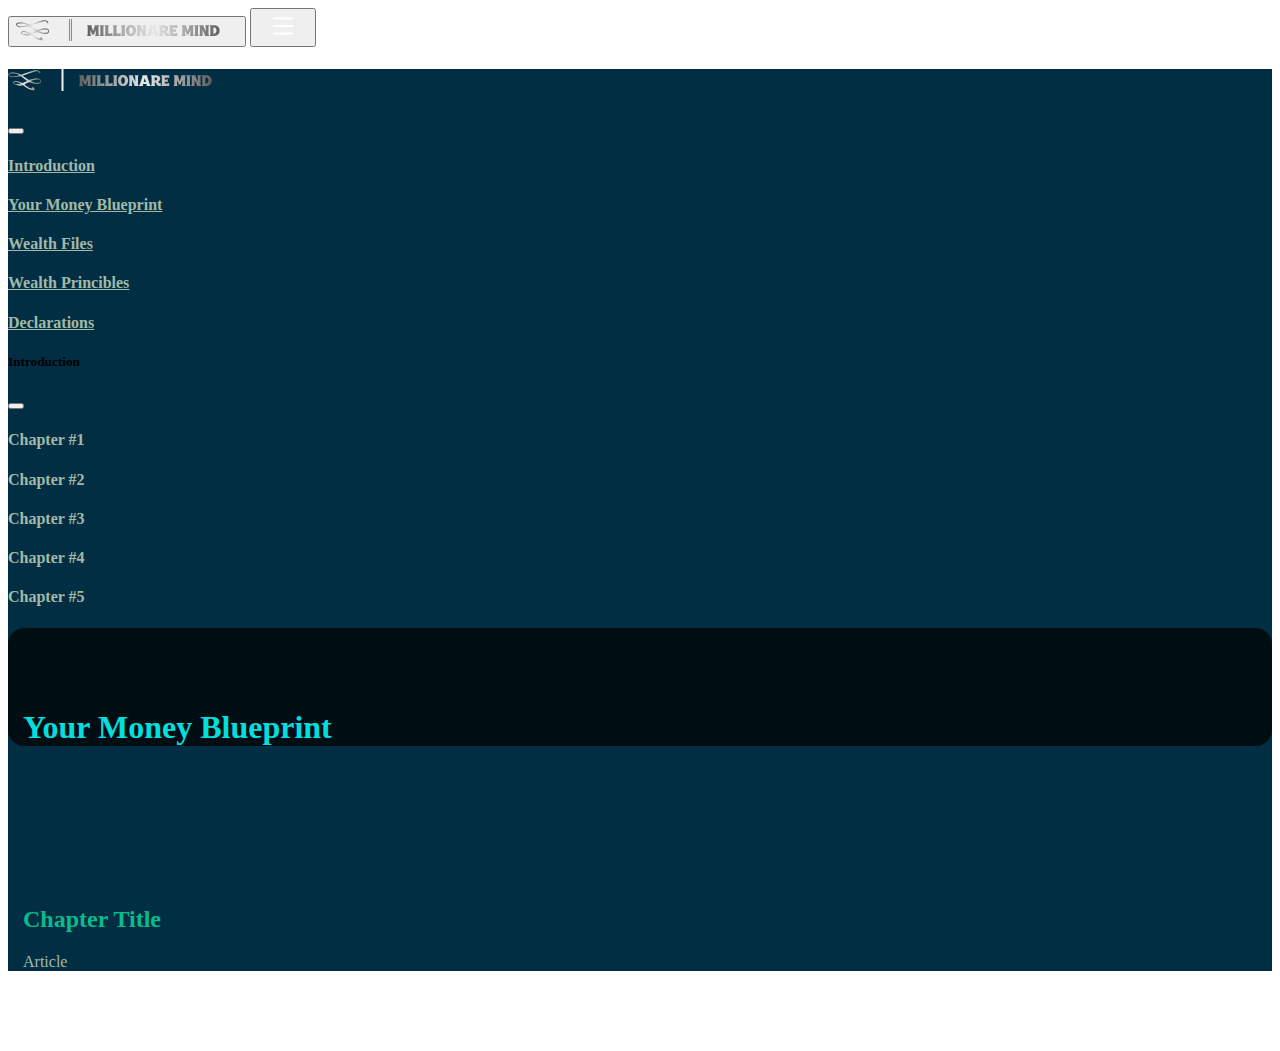
==== blueprint.html @ 9a6c1601 "establish style, add structure" ====
<!doctype html>
<html lang="en" class="h-100">

<head>
    <title>Secrets Of The Millionare Mind</title>
    <!-- Required meta tags -->
    <meta charset="utf-8">
    <meta name="viewport" content="width=device-width, initial-scale=1, shrink-to-fit=no">

    <!-- Bootstrap CSS -->
    <link href="https://cdn.jsdelivr.net/npm/bootstrap@5.1.1/dist/css/bootstrap.min.css" rel="stylesheet"
        integrity="sha384-F3w7mX95PdgyTmZZMECAngseQB83DfGTowi0iMjiWaeVhAn4FJkqJByhZMI3AhiU" crossorigin="anonymous">

    <!--Stylesheet -->
    <link href="./css/site.css" rel="stylesheet">
    <link rel="stylesheet" href="https://cdn.jsdelivr.net/npm/bootstrap-icons@1.9.1/font/bootstrap-icons.css">
</head>

<body class="d-flex flex-column h-100">

    <nav class="navbar navbar-expand-md navbar-dark fixed-top bg-dark">
        <div class="container-fluid">
            <button class="bg-dark text-light border-0" type="button" data-bs-toggle="offcanvas"
                data-bs-target="#Navigation" aria-controls="Navigation"><img src="./img/MMind-logo-title.svg"></button>
            <button class="bg-dark border-0 " type="button" data-bs-toggle="offcanvas" data-bs-target="#Chapters"
                aria-controls="Chapters"><img src="./img/list.svg"></button>
        </div>
    </nav>

    <main class="flex-shrink-0">

        <div class="offcanvas offcanvas-start bg-dark" data-bs-scroll="true" tabindex="-1" id="Navigation"
            aria-labelledby="NavigationLabel">
            <div class="offcanvas-header">
                <h5 class="offcanvas-title" id="NavigationLabel"><img src="./img/MMind-logo-title.svg"></h5>
                <button type="button" class="btn-close btn-close-white" data-bs-dismiss="offcanvas"
                    aria-label="Close"></button>
            </div>
            <div class="offcanvas-body text-light">
                <a href="./index.html" type="button" class="btn btn-nav w-100 mt-2 p-2">
                    <h4>Introduction</h4>
                </a>
                <a href="/blueprint.html" type="button" class="btn btn-nav w-100 mt-2 p-2">
                    <h4>Your Money Blueprint</h4>
                </a>
                <a href="./wealthFiles.html" type="button" class="btn btn-nav w-100 mt-2 p-2">
                    <h4>Wealth Files</h4>
                </a>
                <a href="./wealthPrincibles.html" type="button" class="btn btn-nav w-100 mt-2 p-2">
                    <h4>Wealth Princibles</h4>
                </a>
                <a href="/declarations.html" type="button" class="btn btn-nav w-100 mt-2 p-2">
                    <h4>Declarations</h4>
                </a>
            </div>
        </div>

        <div class="offcanvas offcanvas-end bg-dark text-light" data-bs-scroll="true" tabindex="-1" id="Chapters"
            aria-labelledby="ChaptersLabel">
            <div class="offcanvas-header">
                <h5 class="offcanvas-title text-uppercase" id="ChaptersLabel">Introduction</h5>
                <button type="button" class="btn-close btn-close-white" data-bs-dismiss="offcanvas"
                    aria-label="Close"></button>
            </div>
            <div class="offcanvas-body">
                <a href="#" class="text-chapter">
                    <h4>Chapter #1</h4>
                </a>
                <a href="#" class="text-chapter">
                    <h4>Chapter #2</h4>
                </a>
                <a href="#" class="text-chapter">
                    <h4>Chapter #3</h4>
                </a>
                <a href="#" class="text-chapter">
                    <h4>Chapter #4</h4>
                </a>
                <a href="#" class="text-chapter">
                    <h4>Chapter #5</h4>
                </a>

            </div>
        </div>

        <div id="intro-section" class="container bg-secondary pb-4">
            <h1 class="mt-4 text-center p-4 pt-0">Your Money Blueprint</h1>
        </div>

        <div
         class="container">
            <h2 id="chapter" class="text-center">Chapter Title</h2>
            <article class="p-3">
                <p>
                    Article
                </p>
            </article>
        </div>
    </main>

    <!-- Bootstrap JS -->
    <script src="https://cdn.jsdelivr.net/npm/bootstrap@5.1.1/dist/js/bootstrap.bundle.min.js"
        integrity="sha384-/bQdsTh/da6pkI1MST/rWKFNjaCP5gBSY4sEBT38Q/9RBh9AH40zEOg7Hlq2THRZ" crossorigin="anonymous">
        </script>
</body>

</html>
---- css/site.css ----
:root {
    --cambridge-blue: #A2B9A8ff;
    --mountain-meadow: #08BB8Dff;
    --persian-green: #19AB98ff;
    --viridian-green: rgb(0, 222, 222);
    --dark-slate-gray: #2B5458ff;
    --prussian-blue: #012E43ff;
}

main>.container {
    padding: 60px 15px 0;
    margin-bottom: 5rem;
}


#intro {
    background: linear-gradient(rgba(0, 0, 0, 0.7), rgba(0, 0, 0, 0.7)), url('/img/pexels-benjamin-suter-3617500.jpg');
    background-position: center;
    background-repeat: no-repeat;
    background-size: cover;
    color: var(--viridian-green);
    border-radius: 1rem;
    height: 100vh;
}

#intro-section {
    background: linear-gradient(rgba(0, 0, 0, 0.7), rgba(0, 0, 0, 0.7)), url('/img/pexels-benjamin-suter-3617500.jpg');
    background-position: center;
    background-repeat: no-repeat;
    background-size: cover;
    color: var(--viridian-green);
    border-radius: 1rem;
}

main {
    background-color: var(--prussian-blue);
}

.bg-glass {
    background: rgba(106, 106, 106, 0.2);
    border-radius: 16px;
    box-shadow: 0 4px 30px rgba(0, 0, 0, 0.1);
    backdrop-filter: blur(5px);
    -webkit-backdrop-filter: blur(5px);
    border: 1px solid rgba(255, 255, 255, 0.3);
    color: var(--rich-dark-blue);
}

.bg-glass:hover {
    background: rgba(243, 243, 243, 0.2);
    color: var(--mountain-meadow);
}

p {
    color: var(--cambridge-blue);
}

h2 {
    color: var(--mountain-meadow);
}

.text-chapter {
    text-decoration: none;
    color: var(--cambridge-blue);
}

.text-chapter:hover {
    color: var(--persian-green);
}

.btn-nav {
    background-color: var(--prussian-blue);
    color: var(--cambridge-blue);
}

.btn-nav:hover {
    color: var(--mountain-meadow);
}
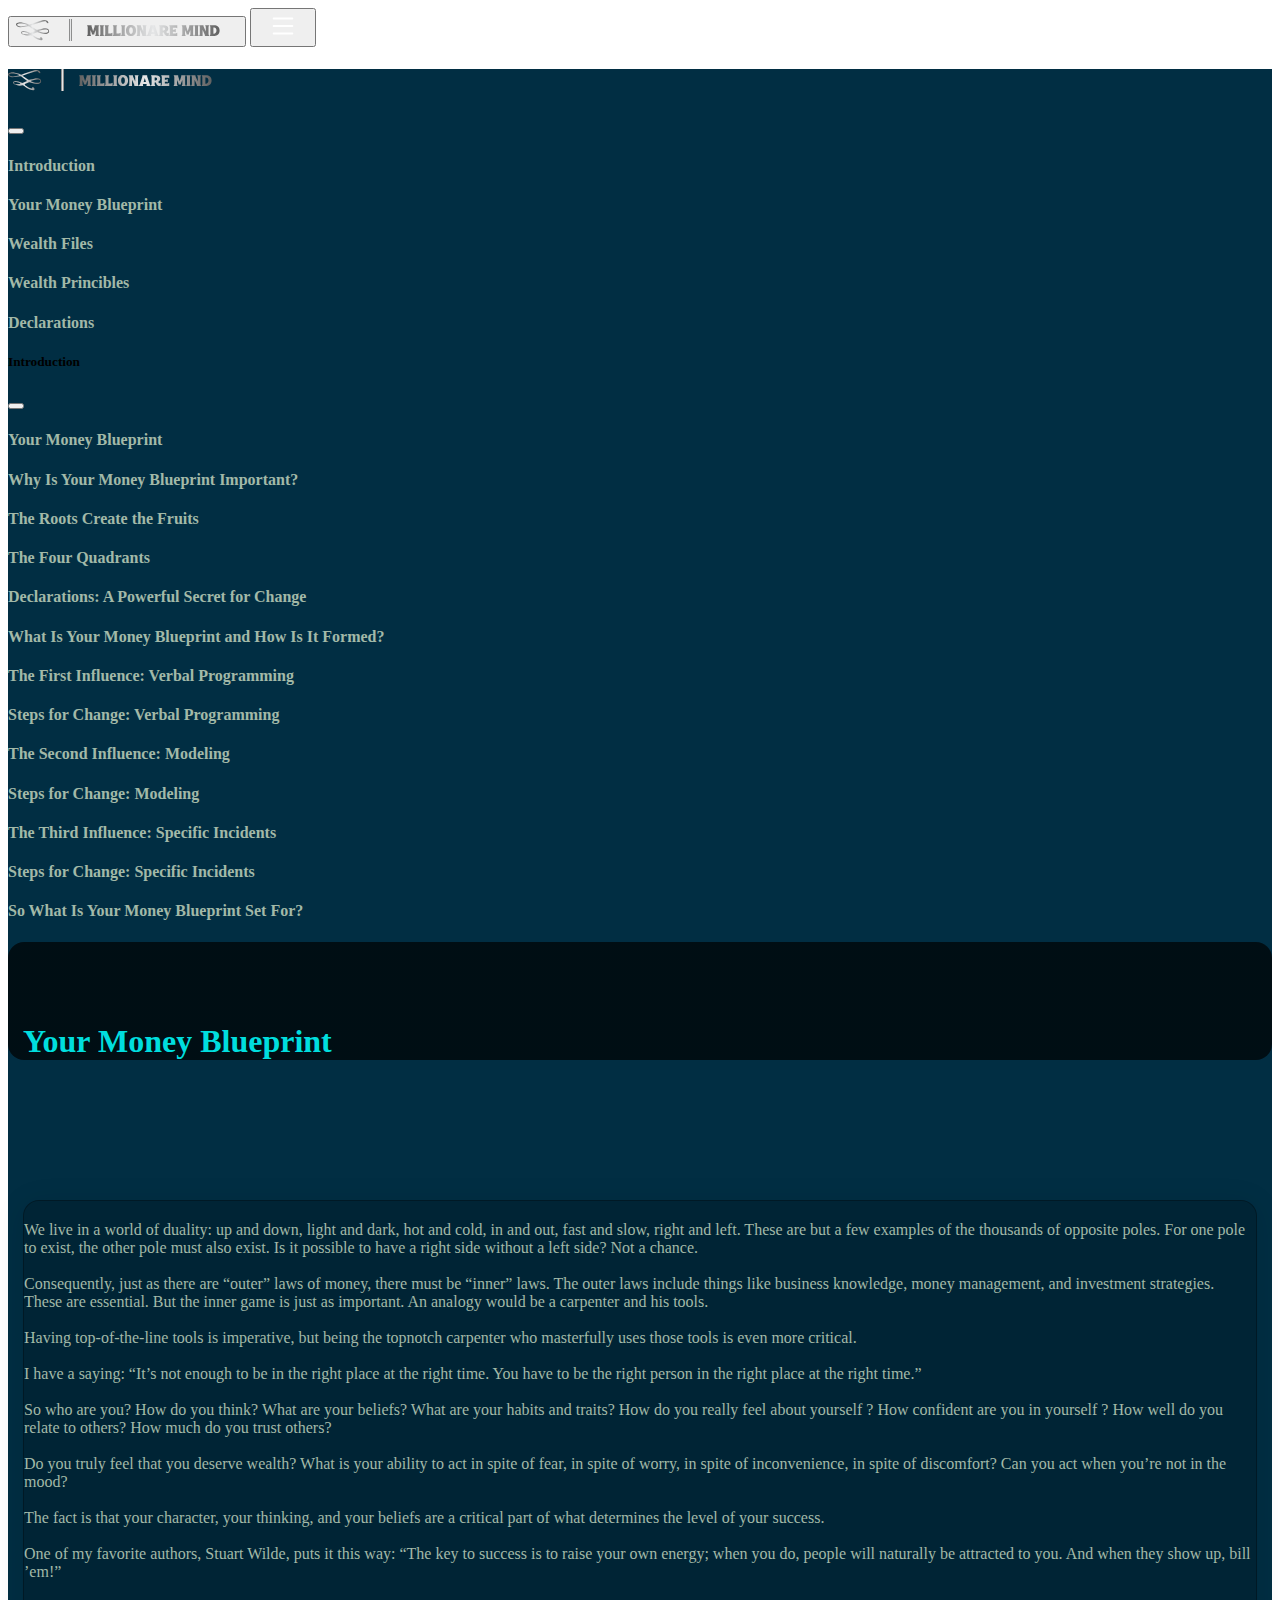
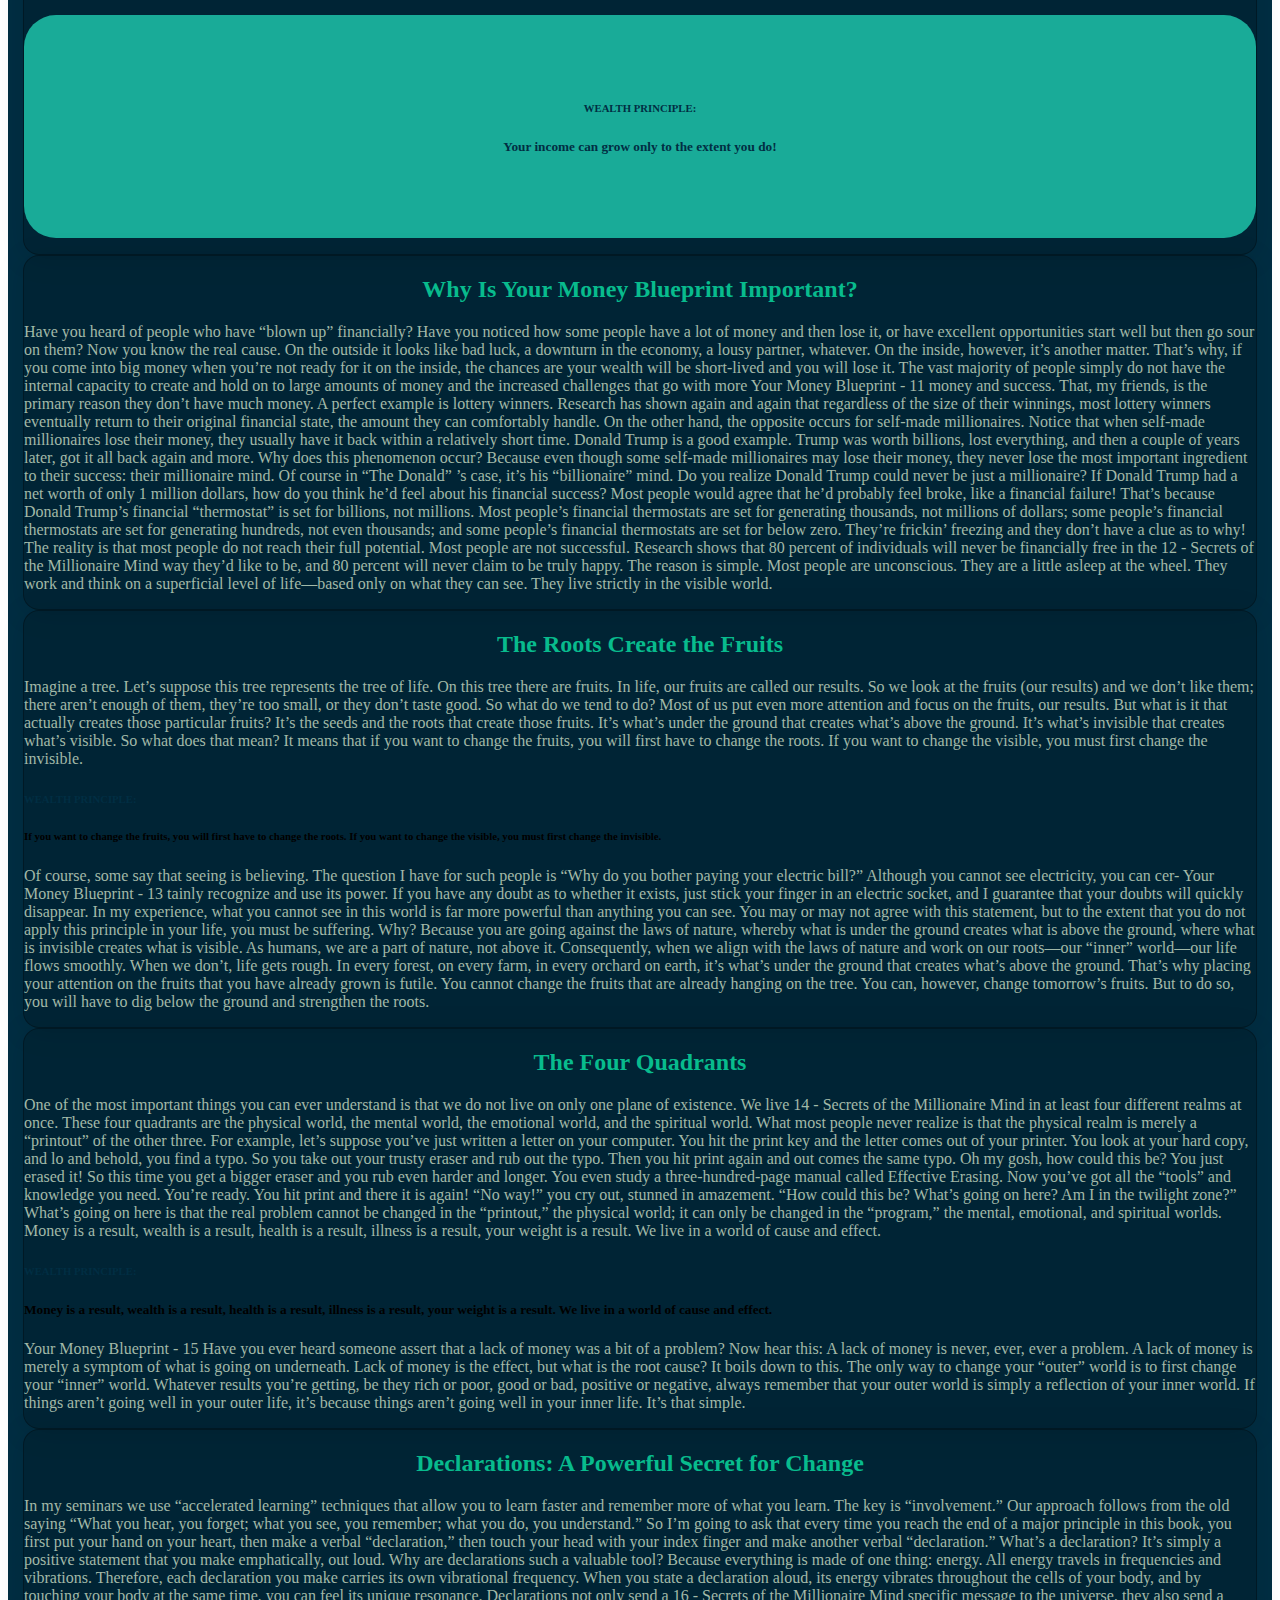
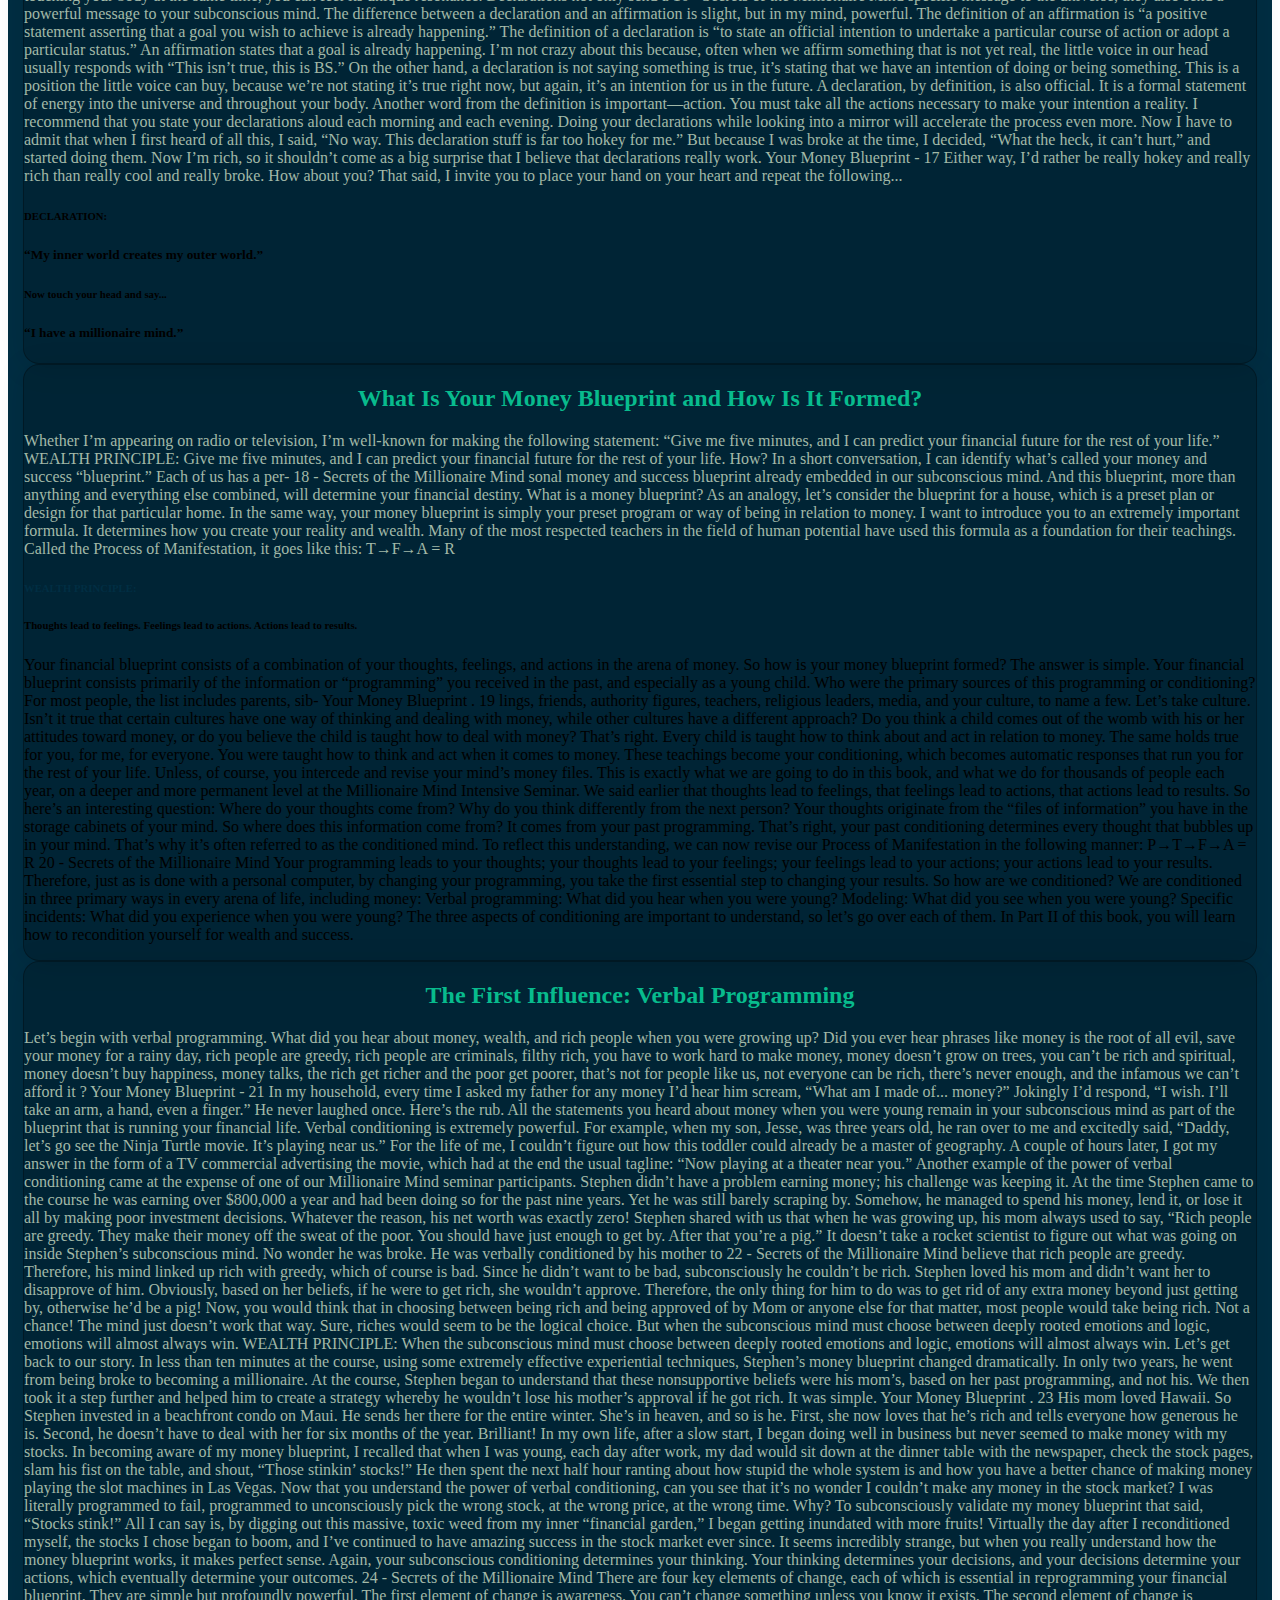
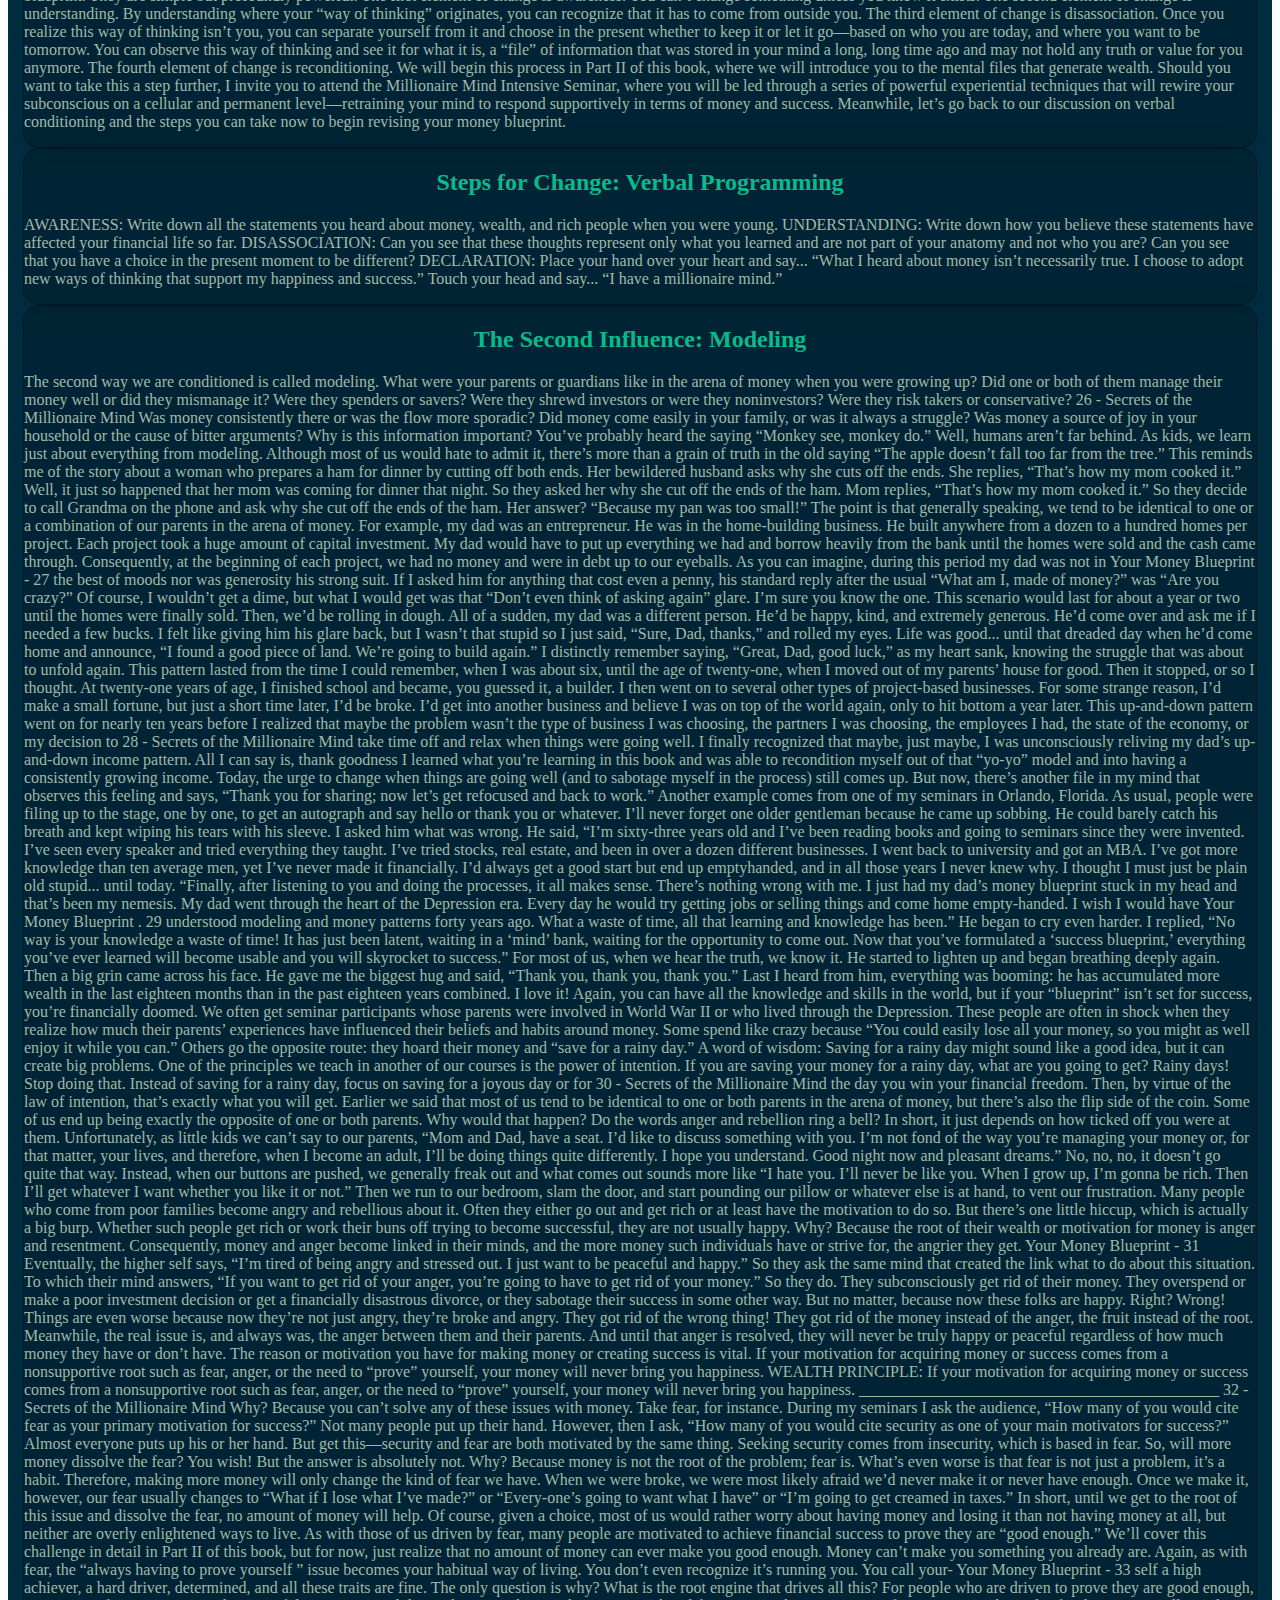
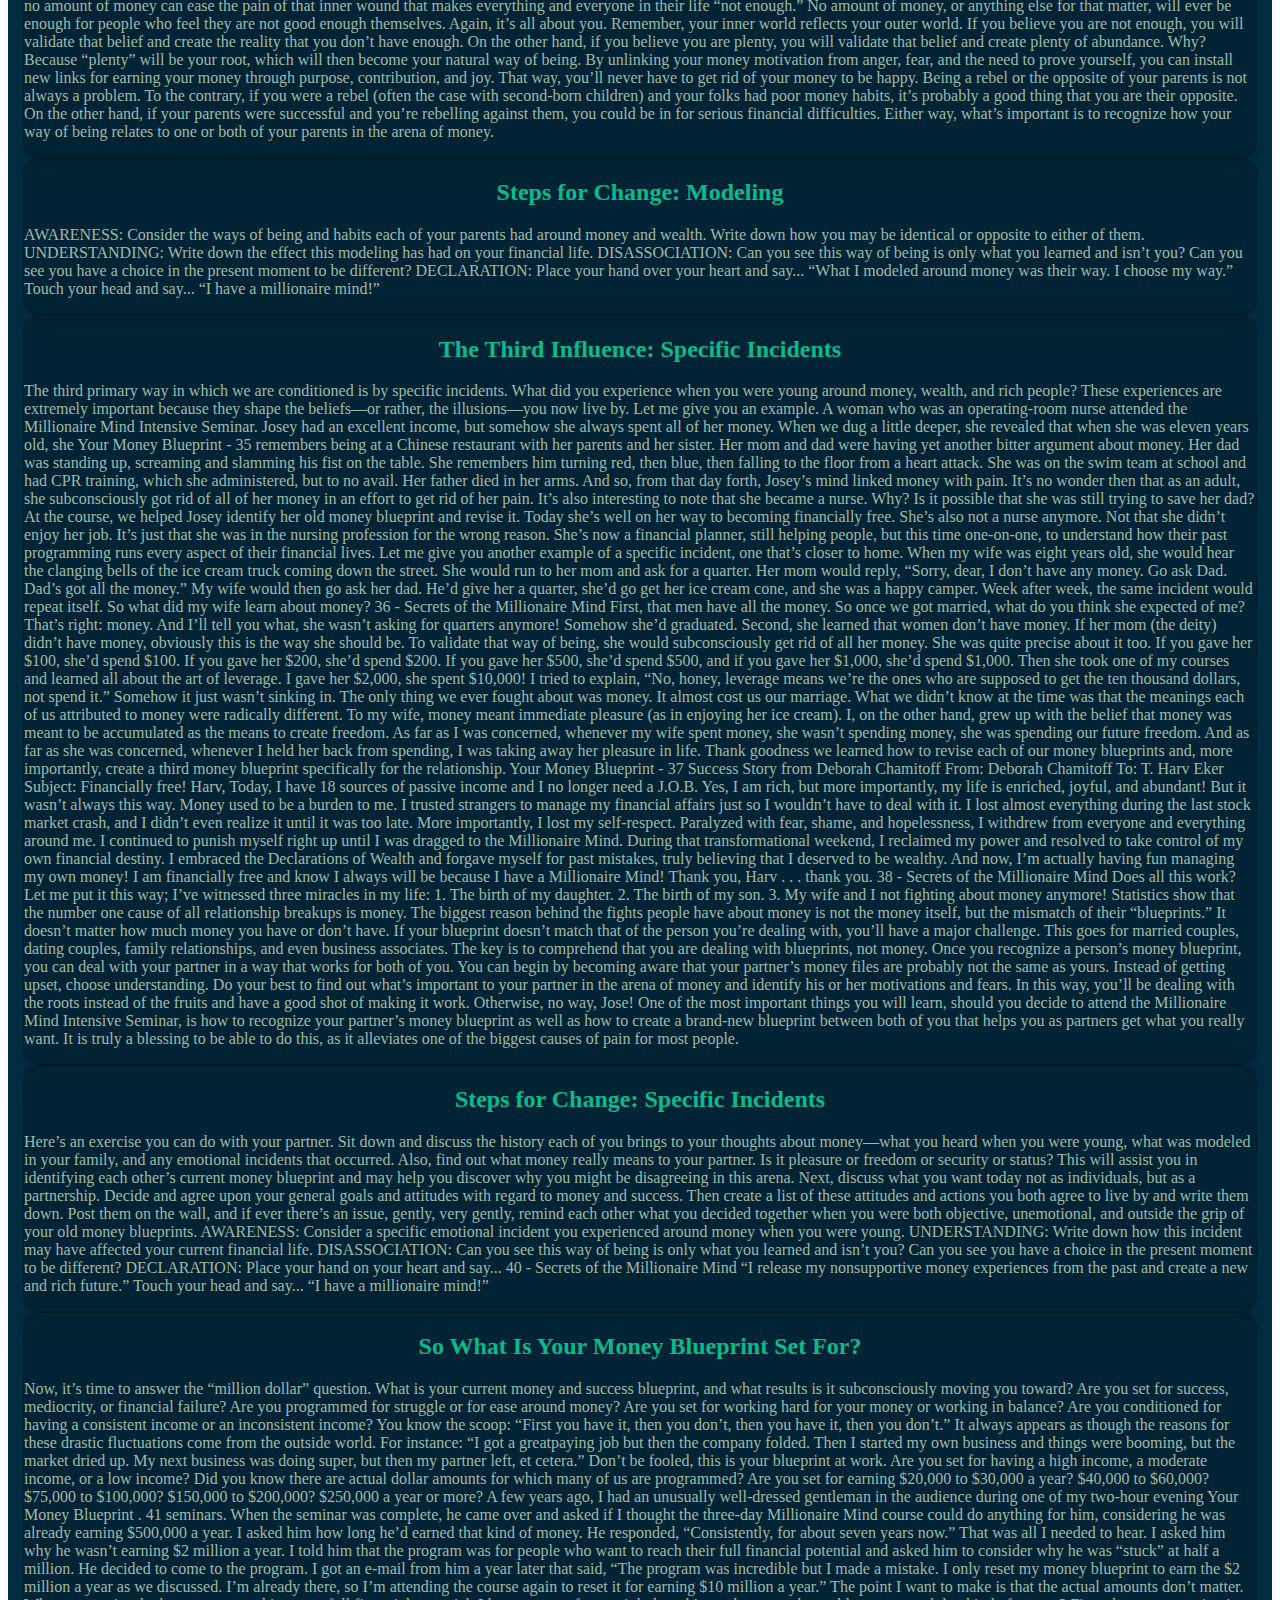
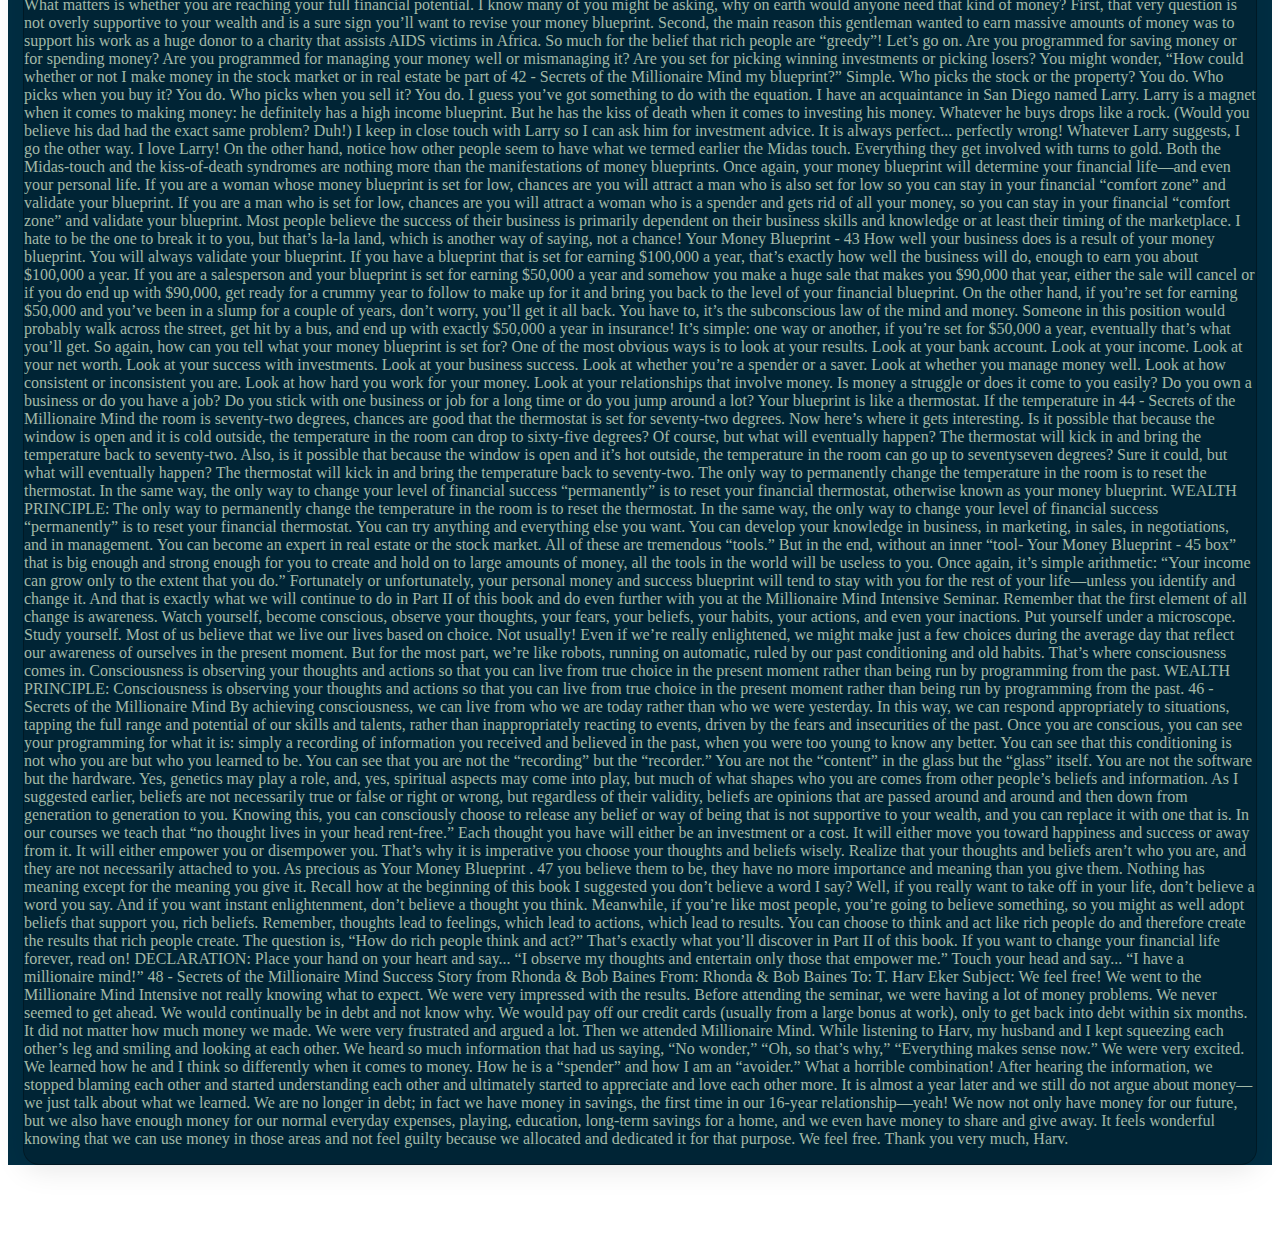
==== commit 3eec8663: "change style, add first article" ====
--- a/blueprint.html
+++ b/blueprint.html
@@ -63,35 +63,1321 @@
                     aria-label="Close"></button>
             </div>
             <div class="offcanvas-body">
-                <a href="#" class="text-chapter">
-                    <h4>Chapter #1</h4>
-                </a>
-                <a href="#" class="text-chapter">
-                    <h4>Chapter #2</h4>
-                </a>
-                <a href="#" class="text-chapter">
-                    <h4>Chapter #3</h4>
-                </a>
-                <a href="#" class="text-chapter">
-                    <h4>Chapter #4</h4>
-                </a>
-                <a href="#" class="text-chapter">
-                    <h4>Chapter #5</h4>
+                <a href="#article-00" class="btn btn-nav w-100 mt-2 p-2">
+                    <h4>Your Money Blueprint</h4>
+                </a>
+                <a href="#article-01" class="btn btn-nav w-100 mt-2 p-2">
+                    <h4>Why Is Your Money Blueprint Important?</h4>
+                </a>
+                <a href="#article-02" class="btn btn-nav w-100 mt-2 p-2">
+                    <h4>The Roots Create the Fruits</h4>
+                </a>
+                <a href="#article-03" class="btn btn-nav w-100 mt-2 p-2">
+                    <h4>The Four Quadrants</h4>
+                </a>
+                <a href="#article-04" class="btn btn-nav w-100 mt-2 p-2">
+                    <h4>Declarations: A Powerful Secret for Change</h4>
+                </a>
+                <a href="#article-05" class="btn btn-nav w-100 mt-2 p-2">
+                    <h4>What Is Your Money Blueprint and How Is It Formed?</h4>
+                </a>
+                <a href="#article-06" class="btn btn-nav w-100 mt-2 p-2">
+                    <h4>The First Influence: Verbal Programming</h4>
+                </a>
+                <a href="#article-07" class="btn btn-nav w-100 mt-2 p-2">
+                    <h4>Steps for Change: Verbal Programming</h4>
+                </a>
+                <a href="#article-08" class="btn btn-nav w-100 mt-2 p-2">
+                    <h4>The Second Influence: Modeling</h4>
+                </a>
+                <a href="#article-09" class="btn btn-nav w-100 mt-2 p-2">
+                    <h4>Steps for Change: Modeling</h4>
+                </a>
+                <a href="#article-10" class="btn btn-nav w-100 mt-2 p-2">
+                    <h4>The Third Influence: Specific Incidents</h4>
+                </a>
+                <a href="#article-11" class="btn btn-nav w-100 mt-2 p-2">
+                    <h4>Steps for Change: Specific Incidents</h4>
+                </a>
+                <a href="#article-12" class="btn btn-nav w-100 mt-2 p-2">
+                    <h4>So What Is Your Money Blueprint Set For?</h4>
                 </a>
 
             </div>
         </div>
 
-        <div id="intro-section" class="container bg-secondary pb-4">
+        <div id="intro-section" class="container bg-secondary pb-4 mb-0">
             <h1 class="mt-4 text-center p-4 pt-0">Your Money Blueprint</h1>
         </div>
 
-        <div
-         class="container">
-            <h2 id="chapter" class="text-center">Chapter Title</h2>
-            <article class="p-3">
-                <p>
-                    Article
+        <div class="container pt-0">
+            <!--Introduction-->
+            <article id="article-00" class="bg-article p-5 mt-3">
+                <h2></h2>
+                <p>
+                    We live in a world of duality: up and down, light and dark,
+                    hot and cold, in and out, fast and slow, right and left. These
+                    are but a few examples of the thousands of opposite poles. For
+                    one pole to exist, the other pole must also exist. Is it possible
+                    to have a right side without a left side? Not a chance.<br><br>
+                    Consequently, just as there are “outer” laws of money, there
+                    must be “inner” laws. The outer laws include things like
+                    business knowledge, money management, and investment
+                    strategies. These are essential. But the inner game is just as
+                    important. An analogy would be a carpenter and his tools.<br><br>
+                    Having top-of-the-line tools is imperative, but being the topnotch carpenter who masterfully uses
+                    those tools is even more
+                    critical.<br><br>
+                    I have a saying: “It’s not enough to be in the right place at
+                    the right time. You have to be the right person in the right place
+                    at the right time.”<br><br>
+                    So who are you? How do you think? What are your beliefs?
+                    What are your habits and traits? How do you really feel about
+                    yourself ? How confident are you in yourself ? How well do
+                    you relate to others? How much do you trust others?<br><br>
+                    Do you truly feel that you deserve wealth? What is your ability
+                    to act in spite of fear, in spite of worry, in spite of inconvenience, in spite of discomfort? Can
+                    you act when you’re not
+                    in the mood?<br><br>
+                    The fact is that your character, your thinking, and your
+                    beliefs are a critical part of what determines the level of your
+                    success.<br><br>
+                    One of my favorite authors, Stuart Wilde, puts it this way:
+                    “The key to success is to raise your own energy; when you do,
+                    people will naturally be attracted to you. And when they show
+                    up, bill ’em!”<br><br>
+                <div class="wealth-principle">
+                    <a href="./wealthPrincibles.html" >
+                        <h6>WEALTH PRINCIPLE:</h6>
+                    </a>
+                    <h5>Your income can grow only to the extent you do!</h5>
+                </div>
+
+                </p>
+            </article>
+            <!--Why Is Your Money Blueprint Important?-->
+            <article id="article-01" class="bg-article p-5 mt-3">
+                <h2>Why Is Your Money Blueprint Important?</h2>
+                <p>
+                    Have you heard of people who have “blown up” financially?
+                    Have you noticed how some people have a lot of money and
+                    then lose it, or have excellent opportunities start well but then
+                    go sour on them? Now you know the real cause. On the
+                    outside it looks like bad luck, a downturn in the economy, a
+                    lousy partner, whatever. On the inside, however, it’s another
+                    matter. That’s why, if you come into big money when you’re
+                    not ready for it on the inside, the chances are your wealth will
+                    be short-lived and you will lose it.
+                    The vast majority of people simply do not have the internal
+                    capacity to create and hold on to large amounts of money and
+                    the increased challenges that go with more
+                    Your Money Blueprint - 11
+                    money and success. That, my friends, is the primary reason
+                    they don’t have much money.
+                    A perfect example is lottery winners. Research has shown
+                    again and again that regardless of the size of their winnings,
+                    most lottery winners eventually return to their original financial state, the amount they can
+                    comfortably handle.
+                    On the other hand, the opposite occurs for self-made millionaires. Notice that when self-made
+                    millionaires lose their
+                    money, they usually have it back within a relatively short time.
+                    Donald Trump is a good example. Trump was worth billions,
+                    lost everything, and then a couple of years later, got it all back
+                    again and more.
+                    Why does this phenomenon occur? Because even though
+                    some self-made millionaires may lose their money, they never
+                    lose the most important ingredient to their success: their
+                    millionaire mind. Of course in “The Donald” ’s case, it’s his
+                    “billionaire” mind. Do you realize Donald Trump could never
+                    be just a millionaire? If Donald Trump had a net worth of only
+                    1 million dollars, how do you think he’d feel about his
+                    financial success? Most people would agree that he’d probably
+                    feel broke, like a financial failure!
+                    That’s because Donald Trump’s financial “thermostat” is
+                    set for billions, not millions. Most people’s financial thermostats are set for generating
+                    thousands, not millions of dollars;
+                    some people’s financial thermostats are set for generating
+                    hundreds, not even thousands; and some people’s financial
+                    thermostats are set for below zero. They’re frickin’ freezing
+                    and they don’t have a clue as to why!
+                    The reality is that most people do not reach their full potential. Most people are not successful.
+                    Research shows that 80
+                    percent of individuals will never be financially free in the
+                    12 - Secrets of the Millionaire Mind
+                    way they’d like to be, and 80 percent will never claim to be
+                    truly happy.
+                    The reason is simple. Most people are unconscious. They
+                    are a little asleep at the wheel. They work and think on a superficial level of life—based only on
+                    what they can see. They
+                    live strictly in the visible world.
+                </p>
+            </article>
+            <!--The Roots Create the Fruits-->
+            <article id="article-02" class="bg-article p-5 mt-3">
+                <h2>The Roots Create the Fruits</h2>
+                <p>
+                    Imagine a tree. Let’s suppose this tree represents the tree of
+                    life. On this tree there are fruits. In life, our fruits are called
+                    our results. So we look at the fruits (our results) and we don’t
+                    like them; there aren’t enough of them, they’re too small, or
+                    they don’t taste good.
+                    So what do we tend to do? Most of us put even more attention and focus on the fruits, our results.
+                    But what is it that
+                    actually creates those particular fruits? It’s the seeds and the
+                    roots that create those fruits.
+                    It’s what’s under the ground that creates what’s above the
+                    ground. It’s what’s invisible that creates what’s visible. So what
+                    does that mean? It means that if you want to change the fruits,
+                    you will first have to change the roots. If you want to change
+                    the visible, you must first change the invisible.
+                </p>
+                <div>
+                    <a href="#">
+                        <h6>WEALTH PRINCIPLE:</h6>
+                    </a>
+                    <h6>If you want to change the fruits, you will first have to
+                        change the roots. If you want to change the visible,
+                        you must first change the invisible.</h6>
+                </div>
+                <p>
+                    Of course, some say that seeing is believing. The question I
+                    have for such people is “Why do you bother paying your electric bill?” Although you cannot see
+                    electricity, you can cer-
+                    Your Money Blueprint - 13
+                    tainly recognize and use its power. If you have any doubt as to
+                    whether it exists, just stick your finger in an electric socket,
+                    and I guarantee that your doubts will quickly disappear.
+                    In my experience, what you cannot see in this world is far
+                    more powerful than anything you can see. You may or may
+                    not agree with this statement, but to the extent that you do not
+                    apply this principle in your life, you must be suffering. Why?
+                    Because you are going against the laws of nature, whereby
+                    what is under the ground creates what is above the ground,
+                    where what is invisible creates what is visible.
+                    As humans, we are a part of nature, not above it. Consequently, when we align with the laws of
+                    nature and work on
+                    our roots—our “inner” world—our life flows smoothly. When
+                    we don’t, life gets rough.
+                    In every forest, on every farm, in every orchard on earth, it’s
+                    what’s under the ground that creates what’s above the ground.
+                    That’s why placing your attention on the fruits that you have
+                    already grown is futile. You cannot change the fruits that are
+                    already hanging on the tree. You can, however, change
+                    tomorrow’s fruits. But to do so, you will have to dig below the
+                    ground and strengthen the roots.
+                </p>
+            </article>
+            <!--The Four Quadrants-->
+            <article id="article-03" class="bg-article p-5 mt-3">
+                <h2>The Four Quadrants</h2>
+                <p>
+                    One of the most important things you can ever understand is
+                    that we do not live on only one plane of existence. We live
+                    14 - Secrets of the Millionaire Mind
+                    in at least four different realms at once. These four quadrants
+                    are the physical world, the mental world, the emotional world,
+                    and the spiritual world.
+                    What most people never realize is that the physical realm is
+                    merely a “printout” of the other three.
+                    For example, let’s suppose you’ve just written a letter on
+                    your computer. You hit the print key and the letter comes out
+                    of your printer. You look at your hard copy, and lo and
+                    behold, you find a typo. So you take out your trusty eraser and
+                    rub out the typo. Then you hit print again and out comes the
+                    same typo.
+                    Oh my gosh, how could this be? You just erased it! So this
+                    time you get a bigger eraser and you rub even harder and
+                    longer. You even study a three-hundred-page manual called
+                    Effective Erasing. Now you’ve got all the “tools” and knowledge
+                    you need. You’re ready. You hit print and there it is again! “No
+                    way!” you cry out, stunned in amazement. “How could this
+                    be? What’s going on here? Am I in the twilight zone?”
+                    What’s going on here is that the real problem cannot be
+                    changed in the “printout,” the physical world; it can only be
+                    changed in the “program,” the mental, emotional, and spiritual
+                    worlds.
+                    Money is a result, wealth is a result, health is a result, illness
+                    is a result, your weight is a result. We live in a world of cause
+                    and effect.
+                </p>
+                <div id="" class="bg-dark">
+                    <a>
+                        <h6>WEALTH PRINCIPLE:</h6>
+                    </a>
+                    <h5>Money is a result, wealth is a result, health is a result,
+                        illness is a result, your weight is a result. We live in a
+                        world of cause and effect.</h5>
+                </div>
+                <p>
+                    Your Money Blueprint - 15
+                    Have you ever heard someone assert that a lack of money
+                    was a bit of a problem? Now hear this: A lack of money is
+                    never, ever, ever a problem. A lack of money is merely a
+                    symptom of what is going on underneath.
+                    Lack of money is the effect, but what is the root cause? It
+                    boils down to this. The only way to change your “outer” world
+                    is to first change your “inner” world.
+                    Whatever results you’re getting, be they rich or poor, good
+                    or bad, positive or negative, always remember that your outer
+                    world is simply a reflection of your inner world. If things
+                    aren’t going well in your outer life, it’s because things aren’t
+                    going well in your inner life. It’s that simple.
+                </p>
+            </article>
+            <!--Declarations: A Powerful Secret for Change-->
+            <article id="article-04" class="bg-article p-5 mt-3">
+                <h2>Declarations: A Powerful Secret for Change</h2>
+                <p>
+                    In my seminars we use “accelerated learning” techniques that
+                    allow you to learn faster and remember more of what you
+                    learn. The key is “involvement.” Our approach follows from
+                    the old saying “What you hear, you forget; what you see, you
+                    remember; what you do, you understand.”
+                    So I’m going to ask that every time you reach the end of a
+                    major principle in this book, you first put your hand on your
+                    heart, then make a verbal “declaration,” then touch your head
+                    with your index finger and make another verbal “declaration.”
+                    What’s a declaration? It’s simply a positive statement that you
+                    make emphatically, out loud.
+                    Why are declarations such a valuable tool? Because everything is made of one thing: energy. All
+                    energy travels in frequencies and vibrations. Therefore, each declaration you make
+                    carries its own vibrational frequency. When you state a
+                    declaration aloud, its energy vibrates throughout the cells of
+                    your body, and by touching your body at the same time, you
+                    can feel its unique resonance. Declarations not only send a
+                    16 - Secrets of the Millionaire Mind
+                    specific message to the universe, they also send a powerful
+                    message to your subconscious mind.
+                    The difference between a declaration and an affirmation is
+                    slight, but in my mind, powerful. The definition of an
+                    affirmation is “a positive statement asserting that a goal you
+                    wish to achieve is already happening.” The definition of a
+                    declaration is “to state an official intention to undertake a
+                    particular course of action or adopt a particular status.”
+                    An affirmation states that a goal is already happening. I’m
+                    not crazy about this because, often when we affirm something
+                    that is not yet real, the little voice in our head usually responds
+                    with “This isn’t true, this is BS.”
+                    On the other hand, a declaration is not saying something is
+                    true, it’s stating that we have an intention of doing or being
+                    something. This is a position the little voice can buy, because
+                    we’re not stating it’s true right now, but again, it’s an intention
+                    for us in the future.
+                    A declaration, by definition, is also official. It is a formal
+                    statement of energy into the universe and throughout your
+                    body.
+                    Another word from the definition is important—action. You
+                    must take all the actions necessary to make your intention a
+                    reality.
+                    I recommend that you state your declarations aloud each
+                    morning and each evening. Doing your declarations while
+                    looking into a mirror will accelerate the process even more.
+                    Now I have to admit that when I first heard of all this, I
+                    said, “No way. This declaration stuff is far too hokey for me.”
+                    But because I was broke at the time, I decided, “What the
+                    heck, it can’t hurt,” and started doing them. Now I’m rich, so
+                    it shouldn’t come as a big surprise that I believe that
+                    declarations really work.
+                    Your Money Blueprint - 17
+                    Either way, I’d rather be really hokey and really rich than
+                    really cool and really broke. How about you?
+                    That said, I invite you to place your hand on your heart and
+                    repeat the following...
+                </p>
+                <div>
+                    <h6>DECLARATION:</h6>
+                    <h5>“My inner world creates my outer world.”</h5>
+                    <h6>Now touch your head and say...</h6>
+                    <h5>“I have a millionaire mind.”</h5>
+                </div>
+            </article>
+            <!--What Is Your Money Blueprint and How Is It Formed?-->
+            <article id="article-05" class="bg-article p-5 mt-3">
+                <h2>What Is Your Money Blueprint
+                    and How Is It Formed?</h2>
+                <p>
+                    Whether I’m appearing on radio or television, I’m well-known
+                    for making the following statement: “Give me five minutes,
+                    and I can predict your financial future for the rest of your life.”
+                    WEALTH PRINCIPLE:
+                    Give me five minutes, and I can predict your financial
+                    future for the rest of your life.
+                    How? In a short conversation, I can identify what’s called your
+                    money and success “blueprint.” Each of us has a per-
+                    18 - Secrets of the Millionaire Mind
+                    sonal money and success blueprint already embedded in our
+                    subconscious mind. And this blueprint, more than anything
+                    and everything else combined, will determine your financial
+                    destiny.
+                    What is a money blueprint? As an analogy, let’s consider the
+                    blueprint for a house, which is a preset plan or design for that
+                    particular home. In the same way, your money blueprint is
+                    simply your preset program or way of being in relation to
+                    money.
+                    I want to introduce you to an extremely important formula.
+                    It determines how you create your reality and wealth. Many of
+                    the most respected teachers in the field of human potential
+                    have used this formula as a foundation for their teachings.
+                    Called the Process of Manifestation, it goes like this:
+                    T→F→A = R
+                <div>
+                    <a>
+                        <h6>WEALTH PRINCIPLE:</h6>
+                    </a>
+                    <h6>Thoughts lead to feelings. Feelings lead to actions.
+                        Actions lead to results.</h6>
+                </div>
+                Your financial blueprint consists of a combination of your
+                thoughts, feelings, and actions in the arena of money.
+                So how is your money blueprint formed? The answer is
+                simple. Your financial blueprint consists primarily of the information or “programming” you received
+                in the past, and
+                especially as a young child.
+                Who were the primary sources of this programming or
+                conditioning? For most people, the list includes parents, sib-
+                Your Money Blueprint . 19
+                lings, friends, authority figures, teachers, religious leaders,
+                media, and your culture, to name a few.
+                Let’s take culture. Isn’t it true that certain cultures have one
+                way of thinking and dealing with money, while other cultures
+                have a different approach? Do you think a child comes out of
+                the womb with his or her attitudes toward money, or do you
+                believe the child is taught how to deal with money? That’s right.
+                Every child is taught how to think about and act in relation to
+                money.
+                The same holds true for you, for me, for everyone. You
+                were taught how to think and act when it comes to money.
+                These teachings become your conditioning, which becomes
+                automatic responses that run you for the rest of your life.
+                Unless, of course, you intercede and revise your mind’s money
+                files. This is exactly what we are going to do in this book, and
+                what we do for thousands of people each year, on a deeper
+                and more permanent level at the Millionaire Mind Intensive
+                Seminar.
+                We said earlier that thoughts lead to feelings, that feelings
+                lead to actions, that actions lead to results. So here’s an interesting question: Where do your
+                thoughts come from? Why do
+                you think differently from the next person?
+                Your thoughts originate from the “files of information” you
+                have in the storage cabinets of your mind. So where does this
+                information come from? It comes from your past
+                programming. That’s right, your past conditioning determines
+                every thought that bubbles up in your mind. That’s why it’s
+                often referred to as the conditioned mind.
+                To reflect this understanding, we can now revise our
+                Process of Manifestation in the following manner:
+                P→T→F→A = R
+                20 - Secrets of the Millionaire Mind
+                Your programming leads to your thoughts; your thoughts
+                lead to your feelings; your feelings lead to your actions; your
+                actions lead to your results.
+                Therefore, just as is done with a personal computer, by
+                changing your programming, you take the first essential step to
+                changing your results.
+                So how are we conditioned? We are conditioned in three
+                primary ways in every arena of life, including money:
+                Verbal programming: What did you hear when you were
+                young?
+                Modeling: What did you see when you were young?
+                Specific incidents: What did you experience when you were
+                young?
+                The three aspects of conditioning are important to understand, so let’s go over each of them. In
+                Part II of this book,
+                you will learn how to recondition yourself for wealth and
+                success.
+                </p>
+            </article>
+            <!--The First Influence: Verbal Programming-->
+            <article id="article-06" class="bg-article p-5 mt-3">
+                <h2>The First Influence: Verbal Programming
+                </h2>
+                <p>
+                    Let’s begin with verbal programming. What did you hear about
+                    money, wealth, and rich people when you were growing up?
+                    Did you ever hear phrases like money is the root of all evil, save
+                    your money for a rainy day, rich people are greedy, rich people are
+                    criminals, filthy rich, you have to work hard to make money, money
+                    doesn’t grow on trees, you can’t be rich and spiritual, money doesn’t buy
+                    happiness, money talks, the rich get richer and the poor get poorer, that’s
+                    not for people like us, not everyone can be rich, there’s never enough, and
+                    the infamous we can’t afford it ?
+                    Your Money Blueprint - 21
+                    In my household, every time I asked my father for any
+                    money I’d hear him scream, “What am I made of... money?”
+                    Jokingly I’d respond, “I wish. I’ll take an arm, a hand, even a
+                    finger.” He never laughed once.
+                    Here’s the rub. All the statements you heard about money
+                    when you were young remain in your subconscious mind as
+                    part of the blueprint that is running your financial life.
+                    Verbal conditioning is extremely powerful. For example,
+                    when my son, Jesse, was three years old, he ran over to me and
+                    excitedly said, “Daddy, let’s go see the Ninja Turtle movie. It’s
+                    playing near us.” For the life of me, I couldn’t figure out how
+                    this toddler could already be a master of geography. A couple
+                    of hours later, I got my answer in the form of a TV
+                    commercial advertising the movie, which had at the end the
+                    usual tagline: “Now playing at a theater near you.”
+                    Another example of the power of verbal conditioning came
+                    at the expense of one of our Millionaire Mind seminar
+                    participants. Stephen didn’t have a problem earning money; his
+                    challenge was keeping it.
+                    At the time Stephen came to the course he was earning over
+                    $800,000 a year and had been doing so for the past nine years.
+                    Yet he was still barely scraping by. Somehow, he managed to
+                    spend his money, lend it, or lose it all by making poor
+                    investment decisions. Whatever the reason, his net worth was
+                    exactly zero!
+                    Stephen shared with us that when he was growing up, his
+                    mom always used to say, “Rich people are greedy. They make
+                    their money off the sweat of the poor. You should have just
+                    enough to get by. After that you’re a pig.”
+                    It doesn’t take a rocket scientist to figure out what was
+                    going on inside Stephen’s subconscious mind. No wonder he
+                    was broke. He was verbally conditioned by his mother to
+                    22 - Secrets of the Millionaire Mind
+                    believe that rich people are greedy. Therefore, his mind linked
+                    up rich with greedy, which of course is bad. Since he didn’t
+                    want to be bad, subconsciously he couldn’t be rich.
+                    Stephen loved his mom and didn’t want her to disapprove
+                    of him. Obviously, based on her beliefs, if he were to get rich,
+                    she wouldn’t approve. Therefore, the only thing for him to do
+                    was to get rid of any extra money beyond just getting by,
+                    otherwise he’d be a pig!
+                    Now, you would think that in choosing between being rich
+                    and being approved of by Mom or anyone else for that matter,
+                    most people would take being rich. Not a chance! The mind
+                    just doesn’t work that way. Sure, riches would seem to be the
+                    logical choice. But when the subconscious mind must choose between
+                    deeply rooted emotions and logic, emotions will almost always win.
+                    WEALTH PRINCIPLE:
+                    When the subconscious mind must choose between
+                    deeply rooted emotions and logic, emotions will
+                    almost always win.
+                    Let’s get back to our story. In less than ten minutes at the
+                    course, using some extremely effective experiential techniques,
+                    Stephen’s money blueprint changed dramatically. In only two
+                    years, he went from being broke to becoming a millionaire.
+                    At the course, Stephen began to understand that these
+                    nonsupportive beliefs were his mom’s, based on her past programming, and not his. We then took it a
+                    step further and
+                    helped him to create a strategy whereby he wouldn’t lose his
+                    mother’s approval if he got rich. It was simple.
+                    Your Money Blueprint . 23
+                    His mom loved Hawaii. So Stephen invested in a beachfront condo on Maui. He sends her there for the
+                    entire winter.
+                    She’s in heaven, and so is he. First, she now loves that he’s
+                    rich and tells everyone how generous he is. Second, he doesn’t
+                    have to deal with her for six months of the year. Brilliant!
+                    In my own life, after a slow start, I began doing well in
+                    business but never seemed to make money with my stocks. In
+                    becoming aware of my money blueprint, I recalled that when I
+                    was young, each day after work, my dad would sit down at the
+                    dinner table with the newspaper, check the stock pages, slam
+                    his fist on the table, and shout, “Those stinkin’ stocks!” He
+                    then spent the next half hour ranting about how stupid the
+                    whole system is and how you have a better chance of making
+                    money playing the slot machines in Las Vegas.
+                    Now that you understand the power of verbal conditioning,
+                    can you see that it’s no wonder I couldn’t make any money in
+                    the stock market? I was literally programmed to fail,
+                    programmed to unconsciously pick the wrong stock, at the
+                    wrong price, at the wrong time. Why? To subconsciously
+                    validate my money blueprint that said, “Stocks stink!”
+                    All I can say is, by digging out this massive, toxic weed from
+                    my inner “financial garden,” I began getting inundated with
+                    more fruits! Virtually the day after I reconditioned myself, the
+                    stocks I chose began to boom, and I’ve continued to have
+                    amazing success in the stock market ever since. It seems
+                    incredibly strange, but when you really understand how the
+                    money blueprint works, it makes perfect sense.
+                    Again, your subconscious conditioning determines your
+                    thinking. Your thinking determines your decisions, and your
+                    decisions determine your actions, which eventually determine
+                    your outcomes.
+                    24 - Secrets of the Millionaire Mind
+                    There are four key elements of change, each of which is
+                    essential in reprogramming your financial blueprint. They are
+                    simple but profoundly powerful.
+                    The first element of change is awareness. You can’t change
+                    something unless you know it exists.
+                    The second element of change is understanding. By understanding where your “way of thinking”
+                    originates, you can
+                    recognize that it has to come from outside you.
+                    The third element of change is disassociation. Once you
+                    realize this way of thinking isn’t you, you can separate yourself
+                    from it and choose in the present whether to keep it or let it
+                    go—based on who you are today, and where you want to be
+                    tomorrow. You can observe this way of thinking and see it for
+                    what it is, a “file” of information that was stored in your mind
+                    a long, long time ago and may not hold any truth or value for
+                    you anymore.
+                    The fourth element of change is reconditioning. We will begin
+                    this process in Part II of this book, where we will introduce
+                    you to the mental files that generate wealth. Should you want
+                    to take this a step further, I invite you to attend the Millionaire
+                    Mind Intensive Seminar, where you will be led through a series
+                    of powerful experiential techniques that will rewire your
+                    subconscious on a cellular and permanent level—retraining
+                    your mind to respond supportively in terms of money and
+                    success.
+                    Meanwhile, let’s go back to our discussion on verbal conditioning and the steps you can take now to
+                    begin revising
+                    your money blueprint.
+                </p>
+            </article>
+            <!--Steps for Change: Verbal Programming-->
+            <article id="article-07" class="bg-article p-5 mt-3">
+                <h2>Steps for Change: Verbal Programming
+                </h2>
+                <p>
+                    AWARENESS: Write down all the statements you heard
+                    about money, wealth, and rich people when you were
+                    young.
+                    UNDERSTANDING: Write down how you believe these
+                    statements have affected your financial life so far.
+                    DISASSOCIATION: Can you see that these thoughts
+                    represent only what you learned and are not part of your
+                    anatomy and not who you are? Can you see that you have
+                    a choice in the present moment to be different?
+                    DECLARATION: Place your hand over your heart and say...
+                    “What I heard about money isn’t necessarily true. I
+                    choose to adopt new ways of thinking that support my
+                    happiness and success.”
+                    Touch your head and say...
+                    “I have a millionaire mind.”
+                </p>
+            </article>
+            <!--The Second Influence: Modeling-->
+            <article id="article-08" class="bg-article p-5 mt-3">
+                <h2>The Second Influence: Modeling
+                </h2>
+                <p>
+                    The second way we are conditioned is called modeling. What
+                    were your parents or guardians like in the arena of money
+                    when you were growing up? Did one or both of them manage
+                    their money well or did they mismanage it? Were they
+                    spenders or savers? Were they shrewd investors or were they
+                    noninvestors? Were they risk takers or conservative?
+                    26 - Secrets of the Millionaire Mind
+                    Was money consistently there or was the flow more sporadic?
+                    Did money come easily in your family, or was it always a
+                    struggle? Was money a source of joy in your household or the
+                    cause of bitter arguments?
+                    Why is this information important? You’ve probably heard
+                    the saying “Monkey see, monkey do.” Well, humans aren’t far
+                    behind. As kids, we learn just about everything from modeling.
+                    Although most of us would hate to admit it, there’s more
+                    than a grain of truth in the old saying “The apple doesn’t fall
+                    too far from the tree.”
+                    This reminds me of the story about a woman who prepares
+                    a ham for dinner by cutting off both ends. Her bewildered
+                    husband asks why she cuts off the ends. She replies, “That’s
+                    how my mom cooked it.” Well, it just so happened that her
+                    mom was coming for dinner that night. So they asked her why
+                    she cut off the ends of the ham. Mom replies, “That’s how my
+                    mom cooked it.” So they decide to call Grandma on the phone
+                    and ask why she cut off the ends of the ham. Her answer?
+                    “Because my pan was too small!”
+                    The point is that generally speaking, we tend to be identical
+                    to one or a combination of our parents in the arena of money.
+                    For example, my dad was an entrepreneur. He was in the
+                    home-building business. He built anywhere from a dozen to a
+                    hundred homes per project. Each project took a huge amount
+                    of capital investment. My dad would have to put up everything
+                    we had and borrow heavily from the bank until the homes
+                    were sold and the cash came through. Consequently, at the
+                    beginning of each project, we had no money and were in debt
+                    up to our eyeballs.
+                    As you can imagine, during this period my dad was not in
+                    Your Money Blueprint - 27
+                    the best of moods nor was generosity his strong suit. If I asked
+                    him for anything that cost even a penny, his standard reply
+                    after the usual “What am I, made of money?” was “Are you
+                    crazy?” Of course, I wouldn’t get a dime, but what I would get
+                    was that “Don’t even think of asking again” glare. I’m sure you
+                    know the one.
+                    This scenario would last for about a year or two until the
+                    homes were finally sold. Then, we’d be rolling in dough. All of
+                    a sudden, my dad was a different person. He’d be happy, kind,
+                    and extremely generous. He’d come over and ask me if I
+                    needed a few bucks. I felt like giving him his glare back, but I
+                    wasn’t that stupid so I just said, “Sure, Dad, thanks,” and
+                    rolled my eyes.
+                    Life was good... until that dreaded day when he’d come
+                    home and announce, “I found a good piece of land. We’re
+                    going to build again.” I distinctly remember saying, “Great,
+                    Dad, good luck,” as my heart sank, knowing the struggle that
+                    was about to unfold again.
+                    This pattern lasted from the time I could remember, when I
+                    was about six, until the age of twenty-one, when I moved out
+                    of my parents’ house for good. Then it stopped, or so I
+                    thought.
+                    At twenty-one years of age, I finished school and became,
+                    you guessed it, a builder. I then went on to several other types
+                    of project-based businesses. For some strange reason, I’d
+                    make a small fortune, but just a short time later, I’d be broke.
+                    I’d get into another business and believe I was on top of the
+                    world again, only to hit bottom a year later.
+                    This up-and-down pattern went on for nearly ten years
+                    before I realized that maybe the problem wasn’t the type of
+                    business I was choosing, the partners I was choosing, the
+                    employees I had, the state of the economy, or my decision to
+                    28 - Secrets of the Millionaire Mind
+                    take time off and relax when things were going well. I finally
+                    recognized that maybe, just maybe, I was unconsciously reliving my dad’s up-and-down income pattern.
+                    All I can say is, thank goodness I learned what you’re
+                    learning in this book and was able to recondition myself out of
+                    that “yo-yo” model and into having a consistently growing
+                    income. Today, the urge to change when things are going well
+                    (and to sabotage myself in the process) still comes up. But
+                    now, there’s another file in my mind that observes this feeling
+                    and says, “Thank you for sharing; now let’s get refocused and
+                    back to work.”
+                    Another example comes from one of my seminars in Orlando, Florida. As usual, people were filing up
+                    to the stage, one
+                    by one, to get an autograph and say hello or thank you or
+                    whatever. I’ll never forget one older gentleman because he
+                    came up sobbing. He could barely catch his breath and kept
+                    wiping his tears with his sleeve. I asked him what was wrong.
+                    He said, “I’m sixty-three years old and I’ve been reading books
+                    and going to seminars since they were invented. I’ve seen
+                    every speaker and tried everything they taught. I’ve tried
+                    stocks, real estate, and been in over a dozen different
+                    businesses. I went back to university and got an MBA. I’ve got
+                    more knowledge than ten average men, yet I’ve never made it
+                    financially. I’d always get a good start but end up emptyhanded, and in all those years I never knew
+                    why. I thought I
+                    must just be plain old stupid... until today.
+                    “Finally, after listening to you and doing the processes, it all
+                    makes sense. There’s nothing wrong with me. I just had my
+                    dad’s money blueprint stuck in my head and that’s been my
+                    nemesis. My dad went through the heart of the Depression
+                    era. Every day he would try getting jobs or selling things and
+                    come home empty-handed. I wish I would have
+                    Your Money Blueprint . 29
+                    understood modeling and money patterns forty years ago.
+                    What a waste of time, all that learning and knowledge has
+                    been.” He began to cry even harder.
+                    I replied, “No way is your knowledge a waste of time! It has
+                    just been latent, waiting in a ‘mind’ bank, waiting for the
+                    opportunity to come out. Now that you’ve formulated a
+                    ‘success blueprint,’ everything you’ve ever learned will become
+                    usable and you will skyrocket to success.”
+                    For most of us, when we hear the truth, we know it. He
+                    started to lighten up and began breathing deeply again. Then a
+                    big grin came across his face. He gave me the biggest hug and
+                    said, “Thank you, thank you, thank you.” Last I heard from
+                    him, everything was booming: he has accumulated more
+                    wealth in the last eighteen months than in the past eighteen
+                    years combined. I love it!
+                    Again, you can have all the knowledge and skills in the
+                    world, but if your “blueprint” isn’t set for success, you’re financially doomed.
+                    We often get seminar participants whose parents were involved in World War II or who lived through
+                    the Depression.
+                    These people are often in shock when they realize how much
+                    their parents’ experiences have influenced their beliefs and
+                    habits around money. Some spend like crazy because “You
+                    could easily lose all your money, so you might as well enjoy it
+                    while you can.” Others go the opposite route: they hoard their
+                    money and “save for a rainy day.”
+                    A word of wisdom: Saving for a rainy day might sound like
+                    a good idea, but it can create big problems. One of the
+                    principles we teach in another of our courses is the power of
+                    intention. If you are saving your money for a rainy day, what
+                    are you going to get? Rainy days! Stop doing that. Instead of
+                    saving for a rainy day, focus on saving for a joyous day or for
+                    30 - Secrets of the Millionaire Mind
+                    the day you win your financial freedom. Then, by virtue of the
+                    law of intention, that’s exactly what you will get.
+                    Earlier we said that most of us tend to be identical to one or
+                    both parents in the arena of money, but there’s also the flip
+                    side of the coin. Some of us end up being exactly the opposite
+                    of one or both parents. Why would that happen? Do the
+                    words anger and rebellion ring a bell? In short, it just depends on
+                    how ticked off you were at them.
+                    Unfortunately, as little kids we can’t say to our parents,
+                    “Mom and Dad, have a seat. I’d like to discuss something with
+                    you. I’m not fond of the way you’re managing your money or,
+                    for that matter, your lives, and therefore, when I become an
+                    adult, I’ll be doing things quite differently. I hope you
+                    understand. Good night now and pleasant dreams.”
+                    No, no, no, it doesn’t go quite that way. Instead, when our
+                    buttons are pushed, we generally freak out and what comes
+                    out sounds more like “I hate you. I’ll never be like you. When
+                    I grow up, I’m gonna be rich. Then I’ll get whatever I want
+                    whether you like it or not.” Then we run to our bedroom, slam
+                    the door, and start pounding our pillow or whatever else is at
+                    hand, to vent our frustration.
+                    Many people who come from poor families become angry
+                    and rebellious about it. Often they either go out and get rich or
+                    at least have the motivation to do so. But there’s one little
+                    hiccup, which is actually a big burp. Whether such people get
+                    rich or work their buns off trying to become successful, they
+                    are not usually happy. Why? Because the root of their wealth
+                    or motivation for money is anger and resentment.
+                    Consequently, money and anger become linked in their minds,
+                    and the more money such individuals have or strive for, the
+                    angrier they get.
+                    Your Money Blueprint - 31
+                    Eventually, the higher self says, “I’m tired of being angry
+                    and stressed out. I just want to be peaceful and happy.” So
+                    they ask the same mind that created the link what to do about
+                    this situation. To which their mind answers, “If you want to
+                    get rid of your anger, you’re going to have to get rid of your
+                    money.” So they do. They subconsciously get rid of their
+                    money.
+                    They overspend or make a poor investment decision or get
+                    a financially disastrous divorce, or they sabotage their success
+                    in some other way. But no matter, because now these folks are
+                    happy. Right? Wrong! Things are even worse because now
+                    they’re not just angry, they’re broke and angry. They got rid of
+                    the wrong thing!
+                    They got rid of the money instead of the anger, the fruit
+                    instead of the root. Meanwhile, the real issue is, and always
+                    was, the anger between them and their parents. And until that
+                    anger is resolved, they will never be truly happy or peaceful
+                    regardless of how much money they have or don’t have.
+                    The reason or motivation you have for making money or
+                    creating success is vital. If your motivation for acquiring
+                    money or success comes from a nonsupportive root such as
+                    fear, anger, or the need to “prove” yourself, your money will
+                    never bring you happiness.
+                    WEALTH PRINCIPLE:
+                    If your motivation for acquiring money or success
+                    comes from a nonsupportive root such as fear,
+                    anger, or the need to “prove” yourself, your money
+                    will never bring you happiness.
+                    _____________________________________________
+                    32 - Secrets of the Millionaire Mind
+                    Why? Because you can’t solve any of these issues with
+                    money. Take fear, for instance. During my seminars I ask the
+                    audience, “How many of you would cite fear as your primary
+                    motivation for success?” Not many people put up their hand.
+                    However, then I ask, “How many of you would cite security as
+                    one of your main motivators for success?” Almost everyone
+                    puts up his or her hand. But get this—security and fear are
+                    both motivated by the same thing. Seeking security comes from
+                    insecurity, which is based in fear.
+                    So, will more money dissolve the fear? You wish! But the
+                    answer is absolutely not. Why? Because money is not the root
+                    of the problem; fear is. What’s even worse is that fear is not
+                    just a problem, it’s a habit. Therefore, making more money will
+                    only change the kind of fear we have. When we were broke,
+                    we were most likely afraid we’d never make it or never have
+                    enough. Once we make it, however, our fear usually changes
+                    to “What if I lose what I’ve made?” or “Every-one’s going to
+                    want what I have” or “I’m going to get creamed in taxes.” In
+                    short, until we get to the root of this issue and dissolve the
+                    fear, no amount of money will help.
+                    Of course, given a choice, most of us would rather worry
+                    about having money and losing it than not having money at all,
+                    but neither are overly enlightened ways to live.
+                    As with those of us driven by fear, many people are motivated to achieve financial success to prove
+                    they are “good
+                    enough.” We’ll cover this challenge in detail in Part II of this
+                    book, but for now, just realize that no amount of money can
+                    ever make you good enough. Money can’t make you something you already are. Again, as with fear, the
+                    “always having
+                    to prove yourself ” issue becomes your habitual way of living.
+                    You don’t even recognize it’s running you. You call your-
+                    Your Money Blueprint - 33
+                    self a high achiever, a hard driver, determined, and all these
+                    traits are fine. The only question is why? What is the root
+                    engine that drives all this?
+                    For people who are driven to prove they are good enough,
+                    no amount of money can ease the pain of that inner wound
+                    that makes everything and everyone in their life “not enough.”
+                    No amount of money, or anything else for that matter, will
+                    ever be enough for people who feel they are not good enough
+                    themselves.
+                    Again, it’s all about you. Remember, your inner world reflects your outer world. If you believe you
+                    are not enough, you
+                    will validate that belief and create the reality that you don’t
+                    have enough. On the other hand, if you believe you are plenty,
+                    you will validate that belief and create plenty of abundance.
+                    Why? Because “plenty” will be your root, which will then
+                    become your natural way of being.
+                    By unlinking your money motivation from anger, fear, and
+                    the need to prove yourself, you can install new links for
+                    earning your money through purpose, contribution, and joy. That
+                    way, you’ll never have to get rid of your money to be happy.
+                    Being a rebel or the opposite of your parents is not always a
+                    problem. To the contrary, if you were a rebel (often the case
+                    with second-born children) and your folks had poor money
+                    habits, it’s probably a good thing that you are their opposite.
+                    On the other hand, if your parents were successful and you’re
+                    rebelling against them, you could be in for serious financial
+                    difficulties.
+                    Either way, what’s important is to recognize how your way
+                    of being relates to one or both of your parents in the arena of
+                    money.
+                </p>
+            </article>
+            <!--Steps for Change: Modeling-->
+            <article id="article-09" class="bg-article p-5 mt-3">
+                <h2>Steps for Change: Modeling
+                </h2>
+                <p>
+                    AWARENESS: Consider the ways of being and habits each
+                    of your parents had around money and wealth. Write
+                    down how you may be identical or opposite to either of
+                    them.
+                    UNDERSTANDING: Write down the effect this modeling
+                    has had on your financial life.
+                    DISASSOCIATION: Can you see this way of being is only
+                    what you learned and isn’t you? Can you see you have a
+                    choice in the present moment to be different?
+                    DECLARATION: Place your hand over your heart and say...
+                    “What I modeled around money was their way. I
+                    choose my way.”
+                    Touch your head and say...
+                    “I have a millionaire mind!”
+                </p>
+            </article>
+            <!--The Third Influence: Specific Incidents-->
+            <article id="article-10" class="bg-article p-5 mt-3">
+                <h2>The Third Influence: Specific Incidents
+                </h2>
+                <p>
+                    The third primary way in which we are conditioned is by
+                    specific incidents. What did you experience when you were
+                    young around money, wealth, and rich people? These experiences are extremely important because they
+                    shape the
+                    beliefs—or rather, the illusions—you now live by.
+                    Let me give you an example. A woman who was an
+                    operating-room nurse attended the Millionaire Mind Intensive
+                    Seminar. Josey had an excellent income, but somehow she
+                    always spent all of her money. When we dug a little deeper,
+                    she revealed that when she was eleven years old, she
+                    Your Money Blueprint - 35
+                    remembers being at a Chinese restaurant with her parents and
+                    her sister. Her mom and dad were having yet another bitter
+                    argument about money. Her dad was standing up, screaming
+                    and slamming his fist on the table. She remembers him turning
+                    red, then blue, then falling to the floor from a heart attack. She
+                    was on the swim team at school and had CPR training, which
+                    she administered, but to no avail. Her father died in her arms.
+                    And so, from that day forth, Josey’s mind linked money
+                    with pain. It’s no wonder then that as an adult, she subconsciously got rid of all of her money in
+                    an effort to get rid of
+                    her pain. It’s also interesting to note that she became a nurse.
+                    Why? Is it possible that she was still trying to save her dad?
+                    At the course, we helped Josey identify her old money
+                    blueprint and revise it. Today she’s well on her way to becoming financially free. She’s also not a
+                    nurse anymore. Not
+                    that she didn’t enjoy her job. It’s just that she was in the
+                    nursing profession for the wrong reason. She’s now a financial
+                    planner, still helping people, but this time one-on-one, to
+                    understand how their past programming runs every aspect of
+                    their financial lives.
+                    Let me give you another example of a specific incident, one
+                    that’s closer to home. When my wife was eight years old, she
+                    would hear the clanging bells of the ice cream truck coming
+                    down the street. She would run to her mom and ask for a
+                    quarter. Her mom would reply, “Sorry, dear, I don’t have any
+                    money. Go ask Dad. Dad’s got all the money.” My wife would
+                    then go ask her dad. He’d give her a quarter, she’d go get her
+                    ice cream cone, and she was a happy camper.
+                    Week after week, the same incident would repeat itself. So
+                    what did my wife learn about money?
+                    36 - Secrets of the Millionaire Mind
+                    First, that men have all the money. So once we got married,
+                    what do you think she expected of me? That’s right: money.
+                    And I’ll tell you what, she wasn’t asking for quarters anymore!
+                    Somehow she’d graduated.
+                    Second, she learned that women don’t have money. If her
+                    mom (the deity) didn’t have money, obviously this is the way
+                    she should be. To validate that way of being, she would subconsciously get rid of all her money. She
+                    was quite precise
+                    about it too. If you gave her $100, she’d spend $100. If you
+                    gave her $200, she’d spend $200. If you gave her $500, she’d
+                    spend $500, and if you gave her $1,000, she’d spend $1,000.
+                    Then she took one of my courses and learned all about the art
+                    of leverage. I gave her $2,000, she spent $10,000! I tried to
+                    explain, “No, honey, leverage means we’re the ones who are
+                    supposed to get the ten thousand dollars, not spend it.”
+                    Somehow it just wasn’t sinking in.
+                    The only thing we ever fought about was money. It almost
+                    cost us our marriage. What we didn’t know at the time was
+                    that the meanings each of us attributed to money were
+                    radically different. To my wife, money meant immediate
+                    pleasure (as in enjoying her ice cream). I, on the other hand,
+                    grew up with the belief that money was meant to be accumulated as the means to create freedom.
+                    As far as I was concerned, whenever my wife spent money,
+                    she wasn’t spending money, she was spending our future
+                    freedom. And as far as she was concerned, whenever I held
+                    her back from spending, I was taking away her pleasure in life.
+                    Thank goodness we learned how to revise each of our
+                    money blueprints and, more importantly, create a third money
+                    blueprint specifically for the relationship.
+                    Your Money Blueprint - 37
+                    Success Story from Deborah Chamitoff
+                    From: Deborah Chamitoff
+                    To: T. Harv Eker Subject: Financially free!
+                    Harv,
+                    Today, I have 18 sources of passive income and I no
+                    longer need a J.O.B. Yes, I am rich, but more importantly,
+                    my life is enriched, joyful, and abundant! But it wasn’t
+                    always this way.
+                    Money used to be a burden to me. I trusted strangers to
+                    manage my financial affairs just so I wouldn’t have to deal
+                    with it. I lost almost everything during the last stock market
+                    crash, and I didn’t even realize it until it was too late.
+                    More importantly, I lost my self-respect. Paralyzed with
+                    fear, shame, and hopelessness, I withdrew from everyone
+                    and everything around me. I continued to punish myself
+                    right up until I was dragged to the Millionaire Mind.
+                    During that transformational weekend, I reclaimed my
+                    power and resolved to take control of my own financial
+                    destiny. I embraced the Declarations of Wealth and forgave
+                    myself for past mistakes, truly believing that I deserved to
+                    be wealthy.
+                    And now, I’m actually having fun managing my own
+                    money! I am financially free and know I always will be
+                    because I have a Millionaire Mind!
+                    Thank you, Harv . . . thank you.
+                    38 - Secrets of the Millionaire Mind
+                    Does all this work? Let me put it this way; I’ve witnessed
+                    three miracles in my life:
+                    1. The birth of my daughter.
+                    2. The birth of my son.
+                    3. My wife and I not fighting about money anymore!
+                    Statistics show that the number one cause of all relationship
+                    breakups is money. The biggest reason behind the fights
+                    people have about money is not the money itself, but the
+                    mismatch of their “blueprints.” It doesn’t matter how much
+                    money you have or don’t have. If your blueprint doesn’t match
+                    that of the person you’re dealing with, you’ll have a major
+                    challenge. This goes for married couples, dating couples,
+                    family relationships, and even business associates. The key is
+                    to comprehend that you are dealing with blueprints, not
+                    money. Once you recognize a person’s money blueprint, you
+                    can deal with your partner in a way that works for both of you.
+                    You can begin by becoming aware that your partner’s money
+                    files are probably not the same as yours. Instead of getting
+                    upset, choose understanding. Do your best to find out what’s
+                    important to your partner in the arena of money and identify
+                    his or her motivations and fears. In this way, you’ll be dealing
+                    with the roots instead of the fruits and have a good shot of
+                    making it work. Otherwise, no way, Jose!
+                    One of the most important things you will learn, should you
+                    decide to attend the Millionaire Mind Intensive Seminar, is
+                    how to recognize your partner’s money blueprint as well as
+                    how to create a brand-new blueprint between both of you that
+                    helps you as partners get what you really want. It is truly a
+                    blessing to be able to do this, as it alleviates one of the biggest
+                    causes of pain for most people.
+                </p>
+            </article>
+            <!--Steps for Change: Specific Incidents-->
+            <article id="article-11" class="bg-article p-5 mt-3">
+                <h2>Steps for Change: Specific Incidents
+                </h2>
+                <p>
+                    Here’s an exercise you can do with your partner. Sit down and
+                    discuss the history each of you brings to your thoughts about
+                    money—what you heard when you were young, what was
+                    modeled in your family, and any emotional incidents that
+                    occurred. Also, find out what money really means to your
+                    partner. Is it pleasure or freedom or security or status? This
+                    will assist you in identifying each other’s current money
+                    blueprint and may help you discover why you might be disagreeing in this arena.
+                    Next, discuss what you want today not as individuals, but as
+                    a partnership. Decide and agree upon your general goals and
+                    attitudes with regard to money and success. Then create a list
+                    of these attitudes and actions you both agree to live by and
+                    write them down. Post them on the wall, and if ever there’s an
+                    issue, gently, very gently, remind each other what you decided
+                    together when you were both objective, unemotional, and
+                    outside the grip of your old money blueprints.
+                    AWARENESS: Consider a specific emotional incident you
+                    experienced around money when you were young.
+                    UNDERSTANDING: Write down how this incident may
+                    have affected your current financial life.
+                    DISASSOCIATION: Can you see this way of being is only
+                    what you learned and isn’t you? Can you see you have a
+                    choice in the present moment to be different?
+                    DECLARATION: Place your hand on your heart and say...
+                    40 - Secrets of the Millionaire Mind
+                    “I release my nonsupportive money experiences from
+                    the past and create a new and rich future.”
+                    Touch your head and say...
+                    “I have a millionaire mind!”
+                </p>
+            </article>
+            <!--So What Is Your Money Blueprint Set For?-->
+            <article id="article-12" class="bg-article p-5 mt-3">
+                <h2>So What Is Your Money Blueprint Set For?
+                </h2>
+                <p>
+                    Now, it’s time to answer the “million dollar” question. What is
+                    your current money and success blueprint, and what results is
+                    it subconsciously moving you toward? Are you set for success,
+                    mediocrity, or financial failure? Are you programmed for
+                    struggle or for ease around money? Are you set for working
+                    hard for your money or working in balance?
+                    Are you conditioned for having a consistent income or an
+                    inconsistent income? You know the scoop: “First you have it,
+                    then you don’t, then you have it, then you don’t.” It always
+                    appears as though the reasons for these drastic fluctuations
+                    come from the outside world. For instance: “I got a greatpaying job but then the company folded.
+                    Then I started my
+                    own business and things were booming, but the market dried
+                    up. My next business was doing super, but then my partner
+                    left, et cetera.” Don’t be fooled, this is your blueprint at work.
+                    Are you set for having a high income, a moderate income,
+                    or a low income? Did you know there are actual dollar
+                    amounts for which many of us are programmed? Are you set
+                    for earning $20,000 to $30,000 a year? $40,000 to $60,000?
+                    $75,000 to $100,000? $150,000 to $200,000? $250,000 a year or
+                    more?
+                    A few years ago, I had an unusually well-dressed gentleman
+                    in the audience during one of my two-hour evening
+                    Your Money Blueprint . 41
+                    seminars. When the seminar was complete, he came over and
+                    asked if I thought the three-day Millionaire Mind course could
+                    do anything for him, considering he was already earning
+                    $500,000 a year. I asked him how long he’d earned that kind of
+                    money. He responded, “Consistently, for about seven years
+                    now.”
+                    That was all I needed to hear. I asked him why he wasn’t
+                    earning $2 million a year. I told him that the program was for
+                    people who want to reach their full financial potential and asked
+                    him to consider why he was “stuck” at half a million. He
+                    decided to come to the program.
+                    I got an e-mail from him a year later that said, “The program was incredible but I made a mistake. I
+                    only reset my
+                    money blueprint to earn the $2 million a year as we discussed.
+                    I’m already there, so I’m attending the course again to reset it
+                    for earning $10 million a year.”
+                    The point I want to make is that the actual amounts don’t
+                    matter. What matters is whether you are reaching your full
+                    financial potential. I know many of you might be asking, why
+                    on earth would anyone need that kind of money? First, that
+                    very question is not overly supportive to your wealth and is a
+                    sure sign you’ll want to revise your money blueprint. Second,
+                    the main reason this gentleman wanted to earn massive
+                    amounts of money was to support his work as a huge donor to
+                    a charity that assists AIDS victims in Africa. So much for the
+                    belief that rich people are “greedy”!
+                    Let’s go on. Are you programmed for saving money or for
+                    spending money? Are you programmed for managing your
+                    money well or mismanaging it?
+                    Are you set for picking winning investments or picking
+                    losers? You might wonder, “How could whether or not I make
+                    money in the stock market or in real estate be part of
+                    42 - Secrets of the Millionaire Mind
+                    my blueprint?” Simple. Who picks the stock or the property?
+                    You do. Who picks when you buy it? You do. Who picks
+                    when you sell it? You do. I guess you’ve got something to do
+                    with the equation.
+                    I have an acquaintance in San Diego named Larry. Larry is a
+                    magnet when it comes to making money: he definitely has a
+                    high income blueprint. But he has the kiss of death when it
+                    comes to investing his money. Whatever he buys drops like a
+                    rock. (Would you believe his dad had the exact same problem?
+                    Duh!) I keep in close touch with Larry so I can ask him for
+                    investment advice. It is always perfect... perfectly wrong!
+                    Whatever Larry suggests, I go the other way. I love Larry!
+                    On the other hand, notice how other people seem to have
+                    what we termed earlier the Midas touch. Everything they get
+                    involved with turns to gold. Both the Midas-touch and the
+                    kiss-of-death syndromes are nothing more than the manifestations of money blueprints.
+                    Once again, your money blueprint will determine your financial life—and even your personal life. If
+                    you are a woman
+                    whose money blueprint is set for low, chances are you will
+                    attract a man who is also set for low so you can stay in your
+                    financial “comfort zone” and validate your blueprint. If you
+                    are a man who is set for low, chances are you will attract a
+                    woman who is a spender and gets rid of all your money, so
+                    you can stay in your financial “comfort zone” and validate
+                    your blueprint.
+                    Most people believe the success of their business is primarily dependent on their business skills
+                    and knowledge or at
+                    least their timing of the marketplace. I hate to be the one to
+                    break it to you, but that’s la-la land, which is another way of
+                    saying, not a chance!
+                    Your Money Blueprint - 43
+                    How well your business does is a result of your money
+                    blueprint. You will always validate your blueprint. If you have
+                    a blueprint that is set for earning $100,000 a year, that’s exactly
+                    how well the business will do, enough to earn you about
+                    $100,000 a year.
+                    If you are a salesperson and your blueprint is set for earning
+                    $50,000 a year and somehow you make a huge sale that makes
+                    you $90,000 that year, either the sale will cancel or if you do
+                    end up with $90,000, get ready for a crummy year to follow to
+                    make up for it and bring you back to the level of your financial
+                    blueprint.
+                    On the other hand, if you’re set for earning $50,000 and
+                    you’ve been in a slump for a couple of years, don’t worry,
+                    you’ll get it all back. You have to, it’s the subconscious law of
+                    the mind and money. Someone in this position would probably walk across the street, get hit by a
+                    bus, and end up with
+                    exactly $50,000 a year in insurance! It’s simple: one way or
+                    another, if you’re set for $50,000 a year, eventually that’s what
+                    you’ll get.
+                    So again, how can you tell what your money blueprint is set
+                    for? One of the most obvious ways is to look at your results.
+                    Look at your bank account. Look at your income. Look at
+                    your net worth. Look at your success with investments. Look
+                    at your business success. Look at whether you’re a spender or
+                    a saver. Look at whether you manage money well. Look at
+                    how consistent or inconsistent you are. Look at how hard you
+                    work for your money. Look at your relationships that involve
+                    money.
+                    Is money a struggle or does it come to you easily? Do you
+                    own a business or do you have a job? Do you stick with one
+                    business or job for a long time or do you jump around a lot?
+                    Your blueprint is like a thermostat. If the temperature in
+                    44 - Secrets of the Millionaire Mind
+                    the room is seventy-two degrees, chances are good that the
+                    thermostat is set for seventy-two degrees. Now here’s where it
+                    gets interesting. Is it possible that because the window is open
+                    and it is cold outside, the temperature in the room can drop to
+                    sixty-five degrees? Of course, but what will eventually happen?
+                    The thermostat will kick in and bring the temperature back to
+                    seventy-two.
+                    Also, is it possible that because the window is open and it’s
+                    hot outside, the temperature in the room can go up to seventyseven degrees? Sure it could, but what
+                    will eventually happen?
+                    The thermostat will kick in and bring the temperature back to
+                    seventy-two.
+                    The only way to permanently change the temperature in the
+                    room is to reset the thermostat. In the same way, the only way
+                    to change your level of financial success “permanently” is to
+                    reset your financial thermostat, otherwise known as your
+                    money blueprint.
+                    WEALTH PRINCIPLE:
+                    The only way to permanently change the
+                    temperature in the room is to reset the
+                    thermostat. In the same way, the only way to
+                    change your level of financial success
+                    “permanently” is to reset your financial
+                    thermostat.
+                    You can try anything and everything else you want. You can
+                    develop your knowledge in business, in marketing, in sales, in
+                    negotiations, and in management. You can become an expert
+                    in real estate or the stock market. All of these are tremendous
+                    “tools.” But in the end, without an inner “tool-
+                    Your Money Blueprint - 45
+                    box” that is big enough and strong enough for you to create
+                    and hold on to large amounts of money, all the tools in the
+                    world will be useless to you.
+                    Once again, it’s simple arithmetic: “Your income can grow
+                    only to the extent that you do.”
+                    Fortunately or unfortunately, your personal money and
+                    success blueprint will tend to stay with you for the rest of your
+                    life—unless you identify and change it. And that is exactly
+                    what we will continue to do in Part II of this book and do
+                    even further with you at the Millionaire Mind Intensive
+                    Seminar.
+                    Remember that the first element of all change is awareness.
+                    Watch yourself, become conscious, observe your thoughts,
+                    your fears, your beliefs, your habits, your actions, and even
+                    your inactions. Put yourself under a microscope. Study
+                    yourself.
+                    Most of us believe that we live our lives based on choice. Not
+                    usually! Even if we’re really enlightened, we might make just a
+                    few choices during the average day that reflect our awareness
+                    of ourselves in the present moment. But for the most part,
+                    we’re like robots, running on automatic, ruled by our past
+                    conditioning and old habits. That’s where consciousness
+                    comes in. Consciousness is observing your thoughts and
+                    actions so that you can live from true choice in the present
+                    moment rather than being run by programming from the past.
+                    WEALTH PRINCIPLE:
+                    Consciousness is observing your thoughts and
+                    actions so that you can live from true choice in the
+                    present moment rather than being run by
+                    programming from the past.
+                    46 - Secrets of the Millionaire Mind
+                    By achieving consciousness, we can live from who we are
+                    today rather than who we were yesterday. In this way, we can
+                    respond appropriately to situations, tapping the full range and
+                    potential of our skills and talents, rather than inappropriately
+                    reacting to events, driven by the fears and insecurities of the
+                    past.
+                    Once you are conscious, you can see your programming for
+                    what it is: simply a recording of information you received and
+                    believed in the past, when you were too young to know any
+                    better. You can see that this conditioning is not who you are
+                    but who you learned to be. You can see that you are not the
+                    “recording” but the “recorder.” You are not the “content” in
+                    the glass but the “glass” itself. You are not the software but
+                    the hardware.
+                    Yes, genetics may play a role, and, yes, spiritual aspects may
+                    come into play, but much of what shapes who you are comes
+                    from other people’s beliefs and information. As I suggested
+                    earlier, beliefs are not necessarily true or false or right or
+                    wrong, but regardless of their validity, beliefs are opinions that
+                    are passed around and around and then down from generation
+                    to generation to you. Knowing this, you can consciously
+                    choose to release any belief or way of being that is not
+                    supportive to your wealth, and you can replace it with one that
+                    is.
+                    In our courses we teach that “no thought lives in your head
+                    rent-free.” Each thought you have will either be an investment
+                    or a cost. It will either move you toward happiness and success
+                    or away from it. It will either empower you or disempower
+                    you. That’s why it is imperative you choose your thoughts and
+                    beliefs wisely.
+                    Realize that your thoughts and beliefs aren’t who you are,
+                    and they are not necessarily attached to you. As precious as
+                    Your Money Blueprint . 47
+                    you believe them to be, they have no more importance and
+                    meaning than you give them. Nothing has meaning except for the
+                    meaning you give it.
+                    Recall how at the beginning of this book I suggested you
+                    don’t believe a word I say? Well, if you really want to take off
+                    in your life, don’t believe a word you say. And if you want instant enlightenment, don’t believe a
+                    thought you think.
+                    Meanwhile, if you’re like most people, you’re going to believe something, so you might as well adopt
+                    beliefs that support you, rich beliefs. Remember, thoughts lead to feelings,
+                    which lead to actions, which lead to results. You can choose to
+                    think and act like rich people do and therefore create the
+                    results that rich people create.
+                    The question is, “How do rich people think and act?”
+                    That’s exactly what you’ll discover in Part II of this book.
+                    If you want to change your financial life forever, read on!
+                    DECLARATION: Place your hand on your heart and say...
+                    “I observe my thoughts and entertain only those that
+                    empower me.”
+                    Touch your head and say...
+                    “I have a millionaire mind!”
+                    48 - Secrets of the Millionaire Mind
+                    Success Story from Rhonda & Bob Baines
+                    From: Rhonda & Bob Baines To: T. Harv Eker Subject: We feel
+                    free!
+                    We went to the Millionaire Mind Intensive not really knowing
+                    what to expect. We were very impressed with the results. Before
+                    attending the seminar, we were having a lot of money problems.
+                    We never seemed to get ahead. We would continually be in debt
+                    and not know why. We would pay off our credit cards (usually from
+                    a large bonus at work), only to get back into debt within six
+                    months. It did not matter how much money we made. We were
+                    very frustrated and argued a lot.
+                    Then we attended Millionaire Mind. While listening to Harv, my
+                    husband and I kept squeezing each other’s leg and smiling and
+                    looking at each other. We heard so much information that had us
+                    saying, “No wonder,” “Oh, so that’s why,” “Everything makes
+                    sense now.” We were very excited.
+                    We learned how he and I think so differently when it comes to
+                    money. How he is a “spender” and how I am an “avoider.” What a
+                    horrible combination! After hearing the information, we stopped
+                    blaming each other and started understanding each other and
+                    ultimately started to appreciate and love each other more.
+                    It is almost a year later and we still do not argue about money—
+                    we just talk about what we learned. We are no longer in debt; in
+                    fact we have money in savings, the first time in our 16-year
+                    relationship—yeah! We now not only have money for our future,
+                    but we also have enough money for our normal everyday
+                    expenses, playing, education, long-term savings for a home, and
+                    we even have money to share and give away. It feels wonderful
+                    knowing that we can use money in those areas and not feel guilty
+                    because we allocated and dedicated it for that purpose.
+                    We feel free.
+                    Thank you very much, Harv.
                 </p>
             </article>
         </div>
--- a/css/site.css
+++ b/css/site.css
@@ -57,16 +57,9 @@
 
 h2 {
     color: var(--mountain-meadow);
+    text-align: center;
 }
 
-.text-chapter {
-    text-decoration: none;
-    color: var(--cambridge-blue);
-}
-
-.text-chapter:hover {
-    color: var(--persian-green);
-}
 
 .btn-nav {
     background-color: var(--prussian-blue);
@@ -75,4 +68,28 @@
 
 .btn-nav:hover {
     color: var(--mountain-meadow);
+}
+
+.wealth-principle {
+    background-color: var(--persian-green);
+    padding: 5%;
+    border-radius: 2rem;
+    text-align: center;
+    color: var(--prussian-blue);
+}
+
+a {
+    text-decoration: none;
+    color: var(--prussian-blue);
+}
+
+a:hover {
+    color: var(--cambridge-blue);
+}
+
+.bg-article {
+    background: rgba(0, 0, 0, 0.2);
+    border-radius: 16px;
+    box-shadow: 0 4px 30px rgba(0, 0, 0, 0.1);
+    border: 1px solid rgba(0, 0, 0, 0.3);
 }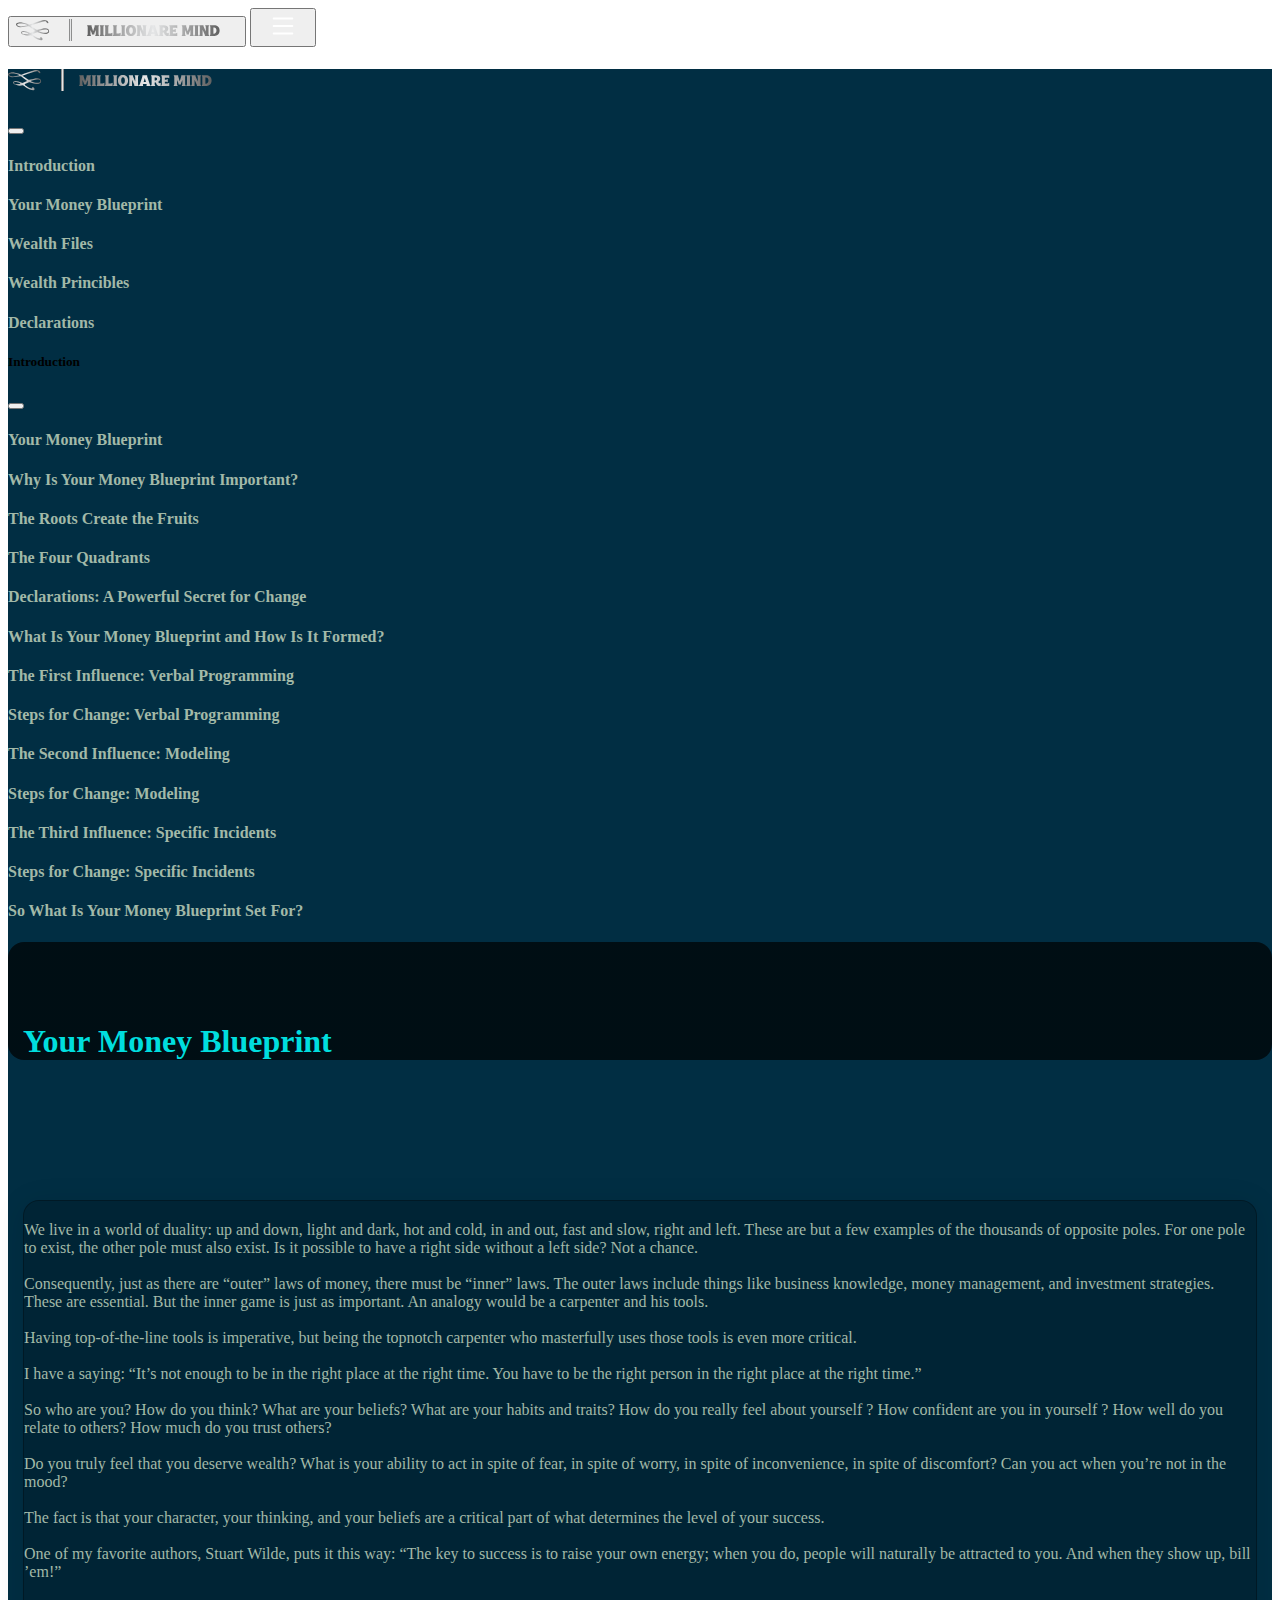
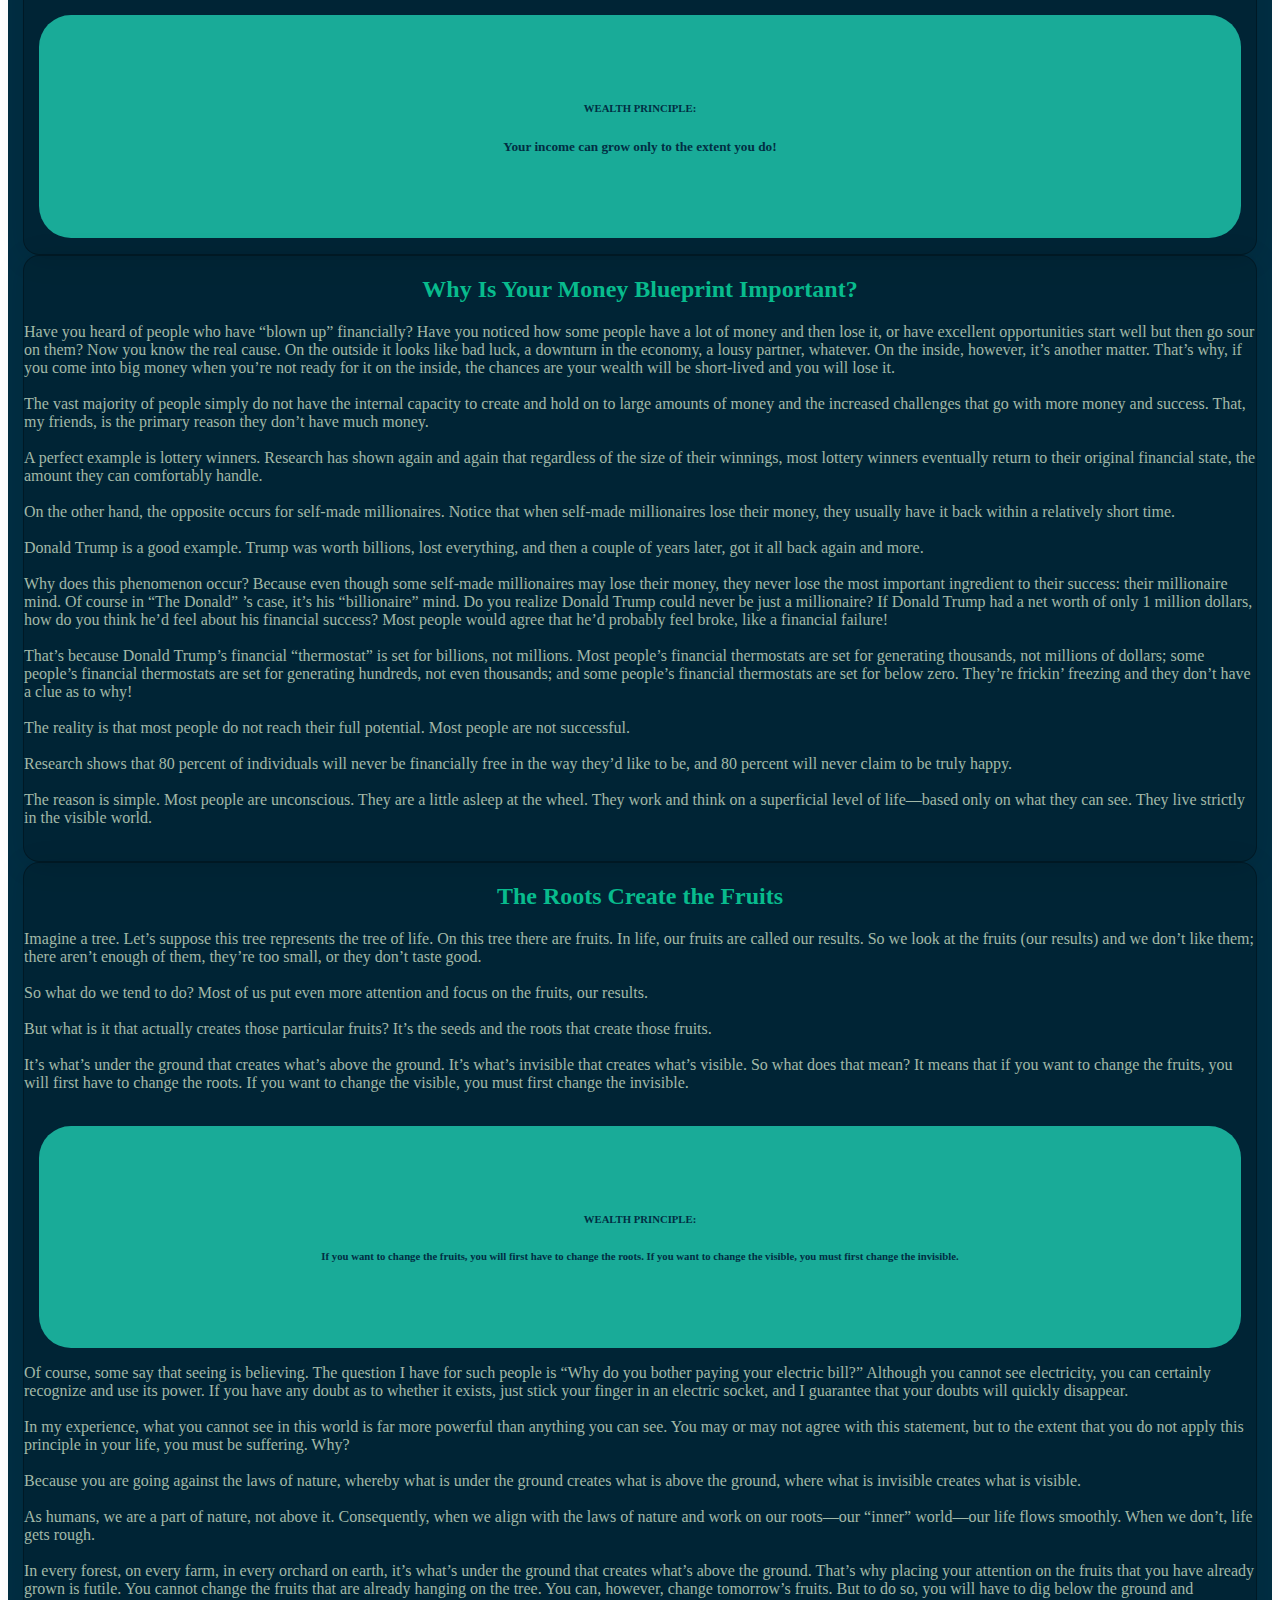
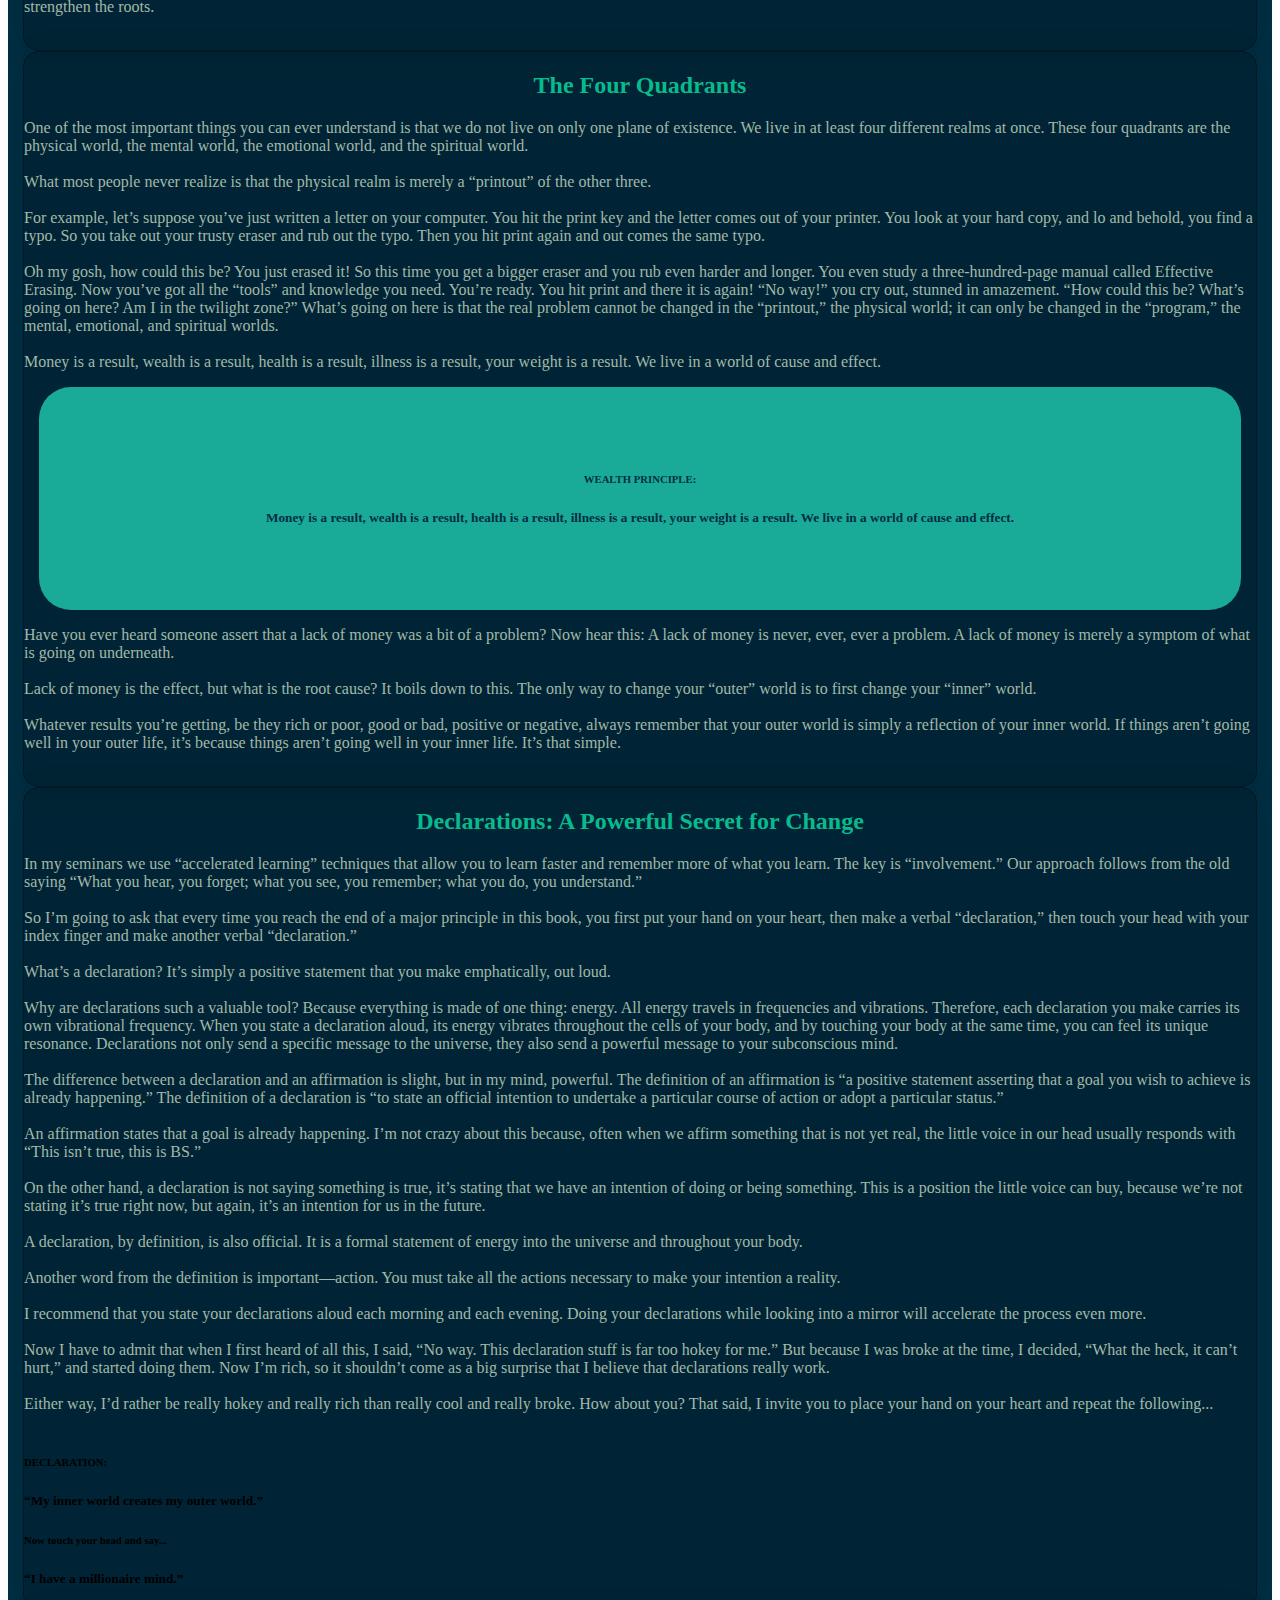
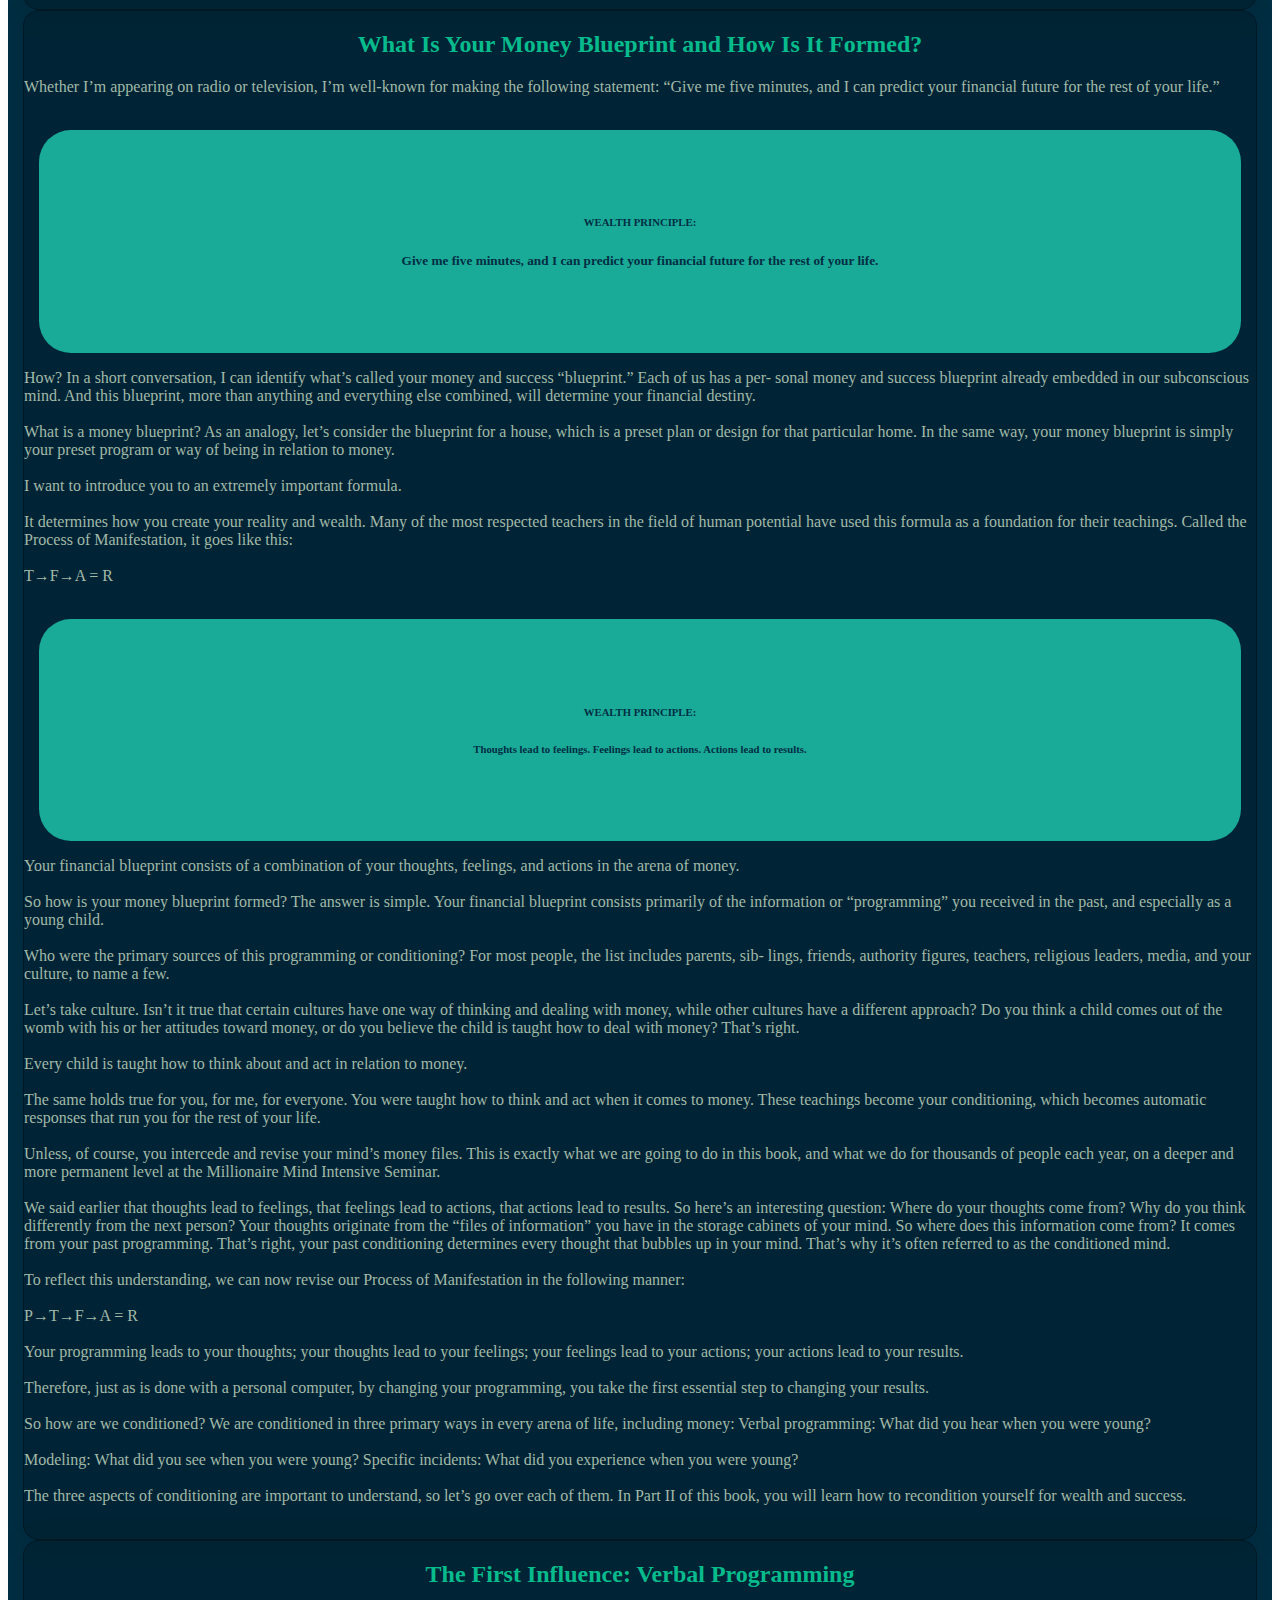
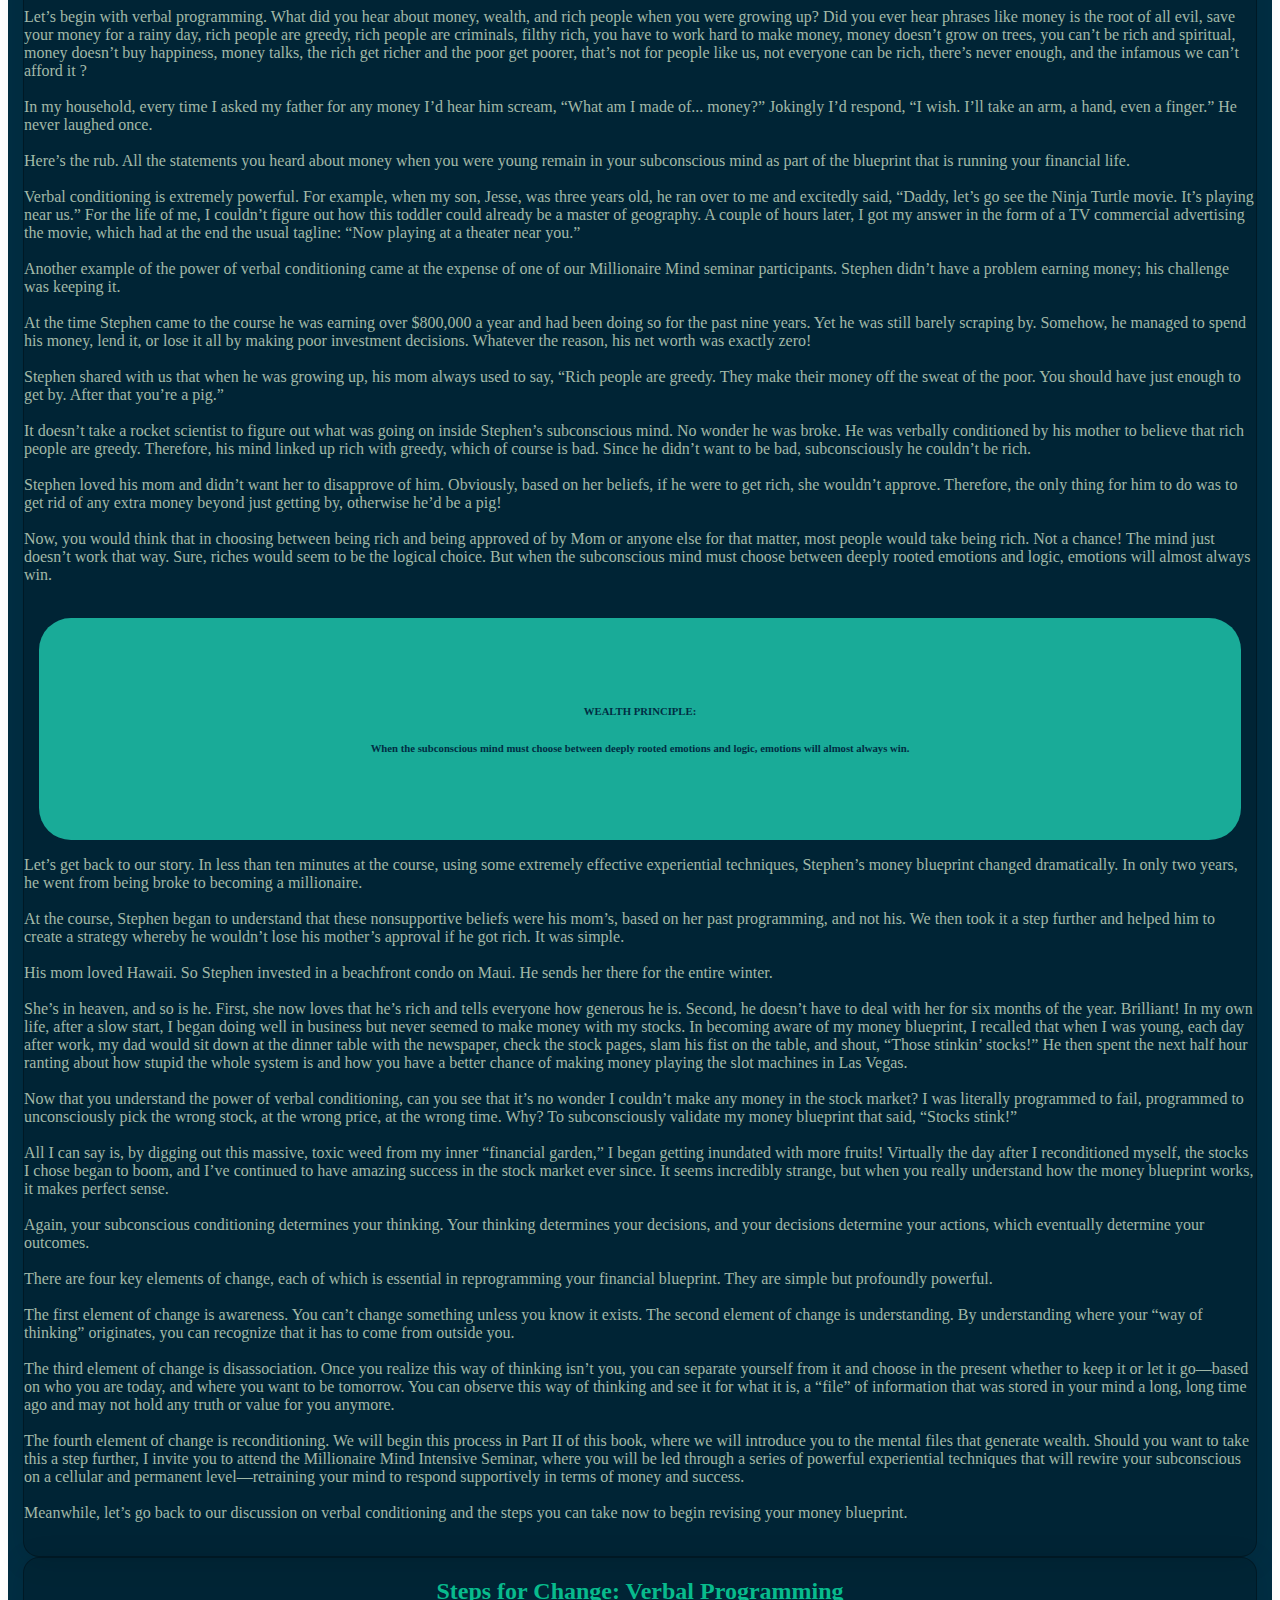
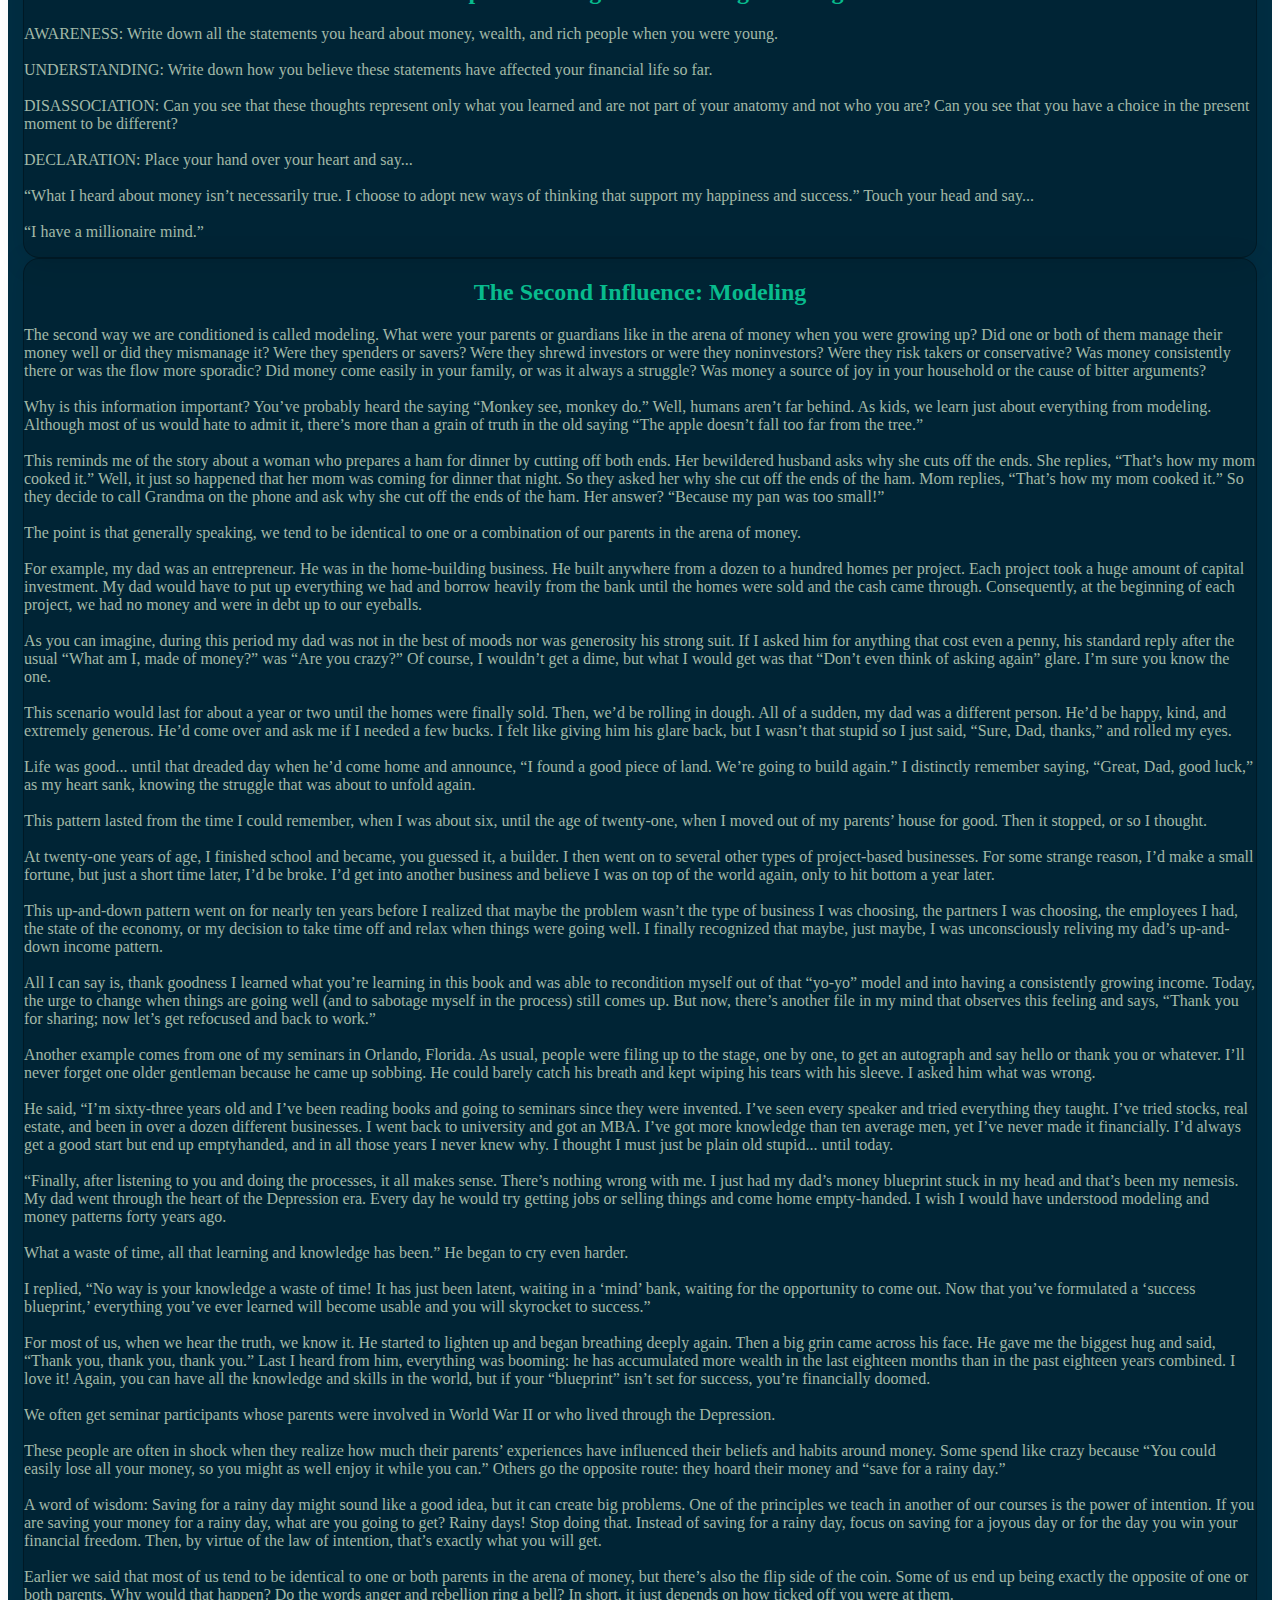
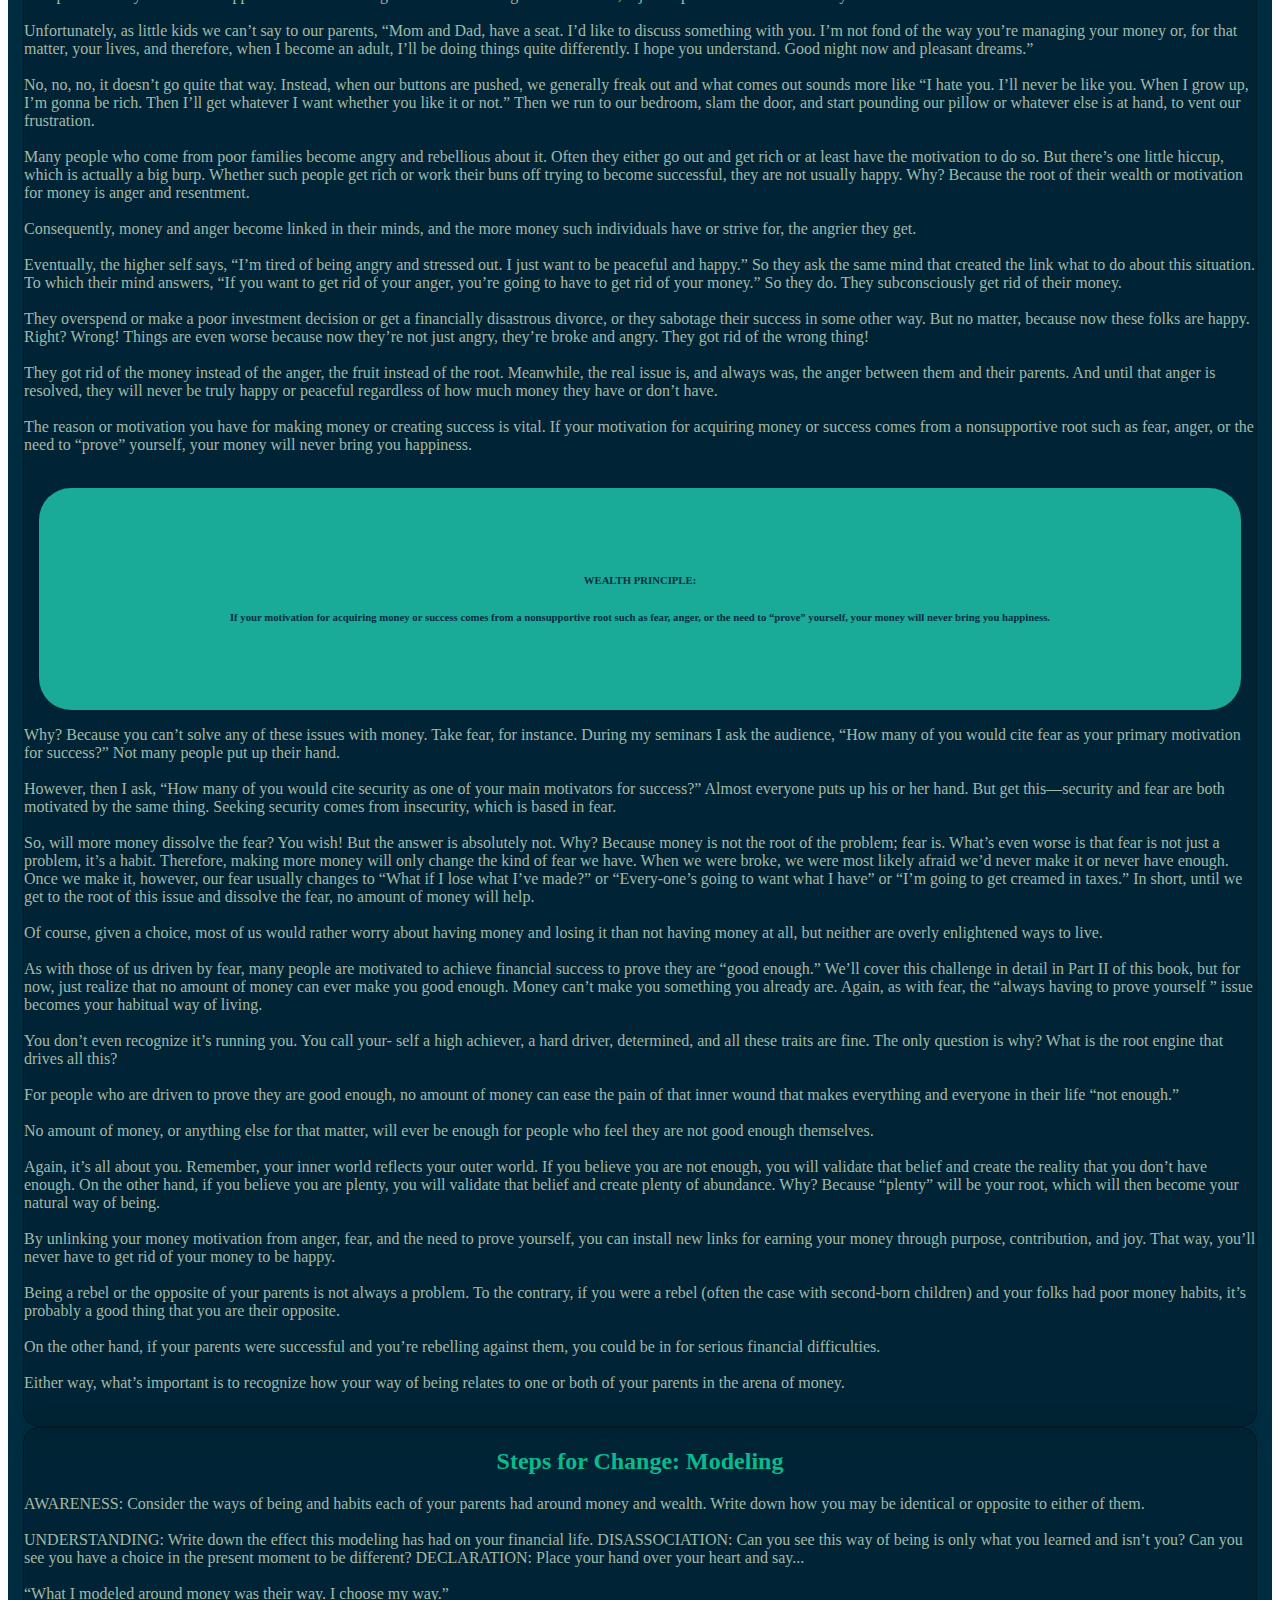
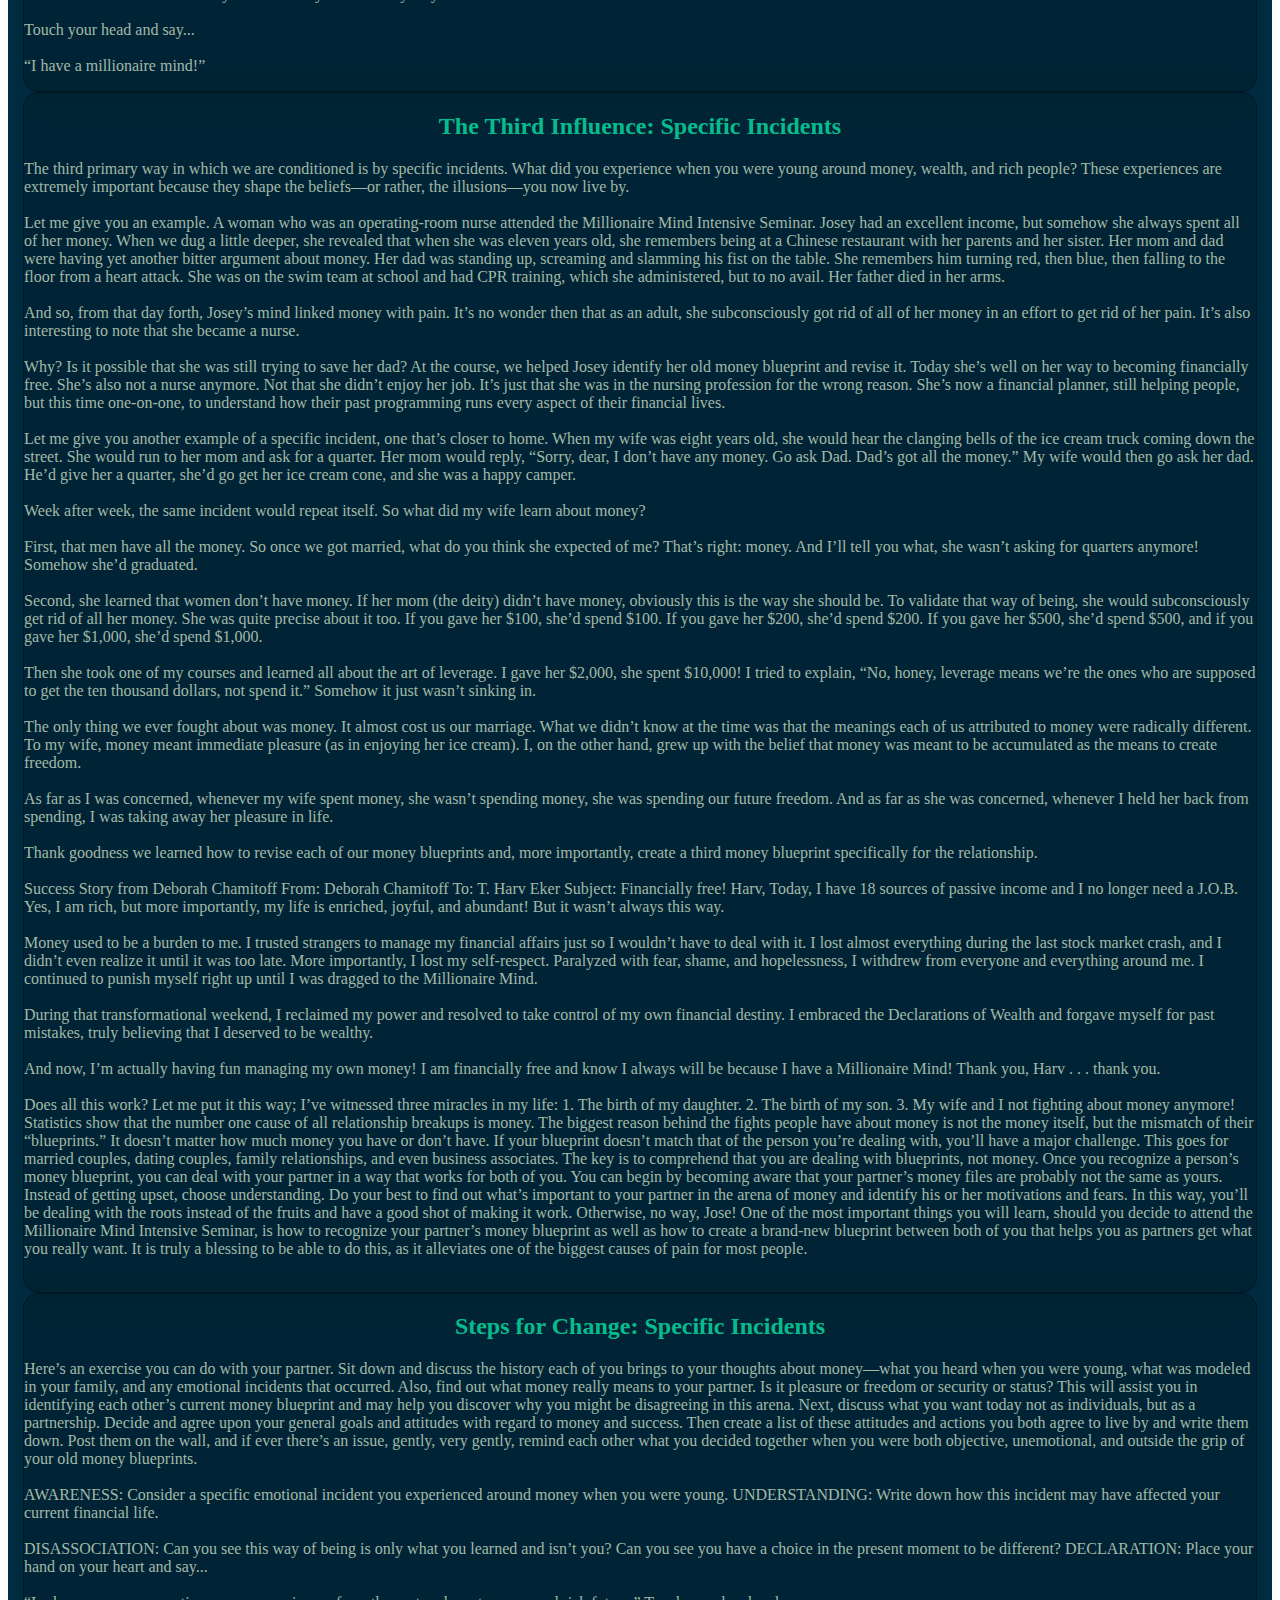
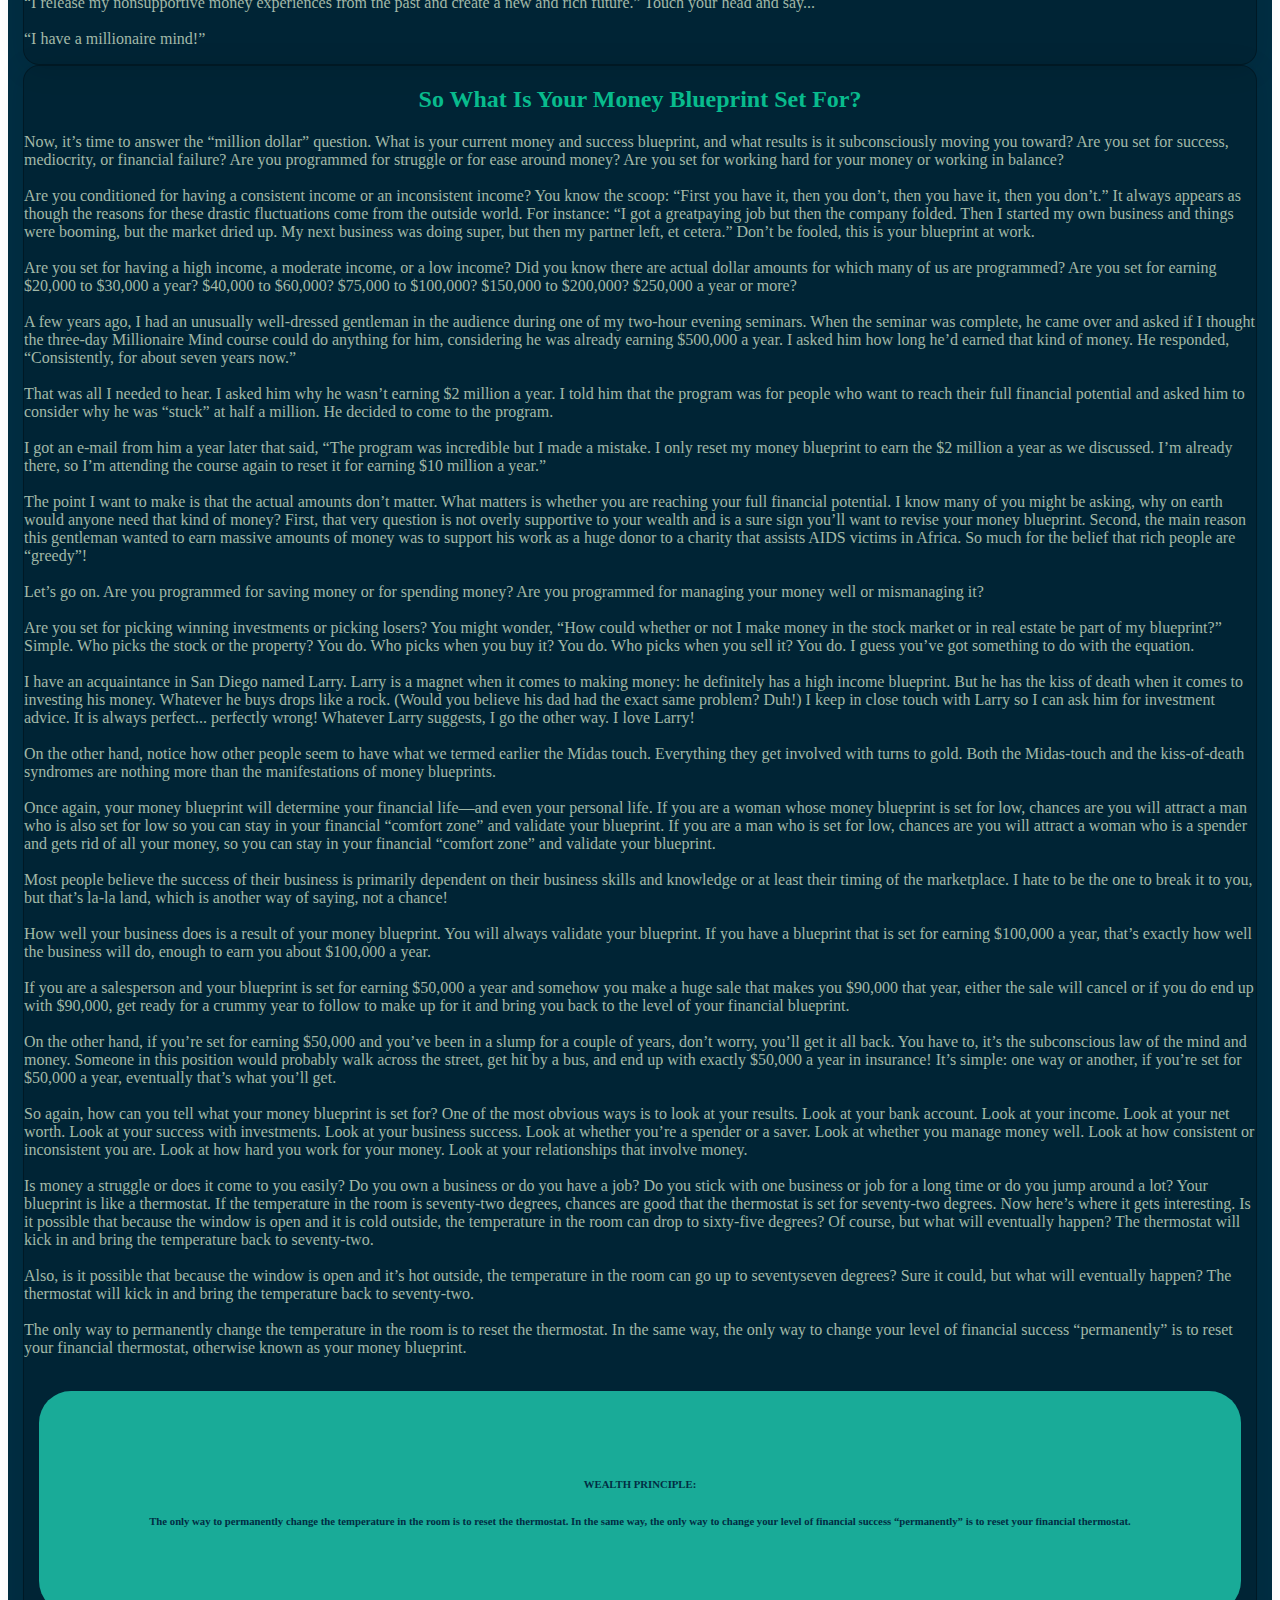
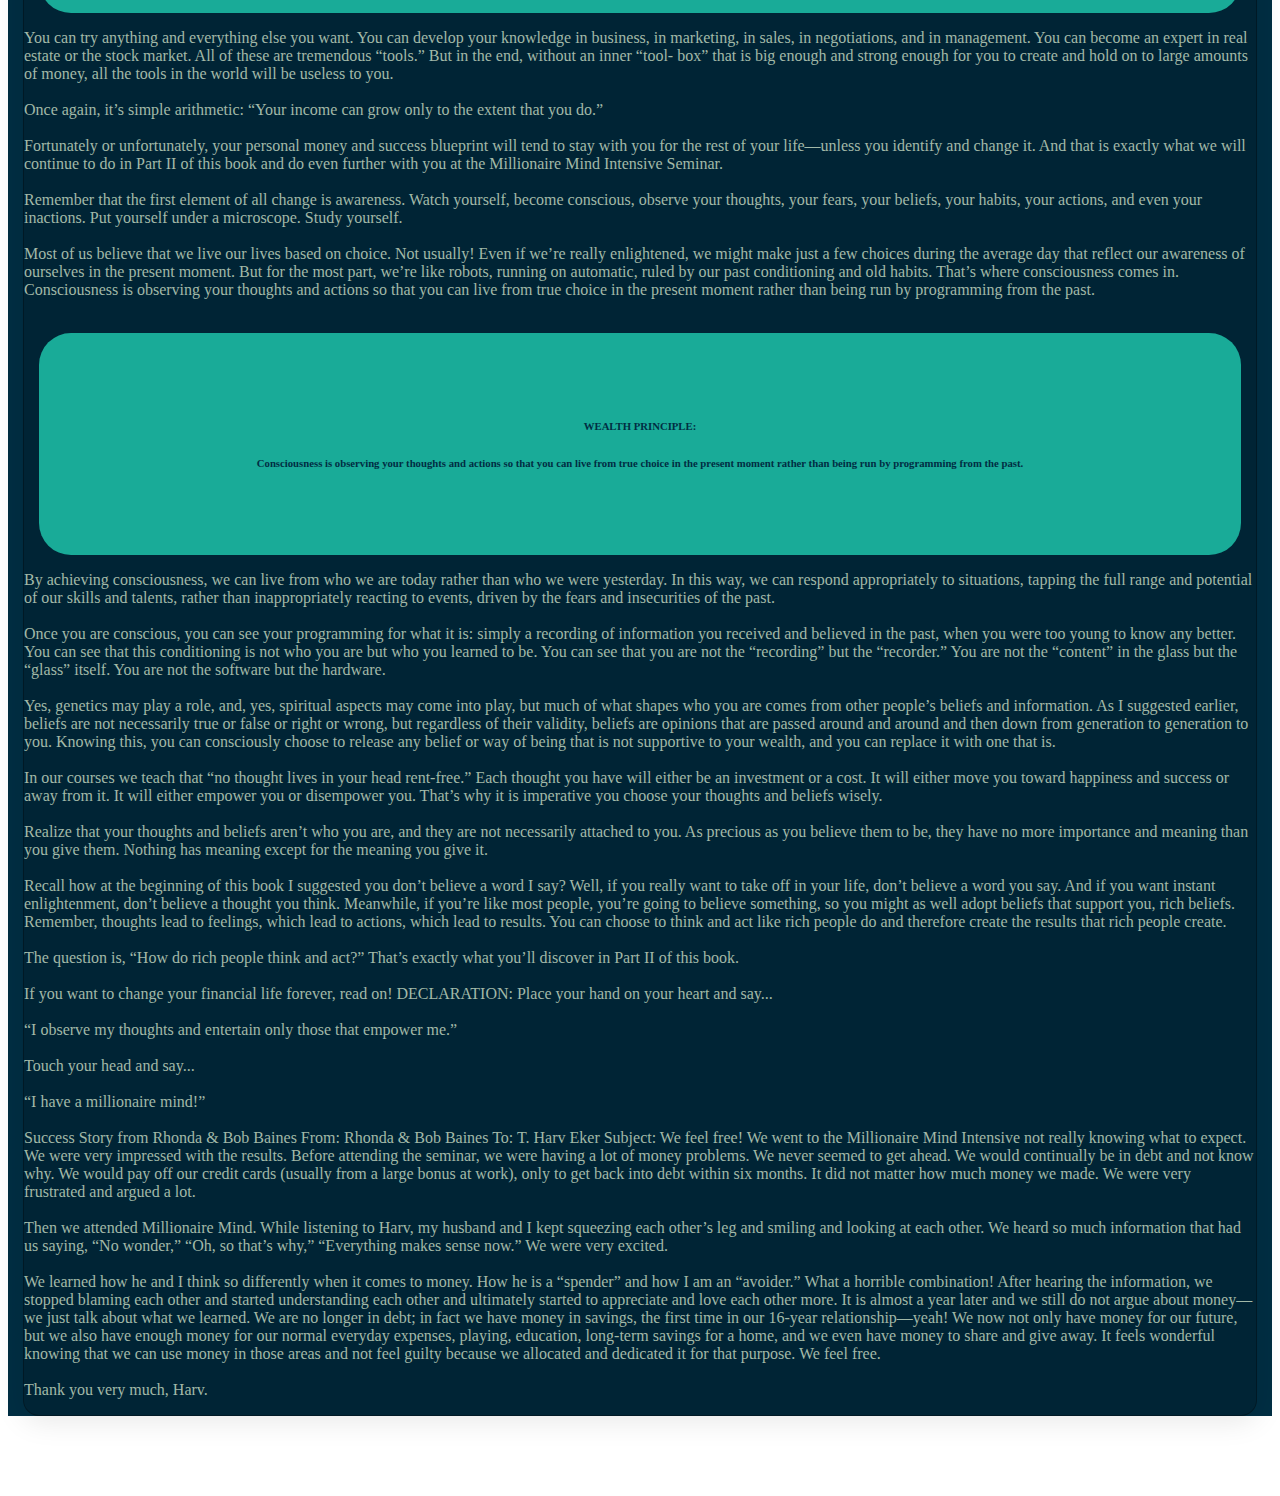
==== commit 505ef302: "add blueprint section" ====
--- a/blueprint.html
+++ b/blueprint.html
@@ -147,7 +147,7 @@
                     people will naturally be attracted to you. And when they show
                     up, bill ’em!”<br><br>
                 <div class="wealth-principle">
-                    <a href="./wealthPrincibles.html" >
+                    <a href="./wealthPrincibles.html">
                         <h6>WEALTH PRINCIPLE:</h6>
                     </a>
                     <h5>Your income can grow only to the extent you do!</h5>
@@ -155,6 +155,7 @@
 
                 </p>
             </article>
+
             <!--Why Is Your Money Blueprint Important?-->
             <article id="article-01" class="bg-article p-5 mt-3">
                 <h2>Why Is Your Money Blueprint Important?</h2>
@@ -167,23 +168,22 @@
                     lousy partner, whatever. On the inside, however, it’s another
                     matter. That’s why, if you come into big money when you’re
                     not ready for it on the inside, the chances are your wealth will
-                    be short-lived and you will lose it.
+                    be short-lived and you will lose it.<br><br>
                     The vast majority of people simply do not have the internal
                     capacity to create and hold on to large amounts of money and
                     the increased challenges that go with more
-                    Your Money Blueprint - 11
                     money and success. That, my friends, is the primary reason
-                    they don’t have much money.
+                    they don’t have much money.<br><br>
                     A perfect example is lottery winners. Research has shown
                     again and again that regardless of the size of their winnings,
                     most lottery winners eventually return to their original financial state, the amount they can
-                    comfortably handle.
+                    comfortably handle.<br><br>
                     On the other hand, the opposite occurs for self-made millionaires. Notice that when self-made
                     millionaires lose their
-                    money, they usually have it back within a relatively short time.
+                    money, they usually have it back within a relatively short time.<br><br>
                     Donald Trump is a good example. Trump was worth billions,
                     lost everything, and then a couple of years later, got it all back
-                    again and more.
+                    again and more.<br><br>
                     Why does this phenomenon occur? Because even though
                     some self-made millionaires may lose their money, they never
                     lose the most important ingredient to their success: their
@@ -192,26 +192,27 @@
                     be just a millionaire? If Donald Trump had a net worth of only
                     1 million dollars, how do you think he’d feel about his
                     financial success? Most people would agree that he’d probably
-                    feel broke, like a financial failure!
+                    feel broke, like a financial failure!<br><br>
                     That’s because Donald Trump’s financial “thermostat” is
                     set for billions, not millions. Most people’s financial thermostats are set for generating
                     thousands, not millions of dollars;
                     some people’s financial thermostats are set for generating
                     hundreds, not even thousands; and some people’s financial
                     thermostats are set for below zero. They’re frickin’ freezing
-                    and they don’t have a clue as to why!
-                    The reality is that most people do not reach their full potential. Most people are not successful.
+                    and they don’t have a clue as to why!<br><br>
+                    The reality is that most people do not reach their full potential. Most people are not
+                    successful.<br><br>
                     Research shows that 80
                     percent of individuals will never be financially free in the
-                    12 - Secrets of the Millionaire Mind
                     way they’d like to be, and 80 percent will never claim to be
-                    truly happy.
+                    truly happy.<br><br>
                     The reason is simple. Most people are unconscious. They
                     are a little asleep at the wheel. They work and think on a superficial level of life—based only on
                     what they can see. They
-                    live strictly in the visible world.
+                    live strictly in the visible world.<br><br>
                 </p>
             </article>
+
             <!--The Roots Create the Fruits-->
             <article id="article-02" class="bg-article p-5 mt-3">
                 <h2>The Roots Create the Fruits</h2>
@@ -220,19 +221,20 @@
                     life. On this tree there are fruits. In life, our fruits are called
                     our results. So we look at the fruits (our results) and we don’t
                     like them; there aren’t enough of them, they’re too small, or
-                    they don’t taste good.
-                    So what do we tend to do? Most of us put even more attention and focus on the fruits, our results.
+                    they don’t taste good.<br><br>
+                    So what do we tend to do? Most of us put even more attention and focus on the fruits, our
+                    results.<br><br>
                     But what is it that
                     actually creates those particular fruits? It’s the seeds and the
-                    roots that create those fruits.
+                    roots that create those fruits.<br><br>
                     It’s what’s under the ground that creates what’s above the
                     ground. It’s what’s invisible that creates what’s visible. So what
                     does that mean? It means that if you want to change the fruits,
                     you will first have to change the roots. If you want to change
-                    the visible, you must first change the invisible.
-                </p>
-                <div>
-                    <a href="#">
+                    the visible, you must first change the invisible.<br><br>
+                </p>
+                <div class="wealth-principle">
+                    <a href="./wealthPrincibles.html">
                         <h6>WEALTH PRINCIPLE:</h6>
                     </a>
                     <h6>If you want to change the fruits, you will first have to
@@ -242,49 +244,47 @@
                 <p>
                     Of course, some say that seeing is believing. The question I
                     have for such people is “Why do you bother paying your electric bill?” Although you cannot see
-                    electricity, you can cer-
-                    Your Money Blueprint - 13
-                    tainly recognize and use its power. If you have any doubt as to
+                    electricity, you can certainly recognize and use its power. If you have any doubt as to
                     whether it exists, just stick your finger in an electric socket,
-                    and I guarantee that your doubts will quickly disappear.
+                    and I guarantee that your doubts will quickly disappear.<br><br>
                     In my experience, what you cannot see in this world is far
                     more powerful than anything you can see. You may or may
                     not agree with this statement, but to the extent that you do not
-                    apply this principle in your life, you must be suffering. Why?
+                    apply this principle in your life, you must be suffering. Why?<br><br>
                     Because you are going against the laws of nature, whereby
                     what is under the ground creates what is above the ground,
-                    where what is invisible creates what is visible.
+                    where what is invisible creates what is visible.<br><br>
                     As humans, we are a part of nature, not above it. Consequently, when we align with the laws of
                     nature and work on
                     our roots—our “inner” world—our life flows smoothly. When
-                    we don’t, life gets rough.
+                    we don’t, life gets rough.<br><br>
                     In every forest, on every farm, in every orchard on earth, it’s
                     what’s under the ground that creates what’s above the ground.
                     That’s why placing your attention on the fruits that you have
                     already grown is futile. You cannot change the fruits that are
                     already hanging on the tree. You can, however, change
                     tomorrow’s fruits. But to do so, you will have to dig below the
-                    ground and strengthen the roots.
+                    ground and strengthen the roots.<br><br>
                 </p>
             </article>
+
             <!--The Four Quadrants-->
             <article id="article-03" class="bg-article p-5 mt-3">
                 <h2>The Four Quadrants</h2>
                 <p>
                     One of the most important things you can ever understand is
                     that we do not live on only one plane of existence. We live
-                    14 - Secrets of the Millionaire Mind
                     in at least four different realms at once. These four quadrants
                     are the physical world, the mental world, the emotional world,
-                    and the spiritual world.
+                    and the spiritual world.<br><br>
                     What most people never realize is that the physical realm is
-                    merely a “printout” of the other three.
+                    merely a “printout” of the other three.<br><br>
                     For example, let’s suppose you’ve just written a letter on
                     your computer. You hit the print key and the letter comes out
                     of your printer. You look at your hard copy, and lo and
                     behold, you find a typo. So you take out your trusty eraser and
                     rub out the typo. Then you hit print again and out comes the
-                    same typo.
+                    same typo.<br><br>
                     Oh my gosh, how could this be? You just erased it! So this
                     time you get a bigger eraser and you rub even harder and
                     longer. You even study a three-hundred-page manual called
@@ -295,12 +295,12 @@
                     What’s going on here is that the real problem cannot be
                     changed in the “printout,” the physical world; it can only be
                     changed in the “program,” the mental, emotional, and spiritual
-                    worlds.
+                    worlds.<br><br>
                     Money is a result, wealth is a result, health is a result, illness
                     is a result, your weight is a result. We live in a world of cause
                     and effect.
                 </p>
-                <div id="" class="bg-dark">
+                <div class="wealth-principle">
                     <a>
                         <h6>WEALTH PRINCIPLE:</h6>
                     </a>
@@ -309,21 +309,21 @@
                         world of cause and effect.</h5>
                 </div>
                 <p>
-                    Your Money Blueprint - 15
                     Have you ever heard someone assert that a lack of money
                     was a bit of a problem? Now hear this: A lack of money is
                     never, ever, ever a problem. A lack of money is merely a
-                    symptom of what is going on underneath.
+                    symptom of what is going on underneath.<br><br>
                     Lack of money is the effect, but what is the root cause? It
                     boils down to this. The only way to change your “outer” world
-                    is to first change your “inner” world.
+                    is to first change your “inner” world.<br><br>
                     Whatever results you’re getting, be they rich or poor, good
                     or bad, positive or negative, always remember that your outer
                     world is simply a reflection of your inner world. If things
                     aren’t going well in your outer life, it’s because things aren’t
-                    going well in your inner life. It’s that simple.
+                    going well in your inner life. It’s that simple.<br><br>
                 </p>
             </article>
+
             <!--Declarations: A Powerful Secret for Change-->
             <article id="article-04" class="bg-article p-5 mt-3">
                 <h2>Declarations: A Powerful Secret for Change</h2>
@@ -332,57 +332,55 @@
                     allow you to learn faster and remember more of what you
                     learn. The key is “involvement.” Our approach follows from
                     the old saying “What you hear, you forget; what you see, you
-                    remember; what you do, you understand.”
+                    remember; what you do, you understand.”<br><br>
                     So I’m going to ask that every time you reach the end of a
                     major principle in this book, you first put your hand on your
                     heart, then make a verbal “declaration,” then touch your head
-                    with your index finger and make another verbal “declaration.”
+                    with your index finger and make another verbal “declaration.”<br><br>
                     What’s a declaration? It’s simply a positive statement that you
-                    make emphatically, out loud.
+                    make emphatically, out loud.<br><br>
                     Why are declarations such a valuable tool? Because everything is made of one thing: energy. All
                     energy travels in frequencies and vibrations. Therefore, each declaration you make
                     carries its own vibrational frequency. When you state a
                     declaration aloud, its energy vibrates throughout the cells of
                     your body, and by touching your body at the same time, you
                     can feel its unique resonance. Declarations not only send a
-                    16 - Secrets of the Millionaire Mind
                     specific message to the universe, they also send a powerful
-                    message to your subconscious mind.
+                    message to your subconscious mind.<br><br>
                     The difference between a declaration and an affirmation is
                     slight, but in my mind, powerful. The definition of an
                     affirmation is “a positive statement asserting that a goal you
                     wish to achieve is already happening.” The definition of a
                     declaration is “to state an official intention to undertake a
-                    particular course of action or adopt a particular status.”
+                    particular course of action or adopt a particular status.”<br><br>
                     An affirmation states that a goal is already happening. I’m
                     not crazy about this because, often when we affirm something
                     that is not yet real, the little voice in our head usually responds
-                    with “This isn’t true, this is BS.”
+                    with “This isn’t true, this is BS.”<br><br>
                     On the other hand, a declaration is not saying something is
                     true, it’s stating that we have an intention of doing or being
                     something. This is a position the little voice can buy, because
                     we’re not stating it’s true right now, but again, it’s an intention
-                    for us in the future.
+                    for us in the future.<br><br>
                     A declaration, by definition, is also official. It is a formal
                     statement of energy into the universe and throughout your
-                    body.
+                    body.<br><br>
                     Another word from the definition is important—action. You
                     must take all the actions necessary to make your intention a
-                    reality.
+                    reality.<br><br>
                     I recommend that you state your declarations aloud each
                     morning and each evening. Doing your declarations while
-                    looking into a mirror will accelerate the process even more.
+                    looking into a mirror will accelerate the process even more.<br><br>
                     Now I have to admit that when I first heard of all this, I
                     said, “No way. This declaration stuff is far too hokey for me.”
                     But because I was broke at the time, I decided, “What the
                     heck, it can’t hurt,” and started doing them. Now I’m rich, so
                     it shouldn’t come as a big surprise that I believe that
-                    declarations really work.
-                    Your Money Blueprint - 17
+                    declarations really work.<br><br>
                     Either way, I’d rather be really hokey and really rich than
                     really cool and really broke. How about you?
                     That said, I invite you to place your hand on your heart and
-                    repeat the following...
+                    repeat the following...<br><br>
                 </p>
                 <div>
                     <h6>DECLARATION:</h6>
@@ -391,6 +389,7 @@
                     <h5>“I have a millionaire mind.”</h5>
                 </div>
             </article>
+
             <!--What Is Your Money Blueprint and How Is It Formed?-->
             <article id="article-05" class="bg-article p-5 mt-3">
                 <h2>What Is Your Money Blueprint
@@ -398,62 +397,68 @@
                 <p>
                     Whether I’m appearing on radio or television, I’m well-known
                     for making the following statement: “Give me five minutes,
-                    and I can predict your financial future for the rest of your life.”
-                    WEALTH PRINCIPLE:
-                    Give me five minutes, and I can predict your financial
-                    future for the rest of your life.
+                    and I can predict your financial future for the rest of your life.”<br><br>
+                </p>
+                <div class="wealth-principle">
+                    <a>
+                        <h6>WEALTH PRINCIPLE:</h6>
+                    </a>
+                    <h5>Give me five minutes, and I can predict your financial
+                        future for the rest of your life.</h5>
+                </div>
+                <p>
                     How? In a short conversation, I can identify what’s called your
                     money and success “blueprint.” Each of us has a per-
-                    18 - Secrets of the Millionaire Mind
                     sonal money and success blueprint already embedded in our
                     subconscious mind. And this blueprint, more than anything
                     and everything else combined, will determine your financial
-                    destiny.
+                    destiny.<br><br>
                     What is a money blueprint? As an analogy, let’s consider the
                     blueprint for a house, which is a preset plan or design for that
                     particular home. In the same way, your money blueprint is
                     simply your preset program or way of being in relation to
-                    money.
-                    I want to introduce you to an extremely important formula.
+                    money.<br><br>
+                    I want to introduce you to an extremely important formula.<br><br>
                     It determines how you create your reality and wealth. Many of
                     the most respected teachers in the field of human potential
                     have used this formula as a foundation for their teachings.
-                    Called the Process of Manifestation, it goes like this:
-                    T→F→A = R
-                <div>
-                    <a>
+                    Called the Process of Manifestation, it goes like this:<br><br>
+                    T→F→A = R<br><br>
+                </p>
+                <div class="wealth-principle">
+                    <a href="./wealthPrincibles.html">
                         <h6>WEALTH PRINCIPLE:</h6>
                     </a>
                     <h6>Thoughts lead to feelings. Feelings lead to actions.
                         Actions lead to results.</h6>
                 </div>
+                <p>
                 Your financial blueprint consists of a combination of your
-                thoughts, feelings, and actions in the arena of money.
+                thoughts, feelings, and actions in the arena of money.<br><br>
                 So how is your money blueprint formed? The answer is
                 simple. Your financial blueprint consists primarily of the information or “programming” you received
                 in the past, and
-                especially as a young child.
+                especially as a young child.<br><br>
                 Who were the primary sources of this programming or
                 conditioning? For most people, the list includes parents, sib-
-                Your Money Blueprint . 19
                 lings, friends, authority figures, teachers, religious leaders,
-                media, and your culture, to name a few.
+                media, and your culture, to name a few.<br><br>
                 Let’s take culture. Isn’t it true that certain cultures have one
                 way of thinking and dealing with money, while other cultures
                 have a different approach? Do you think a child comes out of
                 the womb with his or her attitudes toward money, or do you
-                believe the child is taught how to deal with money? That’s right.
+                believe the child is taught how to deal with money? That’s right.<br><br>
                 Every child is taught how to think about and act in relation to
-                money.
+                money.<br><br>
                 The same holds true for you, for me, for everyone. You
                 were taught how to think and act when it comes to money.
                 These teachings become your conditioning, which becomes
-                automatic responses that run you for the rest of your life.
+                automatic responses that run you for the rest of your life.<br><br>
                 Unless, of course, you intercede and revise your mind’s money
                 files. This is exactly what we are going to do in this book, and
                 what we do for thousands of people each year, on a deeper
                 and more permanent level at the Millionaire Mind Intensive
-                Seminar.
+                Seminar.<br><br>
                 We said earlier that thoughts lead to feelings, that feelings
                 lead to actions, that actions lead to results. So here’s an interesting question: Where do your
                 thoughts come from? Why do
@@ -463,30 +468,30 @@
                 information come from? It comes from your past
                 programming. That’s right, your past conditioning determines
                 every thought that bubbles up in your mind. That’s why it’s
-                often referred to as the conditioned mind.
+                often referred to as the conditioned mind.<br><br>
                 To reflect this understanding, we can now revise our
-                Process of Manifestation in the following manner:
-                P→T→F→A = R
-                20 - Secrets of the Millionaire Mind
+                Process of Manifestation in the following manner:<br><br>
+                P→T→F→A = R<br><br>
                 Your programming leads to your thoughts; your thoughts
                 lead to your feelings; your feelings lead to your actions; your
-                actions lead to your results.
+                actions lead to your results.<br><br>
                 Therefore, just as is done with a personal computer, by
                 changing your programming, you take the first essential step to
-                changing your results.
+                changing your results.<br><br>
                 So how are we conditioned? We are conditioned in three
                 primary ways in every arena of life, including money:
                 Verbal programming: What did you hear when you were
-                young?
+                young?<br><br>
                 Modeling: What did you see when you were young?
                 Specific incidents: What did you experience when you were
-                young?
+                young?<br><br>
                 The three aspects of conditioning are important to understand, so let’s go over each of them. In
                 Part II of this book,
                 you will learn how to recondition yourself for wealth and
-                success.
+                success.<br><br>
                 </p>
             </article>
+
             <!--The First Influence: Verbal Programming-->
             <article id="article-06" class="bg-article p-5 mt-3">
                 <h2>The First Influence: Verbal Programming
@@ -500,15 +505,14 @@
                     doesn’t grow on trees, you can’t be rich and spiritual, money doesn’t buy
                     happiness, money talks, the rich get richer and the poor get poorer, that’s
                     not for people like us, not everyone can be rich, there’s never enough, and
-                    the infamous we can’t afford it ?
-                    Your Money Blueprint - 21
+                    the infamous we can’t afford it ?<br><br>
                     In my household, every time I asked my father for any
                     money I’d hear him scream, “What am I made of... money?”
                     Jokingly I’d respond, “I wish. I’ll take an arm, a hand, even a
-                    finger.” He never laughed once.
+                    finger.” He never laughed once.<br><br>
                     Here’s the rub. All the statements you heard about money
                     when you were young remain in your subconscious mind as
-                    part of the blueprint that is running your financial life.
+                    part of the blueprint that is running your financial life.<br><br>
                     Verbal conditioning is extremely powerful. For example,
                     when my son, Jesse, was three years old, he ran over to me and
                     excitedly said, “Daddy, let’s go see the Ninja Turtle movie. It’s
@@ -516,55 +520,59 @@
                     this toddler could already be a master of geography. A couple
                     of hours later, I got my answer in the form of a TV
                     commercial advertising the movie, which had at the end the
-                    usual tagline: “Now playing at a theater near you.”
+                    usual tagline: “Now playing at a theater near you.”<br><br>
                     Another example of the power of verbal conditioning came
                     at the expense of one of our Millionaire Mind seminar
                     participants. Stephen didn’t have a problem earning money; his
-                    challenge was keeping it.
+                    challenge was keeping it.<br><br>
                     At the time Stephen came to the course he was earning over
                     $800,000 a year and had been doing so for the past nine years.
                     Yet he was still barely scraping by. Somehow, he managed to
                     spend his money, lend it, or lose it all by making poor
                     investment decisions. Whatever the reason, his net worth was
-                    exactly zero!
+                    exactly zero!<br><br>
                     Stephen shared with us that when he was growing up, his
                     mom always used to say, “Rich people are greedy. They make
                     their money off the sweat of the poor. You should have just
-                    enough to get by. After that you’re a pig.”
+                    enough to get by. After that you’re a pig.”<br><br>
                     It doesn’t take a rocket scientist to figure out what was
                     going on inside Stephen’s subconscious mind. No wonder he
                     was broke. He was verbally conditioned by his mother to
-                    22 - Secrets of the Millionaire Mind
                     believe that rich people are greedy. Therefore, his mind linked
                     up rich with greedy, which of course is bad. Since he didn’t
-                    want to be bad, subconsciously he couldn’t be rich.
+                    want to be bad, subconsciously he couldn’t be rich.<br><br>
                     Stephen loved his mom and didn’t want her to disapprove
                     of him. Obviously, based on her beliefs, if he were to get rich,
                     she wouldn’t approve. Therefore, the only thing for him to do
                     was to get rid of any extra money beyond just getting by,
-                    otherwise he’d be a pig!
+                    otherwise he’d be a pig!<br><br>
                     Now, you would think that in choosing between being rich
                     and being approved of by Mom or anyone else for that matter,
                     most people would take being rich. Not a chance! The mind
                     just doesn’t work that way. Sure, riches would seem to be the
                     logical choice. But when the subconscious mind must choose between
-                    deeply rooted emotions and logic, emotions will almost always win.
-                    WEALTH PRINCIPLE:
-                    When the subconscious mind must choose between
+                    deeply rooted emotions and logic, emotions will almost always win.<br><br>
+                </p>
+                <div class="wealth-principle">
+                    <a href="./wealthPrincibles.html">
+                        <h6>WEALTH PRINCIPLE:</h6>
+                    </a>
+                    <h6>When the subconscious mind must choose between
                     deeply rooted emotions and logic, emotions will
-                    almost always win.
+                    almost always win.</h6>
+                </div>
+                <p>
                     Let’s get back to our story. In less than ten minutes at the
                     course, using some extremely effective experiential techniques,
                     Stephen’s money blueprint changed dramatically. In only two
-                    years, he went from being broke to becoming a millionaire.
+                    years, he went from being broke to becoming a millionaire.<br><br>
                     At the course, Stephen began to understand that these
                     nonsupportive beliefs were his mom’s, based on her past programming, and not his. We then took it a
                     step further and
                     helped him to create a strategy whereby he wouldn’t lose his
-                    mother’s approval if he got rich. It was simple.
-                    Your Money Blueprint . 23
+                    mother’s approval if he got rich. It was simple.<br><br>
                     His mom loved Hawaii. So Stephen invested in a beachfront condo on Maui. He sends her there for the
-                    entire winter.
+                    entire winter.<br><br>
                     She’s in heaven, and so is he. First, she now loves that he’s
                     rich and tells everyone how generous he is. Second, he doesn’t
                     have to deal with her for six months of the year. Brilliant!
@@ -576,33 +584,32 @@
                     his fist on the table, and shout, “Those stinkin’ stocks!” He
                     then spent the next half hour ranting about how stupid the
                     whole system is and how you have a better chance of making
-                    money playing the slot machines in Las Vegas.
+                    money playing the slot machines in Las Vegas.<br><br>
                     Now that you understand the power of verbal conditioning,
                     can you see that it’s no wonder I couldn’t make any money in
                     the stock market? I was literally programmed to fail,
                     programmed to unconsciously pick the wrong stock, at the
                     wrong price, at the wrong time. Why? To subconsciously
-                    validate my money blueprint that said, “Stocks stink!”
+                    validate my money blueprint that said, “Stocks stink!”<br><br>
                     All I can say is, by digging out this massive, toxic weed from
                     my inner “financial garden,” I began getting inundated with
                     more fruits! Virtually the day after I reconditioned myself, the
                     stocks I chose began to boom, and I’ve continued to have
                     amazing success in the stock market ever since. It seems
                     incredibly strange, but when you really understand how the
-                    money blueprint works, it makes perfect sense.
+                    money blueprint works, it makes perfect sense.<br><br>
                     Again, your subconscious conditioning determines your
                     thinking. Your thinking determines your decisions, and your
                     decisions determine your actions, which eventually determine
-                    your outcomes.
-                    24 - Secrets of the Millionaire Mind
+                    your outcomes.<br><br>
                     There are four key elements of change, each of which is
                     essential in reprogramming your financial blueprint. They are
-                    simple but profoundly powerful.
+                    simple but profoundly powerful.<br><br>
                     The first element of change is awareness. You can’t change
                     something unless you know it exists.
                     The second element of change is understanding. By understanding where your “way of thinking”
                     originates, you can
-                    recognize that it has to come from outside you.
+                    recognize that it has to come from outside you.<br><br>
                     The third element of change is disassociation. Once you
                     realize this way of thinking isn’t you, you can separate yourself
                     from it and choose in the present whether to keep it or let it
@@ -610,7 +617,7 @@
                     tomorrow. You can observe this way of thinking and see it for
                     what it is, a “file” of information that was stored in your mind
                     a long, long time ago and may not hold any truth or value for
-                    you anymore.
+                    you anymore.<br><br>
                     The fourth element of change is reconditioning. We will begin
                     this process in Part II of this book, where we will introduce
                     you to the mental files that generate wealth. Should you want
@@ -619,12 +626,13 @@
                     of powerful experiential techniques that will rewire your
                     subconscious on a cellular and permanent level—retraining
                     your mind to respond supportively in terms of money and
-                    success.
+                    success.<br><br>
                     Meanwhile, let’s go back to our discussion on verbal conditioning and the steps you can take now to
                     begin revising
-                    your money blueprint.
+                    your money blueprint.<br><br>
                 </p>
             </article>
+
             <!--Steps for Change: Verbal Programming-->
             <article id="article-07" class="bg-article p-5 mt-3">
                 <h2>Steps for Change: Verbal Programming
@@ -632,21 +640,22 @@
                 <p>
                     AWARENESS: Write down all the statements you heard
                     about money, wealth, and rich people when you were
-                    young.
+                    young.<br><br>
                     UNDERSTANDING: Write down how you believe these
-                    statements have affected your financial life so far.
+                    statements have affected your financial life so far.<br><br>
                     DISASSOCIATION: Can you see that these thoughts
                     represent only what you learned and are not part of your
                     anatomy and not who you are? Can you see that you have
-                    a choice in the present moment to be different?
-                    DECLARATION: Place your hand over your heart and say...
+                    a choice in the present moment to be different?<br><br>
+                    DECLARATION: Place your hand over your heart and say...<br><br>
                     “What I heard about money isn’t necessarily true. I
                     choose to adopt new ways of thinking that support my
                     happiness and success.”
-                    Touch your head and say...
+                    Touch your head and say...<br><br>
                     “I have a millionaire mind.”
                 </p>
             </article>
+
             <!--The Second Influence: Modeling-->
             <article id="article-08" class="bg-article p-5 mt-3">
                 <h2>The Second Influence: Modeling
@@ -658,17 +667,16 @@
                     their money well or did they mismanage it? Were they
                     spenders or savers? Were they shrewd investors or were they
                     noninvestors? Were they risk takers or conservative?
-                    26 - Secrets of the Millionaire Mind
                     Was money consistently there or was the flow more sporadic?
                     Did money come easily in your family, or was it always a
                     struggle? Was money a source of joy in your household or the
-                    cause of bitter arguments?
+                    cause of bitter arguments?<br><br>
                     Why is this information important? You’ve probably heard
                     the saying “Monkey see, monkey do.” Well, humans aren’t far
                     behind. As kids, we learn just about everything from modeling.
                     Although most of us would hate to admit it, there’s more
                     than a grain of truth in the old saying “The apple doesn’t fall
-                    too far from the tree.”
+                    too far from the tree.”<br><br>
                     This reminds me of the story about a woman who prepares
                     a ham for dinner by cutting off both ends. Her bewildered
                     husband asks why she cuts off the ends. She replies, “That’s
@@ -677,9 +685,9 @@
                     she cut off the ends of the ham. Mom replies, “That’s how my
                     mom cooked it.” So they decide to call Grandma on the phone
                     and ask why she cut off the ends of the ham. Her answer?
-                    “Because my pan was too small!”
+                    “Because my pan was too small!”<br><br>
                     The point is that generally speaking, we tend to be identical
-                    to one or a combination of our parents in the arena of money.
+                    to one or a combination of our parents in the arena of money.<br><br>
                     For example, my dad was an entrepreneur. He was in the
                     home-building business. He built anywhere from a dozen to a
                     hundred homes per project. Each project took a huge amount
@@ -687,44 +695,42 @@
                     we had and borrow heavily from the bank until the homes
                     were sold and the cash came through. Consequently, at the
                     beginning of each project, we had no money and were in debt
-                    up to our eyeballs.
+                    up to our eyeballs.<br><br>
                     As you can imagine, during this period my dad was not in
-                    Your Money Blueprint - 27
                     the best of moods nor was generosity his strong suit. If I asked
                     him for anything that cost even a penny, his standard reply
                     after the usual “What am I, made of money?” was “Are you
                     crazy?” Of course, I wouldn’t get a dime, but what I would get
                     was that “Don’t even think of asking again” glare. I’m sure you
-                    know the one.
+                    know the one.<br><br>
                     This scenario would last for about a year or two until the
                     homes were finally sold. Then, we’d be rolling in dough. All of
                     a sudden, my dad was a different person. He’d be happy, kind,
                     and extremely generous. He’d come over and ask me if I
                     needed a few bucks. I felt like giving him his glare back, but I
                     wasn’t that stupid so I just said, “Sure, Dad, thanks,” and
-                    rolled my eyes.
+                    rolled my eyes.<br><br>
                     Life was good... until that dreaded day when he’d come
                     home and announce, “I found a good piece of land. We’re
                     going to build again.” I distinctly remember saying, “Great,
                     Dad, good luck,” as my heart sank, knowing the struggle that
-                    was about to unfold again.
+                    was about to unfold again.<br><br>
                     This pattern lasted from the time I could remember, when I
                     was about six, until the age of twenty-one, when I moved out
                     of my parents’ house for good. Then it stopped, or so I
-                    thought.
+                    thought.<br><br>
                     At twenty-one years of age, I finished school and became,
                     you guessed it, a builder. I then went on to several other types
                     of project-based businesses. For some strange reason, I’d
                     make a small fortune, but just a short time later, I’d be broke.
                     I’d get into another business and believe I was on top of the
-                    world again, only to hit bottom a year later.
+                    world again, only to hit bottom a year later.<br><br>
                     This up-and-down pattern went on for nearly ten years
                     before I realized that maybe the problem wasn’t the type of
                     business I was choosing, the partners I was choosing, the
                     employees I had, the state of the economy, or my decision to
-                    28 - Secrets of the Millionaire Mind
                     take time off and relax when things were going well. I finally
-                    recognized that maybe, just maybe, I was unconsciously reliving my dad’s up-and-down income pattern.
+                    recognized that maybe, just maybe, I was unconsciously reliving my dad’s up-and-down income pattern.<br><br>
                     All I can say is, thank goodness I learned what you’re
                     learning in this book and was able to recondition myself out of
                     that “yo-yo” model and into having a consistently growing
@@ -732,13 +738,13 @@
                     (and to sabotage myself in the process) still comes up. But
                     now, there’s another file in my mind that observes this feeling
                     and says, “Thank you for sharing; now let’s get refocused and
-                    back to work.”
+                    back to work.”<br><br>
                     Another example comes from one of my seminars in Orlando, Florida. As usual, people were filing up
                     to the stage, one
                     by one, to get an autograph and say hello or thank you or
                     whatever. I’ll never forget one older gentleman because he
                     came up sobbing. He could barely catch his breath and kept
-                    wiping his tears with his sleeve. I asked him what was wrong.
+                    wiping his tears with his sleeve. I asked him what was wrong.<br><br>
                     He said, “I’m sixty-three years old and I’ve been reading books
                     and going to seminars since they were invented. I’ve seen
                     every speaker and tried everything they taught. I’ve tried
@@ -747,22 +753,21 @@
                     more knowledge than ten average men, yet I’ve never made it
                     financially. I’d always get a good start but end up emptyhanded, and in all those years I never knew
                     why. I thought I
-                    must just be plain old stupid... until today.
+                    must just be plain old stupid... until today.<br><br>
                     “Finally, after listening to you and doing the processes, it all
                     makes sense. There’s nothing wrong with me. I just had my
                     dad’s money blueprint stuck in my head and that’s been my
                     nemesis. My dad went through the heart of the Depression
                     era. Every day he would try getting jobs or selling things and
                     come home empty-handed. I wish I would have
-                    Your Money Blueprint . 29
-                    understood modeling and money patterns forty years ago.
+                    understood modeling and money patterns forty years ago.<br><br>
                     What a waste of time, all that learning and knowledge has
-                    been.” He began to cry even harder.
+                    been.” He began to cry even harder.<br><br>
                     I replied, “No way is your knowledge a waste of time! It has
                     just been latent, waiting in a ‘mind’ bank, waiting for the
                     opportunity to come out. Now that you’ve formulated a
                     ‘success blueprint,’ everything you’ve ever learned will become
-                    usable and you will skyrocket to success.”
+                    usable and you will skyrocket to success.”<br><br>
                     For most of us, when we hear the truth, we know it. He
                     started to lighten up and began breathing deeply again. Then a
                     big grin came across his face. He gave me the biggest hug and
@@ -771,93 +776,95 @@
                     wealth in the last eighteen months than in the past eighteen
                     years combined. I love it!
                     Again, you can have all the knowledge and skills in the
-                    world, but if your “blueprint” isn’t set for success, you’re financially doomed.
+                    world, but if your “blueprint” isn’t set for success, you’re financially doomed.<br><br>
                     We often get seminar participants whose parents were involved in World War II or who lived through
-                    the Depression.
+                    the Depression.<br><br>
                     These people are often in shock when they realize how much
                     their parents’ experiences have influenced their beliefs and
                     habits around money. Some spend like crazy because “You
                     could easily lose all your money, so you might as well enjoy it
                     while you can.” Others go the opposite route: they hoard their
-                    money and “save for a rainy day.”
+                    money and “save for a rainy day.”<br><br>
                     A word of wisdom: Saving for a rainy day might sound like
                     a good idea, but it can create big problems. One of the
                     principles we teach in another of our courses is the power of
                     intention. If you are saving your money for a rainy day, what
                     are you going to get? Rainy days! Stop doing that. Instead of
                     saving for a rainy day, focus on saving for a joyous day or for
-                    30 - Secrets of the Millionaire Mind
                     the day you win your financial freedom. Then, by virtue of the
-                    law of intention, that’s exactly what you will get.
+                    law of intention, that’s exactly what you will get.<br><br>
                     Earlier we said that most of us tend to be identical to one or
                     both parents in the arena of money, but there’s also the flip
                     side of the coin. Some of us end up being exactly the opposite
                     of one or both parents. Why would that happen? Do the
                     words anger and rebellion ring a bell? In short, it just depends on
-                    how ticked off you were at them.
+                    how ticked off you were at them.<br><br>
                     Unfortunately, as little kids we can’t say to our parents,
                     “Mom and Dad, have a seat. I’d like to discuss something with
                     you. I’m not fond of the way you’re managing your money or,
                     for that matter, your lives, and therefore, when I become an
                     adult, I’ll be doing things quite differently. I hope you
-                    understand. Good night now and pleasant dreams.”
+                    understand. Good night now and pleasant dreams.”<br><br>
                     No, no, no, it doesn’t go quite that way. Instead, when our
                     buttons are pushed, we generally freak out and what comes
                     out sounds more like “I hate you. I’ll never be like you. When
                     I grow up, I’m gonna be rich. Then I’ll get whatever I want
                     whether you like it or not.” Then we run to our bedroom, slam
                     the door, and start pounding our pillow or whatever else is at
-                    hand, to vent our frustration.
+                    hand, to vent our frustration.<br><br>
                     Many people who come from poor families become angry
                     and rebellious about it. Often they either go out and get rich or
                     at least have the motivation to do so. But there’s one little
                     hiccup, which is actually a big burp. Whether such people get
                     rich or work their buns off trying to become successful, they
                     are not usually happy. Why? Because the root of their wealth
-                    or motivation for money is anger and resentment.
+                    or motivation for money is anger and resentment.<br><br>
                     Consequently, money and anger become linked in their minds,
                     and the more money such individuals have or strive for, the
-                    angrier they get.
-                    Your Money Blueprint - 31
+                    angrier they get.<br><br>
                     Eventually, the higher self says, “I’m tired of being angry
                     and stressed out. I just want to be peaceful and happy.” So
                     they ask the same mind that created the link what to do about
                     this situation. To which their mind answers, “If you want to
                     get rid of your anger, you’re going to have to get rid of your
                     money.” So they do. They subconsciously get rid of their
-                    money.
+                    money.<br><br>
                     They overspend or make a poor investment decision or get
                     a financially disastrous divorce, or they sabotage their success
                     in some other way. But no matter, because now these folks are
                     happy. Right? Wrong! Things are even worse because now
                     they’re not just angry, they’re broke and angry. They got rid of
-                    the wrong thing!
+                    the wrong thing!<br><br>
                     They got rid of the money instead of the anger, the fruit
                     instead of the root. Meanwhile, the real issue is, and always
                     was, the anger between them and their parents. And until that
                     anger is resolved, they will never be truly happy or peaceful
-                    regardless of how much money they have or don’t have.
+                    regardless of how much money they have or don’t have.<br><br>
                     The reason or motivation you have for making money or
                     creating success is vital. If your motivation for acquiring
                     money or success comes from a nonsupportive root such as
                     fear, anger, or the need to “prove” yourself, your money will
-                    never bring you happiness.
-                    WEALTH PRINCIPLE:
-                    If your motivation for acquiring money or success
+                    never bring you happiness.<br><br>
+                </p>
+                <div class="wealth-principle">
+                    <a href="./wealthPrincibles.html">
+                        <h6>WEALTH PRINCIPLE:</h6>
+                    </a>
+                    <h6>If your motivation for acquiring money or success
                     comes from a nonsupportive root such as fear,
                     anger, or the need to “prove” yourself, your money
-                    will never bring you happiness.
-                    _____________________________________________
-                    32 - Secrets of the Millionaire Mind
+                    will never bring you happiness.</h6>
+                </div>
+                <p>
                     Why? Because you can’t solve any of these issues with
                     money. Take fear, for instance. During my seminars I ask the
                     audience, “How many of you would cite fear as your primary
-                    motivation for success?” Not many people put up their hand.
+                    motivation for success?” Not many people put up their hand.<br><br>
                     However, then I ask, “How many of you would cite security as
                     one of your main motivators for success?” Almost everyone
                     puts up his or her hand. But get this—security and fear are
                     both motivated by the same thing. Seeking security comes from
-                    insecurity, which is based in fear.
+                    insecurity, which is based in fear.<br><br>
                     So, will more money dissolve the fear? You wish! But the
                     answer is absolutely not. Why? Because money is not the root
                     of the problem; fear is. What’s even worse is that fear is not
@@ -868,51 +875,51 @@
                     to “What if I lose what I’ve made?” or “Every-one’s going to
                     want what I have” or “I’m going to get creamed in taxes.” In
                     short, until we get to the root of this issue and dissolve the
-                    fear, no amount of money will help.
+                    fear, no amount of money will help.<br><br>
                     Of course, given a choice, most of us would rather worry
                     about having money and losing it than not having money at all,
-                    but neither are overly enlightened ways to live.
+                    but neither are overly enlightened ways to live.<br><br>
                     As with those of us driven by fear, many people are motivated to achieve financial success to prove
                     they are “good
                     enough.” We’ll cover this challenge in detail in Part II of this
                     book, but for now, just realize that no amount of money can
                     ever make you good enough. Money can’t make you something you already are. Again, as with fear, the
                     “always having
-                    to prove yourself ” issue becomes your habitual way of living.
+                    to prove yourself ” issue becomes your habitual way of living.<br><br>
                     You don’t even recognize it’s running you. You call your-
-                    Your Money Blueprint - 33
                     self a high achiever, a hard driver, determined, and all these
                     traits are fine. The only question is why? What is the root
-                    engine that drives all this?
+                    engine that drives all this?<br><br>
                     For people who are driven to prove they are good enough,
                     no amount of money can ease the pain of that inner wound
-                    that makes everything and everyone in their life “not enough.”
+                    that makes everything and everyone in their life “not enough.”<br><br>
                     No amount of money, or anything else for that matter, will
                     ever be enough for people who feel they are not good enough
-                    themselves.
+                    themselves.<br><br>
                     Again, it’s all about you. Remember, your inner world reflects your outer world. If you believe you
                     are not enough, you
                     will validate that belief and create the reality that you don’t
                     have enough. On the other hand, if you believe you are plenty,
                     you will validate that belief and create plenty of abundance.
                     Why? Because “plenty” will be your root, which will then
-                    become your natural way of being.
+                    become your natural way of being.<br><br>
                     By unlinking your money motivation from anger, fear, and
                     the need to prove yourself, you can install new links for
                     earning your money through purpose, contribution, and joy. That
-                    way, you’ll never have to get rid of your money to be happy.
+                    way, you’ll never have to get rid of your money to be happy.<br><br>
                     Being a rebel or the opposite of your parents is not always a
                     problem. To the contrary, if you were a rebel (often the case
                     with second-born children) and your folks had poor money
-                    habits, it’s probably a good thing that you are their opposite.
+                    habits, it’s probably a good thing that you are their opposite.<br><br>
                     On the other hand, if your parents were successful and you’re
                     rebelling against them, you could be in for serious financial
-                    difficulties.
+                    difficulties.<br><br>
                     Either way, what’s important is to recognize how your way
                     of being relates to one or both of your parents in the arena of
-                    money.
+                    money.<br><br>
                 </p>
             </article>
+
             <!--Steps for Change: Modeling-->
             <article id="article-09" class="bg-article p-5 mt-3">
                 <h2>Steps for Change: Modeling
@@ -921,19 +928,20 @@
                     AWARENESS: Consider the ways of being and habits each
                     of your parents had around money and wealth. Write
                     down how you may be identical or opposite to either of
-                    them.
+                    them.<br><br>
                     UNDERSTANDING: Write down the effect this modeling
                     has had on your financial life.
                     DISASSOCIATION: Can you see this way of being is only
                     what you learned and isn’t you? Can you see you have a
                     choice in the present moment to be different?
-                    DECLARATION: Place your hand over your heart and say...
+                    DECLARATION: Place your hand over your heart and say...<br><br>
                     “What I modeled around money was their way. I
-                    choose my way.”
-                    Touch your head and say...
+                    choose my way.”<br><br>
+                    Touch your head and say...<br><br>
                     “I have a millionaire mind!”
                 </p>
             </article>
+
             <!--The Third Influence: Specific Incidents-->
             <article id="article-10" class="bg-article p-5 mt-3">
                 <h2>The Third Influence: Specific Incidents
@@ -943,24 +951,23 @@
                     specific incidents. What did you experience when you were
                     young around money, wealth, and rich people? These experiences are extremely important because they
                     shape the
-                    beliefs—or rather, the illusions—you now live by.
+                    beliefs—or rather, the illusions—you now live by.<br><br>
                     Let me give you an example. A woman who was an
                     operating-room nurse attended the Millionaire Mind Intensive
                     Seminar. Josey had an excellent income, but somehow she
                     always spent all of her money. When we dug a little deeper,
                     she revealed that when she was eleven years old, she
-                    Your Money Blueprint - 35
                     remembers being at a Chinese restaurant with her parents and
                     her sister. Her mom and dad were having yet another bitter
                     argument about money. Her dad was standing up, screaming
                     and slamming his fist on the table. She remembers him turning
                     red, then blue, then falling to the floor from a heart attack. She
                     was on the swim team at school and had CPR training, which
-                    she administered, but to no avail. Her father died in her arms.
+                    she administered, but to no avail. Her father died in her arms.<br><br>
                     And so, from that day forth, Josey’s mind linked money
                     with pain. It’s no wonder then that as an adult, she subconsciously got rid of all of her money in
                     an effort to get rid of
-                    her pain. It’s also interesting to note that she became a nurse.
+                    her pain. It’s also interesting to note that she became a nurse.<br><br>
                     Why? Is it possible that she was still trying to save her dad?
                     At the course, we helped Josey identify her old money
                     blueprint and revise it. Today she’s well on her way to becoming financially free. She’s also not a
@@ -969,7 +976,7 @@
                     nursing profession for the wrong reason. She’s now a financial
                     planner, still helping people, but this time one-on-one, to
                     understand how their past programming runs every aspect of
-                    their financial lives.
+                    their financial lives.<br><br>
                     Let me give you another example of a specific incident, one
                     that’s closer to home. When my wife was eight years old, she
                     would hear the clanging bells of the ice cream truck coming
@@ -977,40 +984,39 @@
                     quarter. Her mom would reply, “Sorry, dear, I don’t have any
                     money. Go ask Dad. Dad’s got all the money.” My wife would
                     then go ask her dad. He’d give her a quarter, she’d go get her
-                    ice cream cone, and she was a happy camper.
+                    ice cream cone, and she was a happy camper.<br><br>
                     Week after week, the same incident would repeat itself. So
-                    what did my wife learn about money?
-                    36 - Secrets of the Millionaire Mind
+                    what did my wife learn about money?<br><br>
                     First, that men have all the money. So once we got married,
                     what do you think she expected of me? That’s right: money.
                     And I’ll tell you what, she wasn’t asking for quarters anymore!
-                    Somehow she’d graduated.
+                    Somehow she’d graduated.<br><br>
                     Second, she learned that women don’t have money. If her
                     mom (the deity) didn’t have money, obviously this is the way
                     she should be. To validate that way of being, she would subconsciously get rid of all her money. She
                     was quite precise
                     about it too. If you gave her $100, she’d spend $100. If you
                     gave her $200, she’d spend $200. If you gave her $500, she’d
-                    spend $500, and if you gave her $1,000, she’d spend $1,000.
+                    spend $500, and if you gave her $1,000, she’d spend $1,000.<br><br>
                     Then she took one of my courses and learned all about the art
                     of leverage. I gave her $2,000, she spent $10,000! I tried to
                     explain, “No, honey, leverage means we’re the ones who are
                     supposed to get the ten thousand dollars, not spend it.”
-                    Somehow it just wasn’t sinking in.
+                    Somehow it just wasn’t sinking in.<br><br>
                     The only thing we ever fought about was money. It almost
                     cost us our marriage. What we didn’t know at the time was
                     that the meanings each of us attributed to money were
                     radically different. To my wife, money meant immediate
                     pleasure (as in enjoying her ice cream). I, on the other hand,
-                    grew up with the belief that money was meant to be accumulated as the means to create freedom.
+                    grew up with the belief that money was meant to be accumulated as the means to create freedom.<br><br>
                     As far as I was concerned, whenever my wife spent money,
                     she wasn’t spending money, she was spending our future
                     freedom. And as far as she was concerned, whenever I held
-                    her back from spending, I was taking away her pleasure in life.
+                    her back from spending, I was taking away her pleasure in life.<br><br>
                     Thank goodness we learned how to revise each of our
                     money blueprints and, more importantly, create a third money
-                    blueprint specifically for the relationship.
-                    Your Money Blueprint - 37
+                    blueprint specifically for the relationship.<br><br>
+                    
                     Success Story from Deborah Chamitoff
                     From: Deborah Chamitoff
                     To: T. Harv Eker Subject: Financially free!
@@ -1018,7 +1024,7 @@
                     Today, I have 18 sources of passive income and I no
                     longer need a J.O.B. Yes, I am rich, but more importantly,
                     my life is enriched, joyful, and abundant! But it wasn’t
-                    always this way.
+                    always this way.<br><br>
                     Money used to be a burden to me. I trusted strangers to
                     manage my financial affairs just so I wouldn’t have to deal
                     with it. I lost almost everything during the last stock market
@@ -1026,17 +1032,16 @@
                     More importantly, I lost my self-respect. Paralyzed with
                     fear, shame, and hopelessness, I withdrew from everyone
                     and everything around me. I continued to punish myself
-                    right up until I was dragged to the Millionaire Mind.
+                    right up until I was dragged to the Millionaire Mind.<br><br>
                     During that transformational weekend, I reclaimed my
                     power and resolved to take control of my own financial
                     destiny. I embraced the Declarations of Wealth and forgave
                     myself for past mistakes, truly believing that I deserved to
-                    be wealthy.
+                    be wealthy.<br><br>
                     And now, I’m actually having fun managing my own
                     money! I am financially free and know I always will be
                     because I have a Millionaire Mind!
-                    Thank you, Harv . . . thank you.
-                    38 - Secrets of the Millionaire Mind
+                    Thank you, Harv . . . thank you.<br><br>
                     Does all this work? Let me put it this way; I’ve witnessed
                     three miracles in my life:
                     1. The birth of my daughter.
@@ -1066,9 +1071,10 @@
                     how to create a brand-new blueprint between both of you that
                     helps you as partners get what you really want. It is truly a
                     blessing to be able to do this, as it alleviates one of the biggest
-                    causes of pain for most people.
+                    causes of pain for most people.<br><br>
                 </p>
             </article>
+
             <!--Steps for Change: Specific Incidents-->
             <article id="article-11" class="bg-article p-5 mt-3">
                 <h2>Steps for Change: Specific Incidents
@@ -1089,22 +1095,22 @@
                     write them down. Post them on the wall, and if ever there’s an
                     issue, gently, very gently, remind each other what you decided
                     together when you were both objective, unemotional, and
-                    outside the grip of your old money blueprints.
+                    outside the grip of your old money blueprints.<br><br>
                     AWARENESS: Consider a specific emotional incident you
                     experienced around money when you were young.
                     UNDERSTANDING: Write down how this incident may
-                    have affected your current financial life.
+                    have affected your current financial life.<br><br>
                     DISASSOCIATION: Can you see this way of being is only
                     what you learned and isn’t you? Can you see you have a
                     choice in the present moment to be different?
-                    DECLARATION: Place your hand on your heart and say...
-                    40 - Secrets of the Millionaire Mind
+                    DECLARATION: Place your hand on your heart and say...<br><br>
                     “I release my nonsupportive money experiences from
                     the past and create a new and rich future.”
-                    Touch your head and say...
+                    Touch your head and say...<br><br>
                     “I have a millionaire mind!”
                 </p>
             </article>
+
             <!--So What Is Your Money Blueprint Set For?-->
             <article id="article-12" class="bg-article p-5 mt-3">
                 <h2>So What Is Your Money Blueprint Set For?
@@ -1115,7 +1121,7 @@
                     it subconsciously moving you toward? Are you set for success,
                     mediocrity, or financial failure? Are you programmed for
                     struggle or for ease around money? Are you set for working
-                    hard for your money or working in balance?
+                    hard for your money or working in balance?<br><br>
                     Are you conditioned for having a consistent income or an
                     inconsistent income? You know the scoop: “First you have it,
                     then you don’t, then you have it, then you don’t.” It always
@@ -1124,32 +1130,31 @@
                     Then I started my
                     own business and things were booming, but the market dried
                     up. My next business was doing super, but then my partner
-                    left, et cetera.” Don’t be fooled, this is your blueprint at work.
+                    left, et cetera.” Don’t be fooled, this is your blueprint at work.<br><br>
                     Are you set for having a high income, a moderate income,
                     or a low income? Did you know there are actual dollar
                     amounts for which many of us are programmed? Are you set
                     for earning $20,000 to $30,000 a year? $40,000 to $60,000?
                     $75,000 to $100,000? $150,000 to $200,000? $250,000 a year or
-                    more?
+                    more?<br><br>
                     A few years ago, I had an unusually well-dressed gentleman
                     in the audience during one of my two-hour evening
-                    Your Money Blueprint . 41
                     seminars. When the seminar was complete, he came over and
                     asked if I thought the three-day Millionaire Mind course could
                     do anything for him, considering he was already earning
                     $500,000 a year. I asked him how long he’d earned that kind of
                     money. He responded, “Consistently, for about seven years
-                    now.”
+                    now.”<br><br>
                     That was all I needed to hear. I asked him why he wasn’t
                     earning $2 million a year. I told him that the program was for
                     people who want to reach their full financial potential and asked
                     him to consider why he was “stuck” at half a million. He
-                    decided to come to the program.
+                    decided to come to the program.<br><br>
                     I got an e-mail from him a year later that said, “The program was incredible but I made a mistake. I
                     only reset my
                     money blueprint to earn the $2 million a year as we discussed.
                     I’m already there, so I’m attending the course again to reset it
-                    for earning $10 million a year.”
+                    for earning $10 million a year.”<br><br>
                     The point I want to make is that the actual amounts don’t
                     matter. What matters is whether you are reaching your full
                     financial potential. I know many of you might be asking, why
@@ -1159,18 +1164,17 @@
                     the main reason this gentleman wanted to earn massive
                     amounts of money was to support his work as a huge donor to
                     a charity that assists AIDS victims in Africa. So much for the
-                    belief that rich people are “greedy”!
+                    belief that rich people are “greedy”!<br><br>
                     Let’s go on. Are you programmed for saving money or for
                     spending money? Are you programmed for managing your
-                    money well or mismanaging it?
+                    money well or mismanaging it?<br><br>
                     Are you set for picking winning investments or picking
                     losers? You might wonder, “How could whether or not I make
                     money in the stock market or in real estate be part of
-                    42 - Secrets of the Millionaire Mind
                     my blueprint?” Simple. Who picks the stock or the property?
                     You do. Who picks when you buy it? You do. Who picks
                     when you sell it? You do. I guess you’ve got something to do
-                    with the equation.
+                    with the equation.<br><br>
                     I have an acquaintance in San Diego named Larry. Larry is a
                     magnet when it comes to making money: he definitely has a
                     high income blueprint. But he has the kiss of death when it
@@ -1178,11 +1182,11 @@
                     rock. (Would you believe his dad had the exact same problem?
                     Duh!) I keep in close touch with Larry so I can ask him for
                     investment advice. It is always perfect... perfectly wrong!
-                    Whatever Larry suggests, I go the other way. I love Larry!
+                    Whatever Larry suggests, I go the other way. I love Larry!<br><br>
                     On the other hand, notice how other people seem to have
                     what we termed earlier the Midas touch. Everything they get
                     involved with turns to gold. Both the Midas-touch and the
-                    kiss-of-death syndromes are nothing more than the manifestations of money blueprints.
+                    kiss-of-death syndromes are nothing more than the manifestations of money blueprints.<br><br>
                     Once again, your money blueprint will determine your financial life—and even your personal life. If
                     you are a woman
                     whose money blueprint is set for low, chances are you will
@@ -1191,24 +1195,23 @@
                     are a man who is set for low, chances are you will attract a
                     woman who is a spender and gets rid of all your money, so
                     you can stay in your financial “comfort zone” and validate
-                    your blueprint.
+                    your blueprint.<br><br>
                     Most people believe the success of their business is primarily dependent on their business skills
                     and knowledge or at
                     least their timing of the marketplace. I hate to be the one to
                     break it to you, but that’s la-la land, which is another way of
-                    saying, not a chance!
-                    Your Money Blueprint - 43
+                    saying, not a chance!<br><br>
                     How well your business does is a result of your money
                     blueprint. You will always validate your blueprint. If you have
                     a blueprint that is set for earning $100,000 a year, that’s exactly
                     how well the business will do, enough to earn you about
-                    $100,000 a year.
+                    $100,000 a year.<br><br>
                     If you are a salesperson and your blueprint is set for earning
                     $50,000 a year and somehow you make a huge sale that makes
                     you $90,000 that year, either the sale will cancel or if you do
                     end up with $90,000, get ready for a crummy year to follow to
                     make up for it and bring you back to the level of your financial
-                    blueprint.
+                    blueprint.<br><br>
                     On the other hand, if you’re set for earning $50,000 and
                     you’ve been in a slump for a couple of years, don’t worry,
                     you’ll get it all back. You have to, it’s the subconscious law of
@@ -1216,7 +1219,7 @@
                     bus, and end up with
                     exactly $50,000 a year in insurance! It’s simple: one way or
                     another, if you’re set for $50,000 a year, eventually that’s what
-                    you’ll get.
+                    you’ll get.<br><br>
                     So again, how can you tell what your money blueprint is set
                     for? One of the most obvious ways is to look at your results.
                     Look at your bank account. Look at your income. Look at
@@ -1225,58 +1228,62 @@
                     a saver. Look at whether you manage money well. Look at
                     how consistent or inconsistent you are. Look at how hard you
                     work for your money. Look at your relationships that involve
-                    money.
+                    money.<br><br>
                     Is money a struggle or does it come to you easily? Do you
                     own a business or do you have a job? Do you stick with one
                     business or job for a long time or do you jump around a lot?
                     Your blueprint is like a thermostat. If the temperature in
-                    44 - Secrets of the Millionaire Mind
                     the room is seventy-two degrees, chances are good that the
                     thermostat is set for seventy-two degrees. Now here’s where it
                     gets interesting. Is it possible that because the window is open
                     and it is cold outside, the temperature in the room can drop to
                     sixty-five degrees? Of course, but what will eventually happen?
                     The thermostat will kick in and bring the temperature back to
-                    seventy-two.
+                    seventy-two.<br><br>
                     Also, is it possible that because the window is open and it’s
                     hot outside, the temperature in the room can go up to seventyseven degrees? Sure it could, but what
                     will eventually happen?
                     The thermostat will kick in and bring the temperature back to
-                    seventy-two.
+                    seventy-two.<br><br>
                     The only way to permanently change the temperature in the
                     room is to reset the thermostat. In the same way, the only way
                     to change your level of financial success “permanently” is to
                     reset your financial thermostat, otherwise known as your
-                    money blueprint.
-                    WEALTH PRINCIPLE:
-                    The only way to permanently change the
+                    money blueprint.<br><br>
+                </p>
+                <div class="wealth-principle">
+                    <a href="./wealthPrincibles.html">
+                        <h6>WEALTH PRINCIPLE:</h6>
+                    </a>
+                    <h6>The only way to permanently change the
                     temperature in the room is to reset the
                     thermostat. In the same way, the only way to
                     change your level of financial success
                     “permanently” is to reset your financial
-                    thermostat.
+                    thermostat.</h6>
+                </div>
+                <p>
                     You can try anything and everything else you want. You can
                     develop your knowledge in business, in marketing, in sales, in
                     negotiations, and in management. You can become an expert
                     in real estate or the stock market. All of these are tremendous
                     “tools.” But in the end, without an inner “tool-
-                    Your Money Blueprint - 45
                     box” that is big enough and strong enough for you to create
                     and hold on to large amounts of money, all the tools in the
-                    world will be useless to you.
+                    world will be useless to you.<br><br>
                     Once again, it’s simple arithmetic: “Your income can grow
-                    only to the extent that you do.”
+                    only to the extent that you do.”<br><br>
                     Fortunately or unfortunately, your personal money and
                     success blueprint will tend to stay with you for the rest of your
                     life—unless you identify and change it. And that is exactly
                     what we will continue to do in Part II of this book and do
                     even further with you at the Millionaire Mind Intensive
-                    Seminar.
+                    Seminar.<br><br>
                     Remember that the first element of all change is awareness.
                     Watch yourself, become conscious, observe your thoughts,
                     your fears, your beliefs, your habits, your actions, and even
                     your inactions. Put yourself under a microscope. Study
-                    yourself.
+                    yourself.<br><br>
                     Most of us believe that we live our lives based on choice. Not
                     usually! Even if we’re really enlightened, we might make just a
                     few choices during the average day that reflect our awareness
@@ -1285,19 +1292,24 @@
                     conditioning and old habits. That’s where consciousness
                     comes in. Consciousness is observing your thoughts and
                     actions so that you can live from true choice in the present
-                    moment rather than being run by programming from the past.
-                    WEALTH PRINCIPLE:
-                    Consciousness is observing your thoughts and
+                    moment rather than being run by programming from the past.<br><br>
+                </p>
+                <div class="wealth-principle">
+                    <a href="./wealthPrincibles.html">
+                        <h6>WEALTH PRINCIPLE:</h6>
+                    </a>
+                    <h6>Consciousness is observing your thoughts and
                     actions so that you can live from true choice in the
                     present moment rather than being run by
-                    programming from the past.
-                    46 - Secrets of the Millionaire Mind
+                    programming from the past.</h6>
+                </div>
+                <p>
                     By achieving consciousness, we can live from who we are
                     today rather than who we were yesterday. In this way, we can
                     respond appropriately to situations, tapping the full range and
                     potential of our skills and talents, rather than inappropriately
                     reacting to events, driven by the fears and insecurities of the
-                    past.
+                    past.<br><br>
                     Once you are conscious, you can see your programming for
                     what it is: simply a recording of information you received and
                     believed in the past, when you were too young to know any
@@ -1305,7 +1317,7 @@
                     but who you learned to be. You can see that you are not the
                     “recording” but the “recorder.” You are not the “content” in
                     the glass but the “glass” itself. You are not the software but
-                    the hardware.
+                    the hardware.<br><br>
                     Yes, genetics may play a role, and, yes, spiritual aspects may
                     come into play, but much of what shapes who you are comes
                     from other people’s beliefs and information. As I suggested
@@ -1315,19 +1327,18 @@
                     to generation to you. Knowing this, you can consciously
                     choose to release any belief or way of being that is not
                     supportive to your wealth, and you can replace it with one that
-                    is.
+                    is.<br><br>
                     In our courses we teach that “no thought lives in your head
                     rent-free.” Each thought you have will either be an investment
                     or a cost. It will either move you toward happiness and success
                     or away from it. It will either empower you or disempower
                     you. That’s why it is imperative you choose your thoughts and
-                    beliefs wisely.
+                    beliefs wisely.<br><br>
                     Realize that your thoughts and beliefs aren’t who you are,
                     and they are not necessarily attached to you. As precious as
-                    Your Money Blueprint . 47
                     you believe them to be, they have no more importance and
                     meaning than you give them. Nothing has meaning except for the
-                    meaning you give it.
+                    meaning you give it.<br><br>
                     Recall how at the beginning of this book I suggested you
                     don’t believe a word I say? Well, if you really want to take off
                     in your life, don’t believe a word you say. And if you want instant enlightenment, don’t believe a
@@ -1336,16 +1347,15 @@
                     beliefs that support you, rich beliefs. Remember, thoughts lead to feelings,
                     which lead to actions, which lead to results. You can choose to
                     think and act like rich people do and therefore create the
-                    results that rich people create.
+                    results that rich people create.<br><br>
                     The question is, “How do rich people think and act?”
-                    That’s exactly what you’ll discover in Part II of this book.
+                    That’s exactly what you’ll discover in Part II of this book.<br><br>
                     If you want to change your financial life forever, read on!
-                    DECLARATION: Place your hand on your heart and say...
+                    DECLARATION: Place your hand on your heart and say...<br><br>
                     “I observe my thoughts and entertain only those that
-                    empower me.”
-                    Touch your head and say...
-                    “I have a millionaire mind!”
-                    48 - Secrets of the Millionaire Mind
+                    empower me.”<br><br>
+                    Touch your head and say...<br><br>
+                    “I have a millionaire mind!”<br><br>
                     Success Story from Rhonda & Bob Baines
                     From: Rhonda & Bob Baines To: T. Harv Eker Subject: We feel
                     free!
@@ -1356,12 +1366,12 @@
                     and not know why. We would pay off our credit cards (usually from
                     a large bonus at work), only to get back into debt within six
                     months. It did not matter how much money we made. We were
-                    very frustrated and argued a lot.
+                    very frustrated and argued a lot.<br><br>
                     Then we attended Millionaire Mind. While listening to Harv, my
                     husband and I kept squeezing each other’s leg and smiling and
                     looking at each other. We heard so much information that had us
                     saying, “No wonder,” “Oh, so that’s why,” “Everything makes
-                    sense now.” We were very excited.
+                    sense now.” We were very excited.<br><br>
                     We learned how he and I think so differently when it comes to
                     money. How he is a “spender” and how I am an “avoider.” What a
                     horrible combination! After hearing the information, we stopped
@@ -1376,10 +1386,11 @@
                     we even have money to share and give away. It feels wonderful
                     knowing that we can use money in those areas and not feel guilty
                     because we allocated and dedicated it for that purpose.
-                    We feel free.
+                    We feel free.<br><br>
                     Thank you very much, Harv.
                 </p>
             </article>
+
         </div>
     </main>
 
--- a/css/site.css
+++ b/css/site.css
@@ -76,6 +76,7 @@
     border-radius: 2rem;
     text-align: center;
     color: var(--prussian-blue);
+    margin: 15px;
 }
 
 a {
